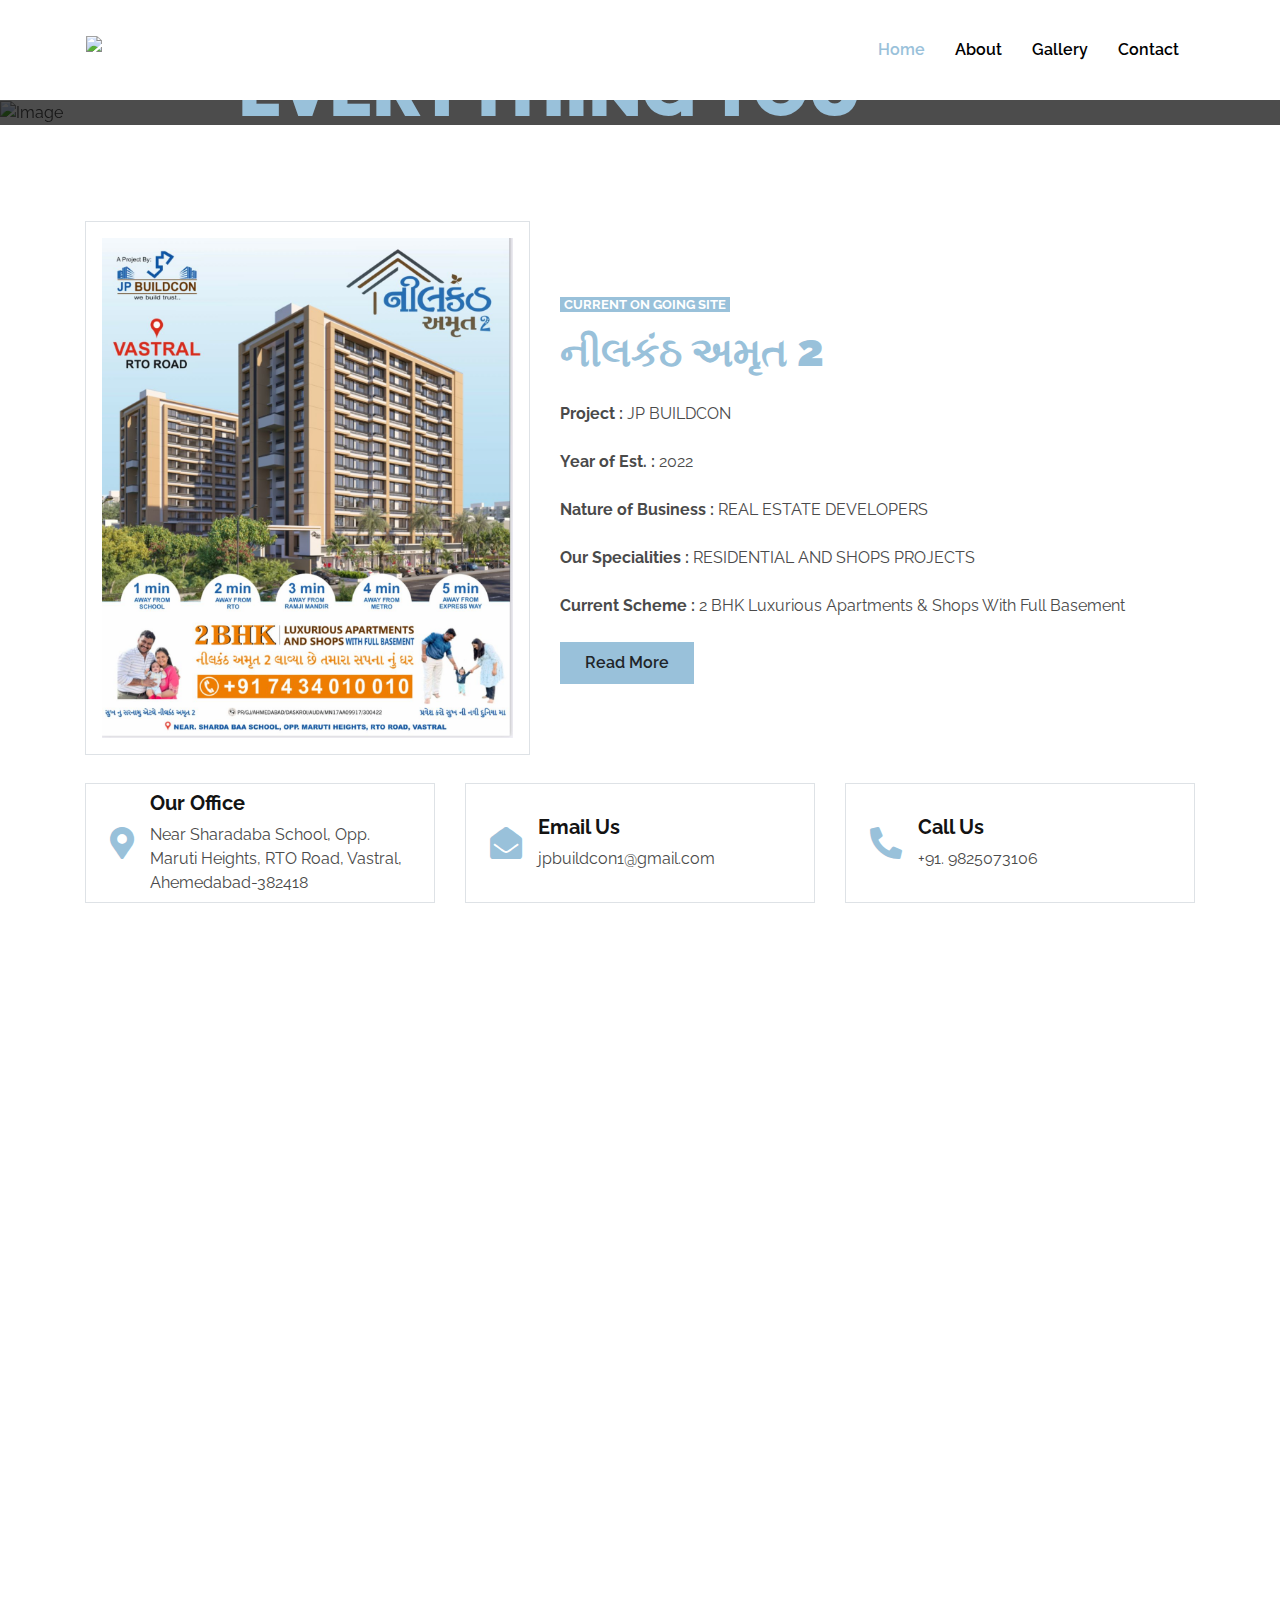
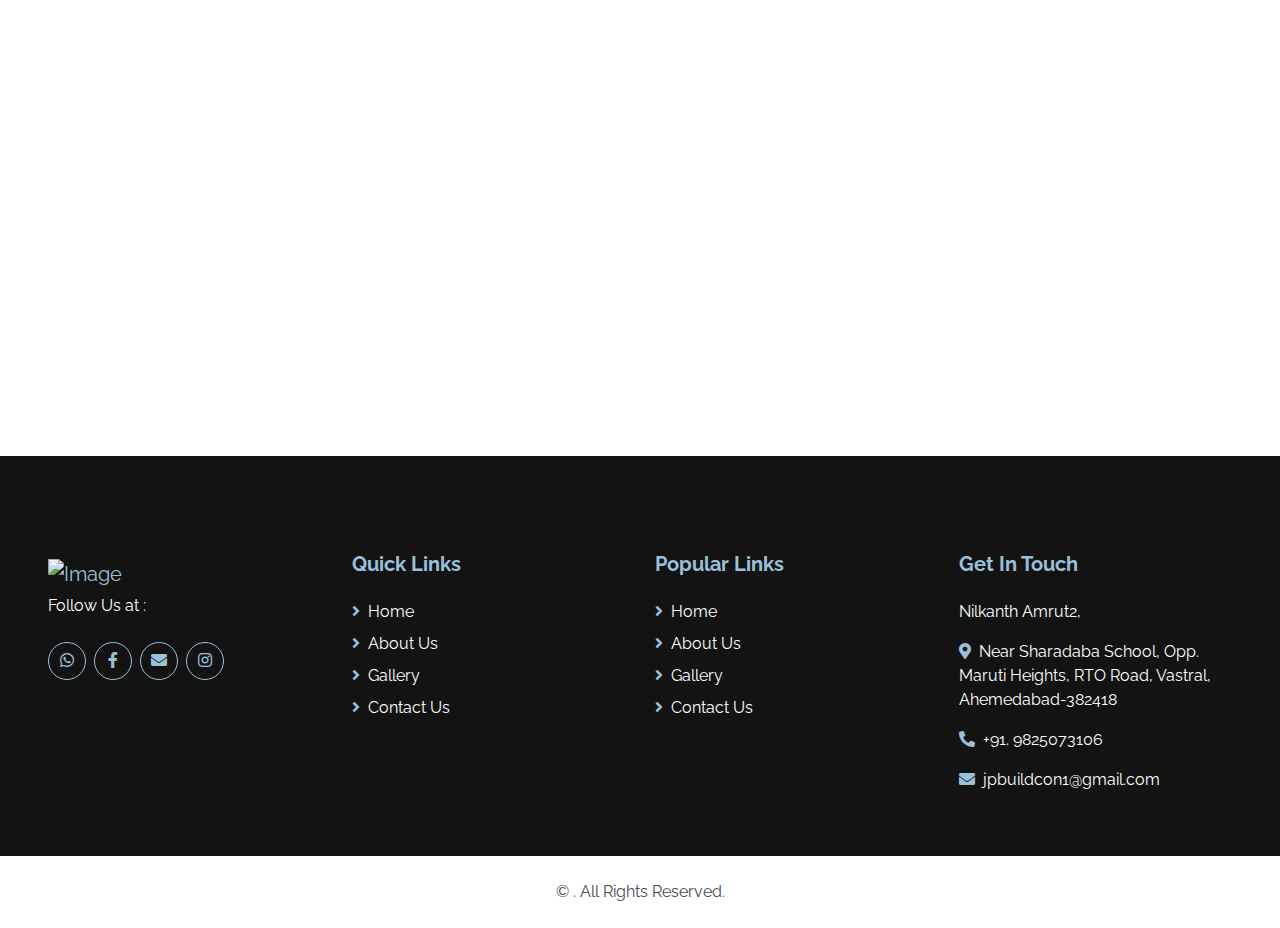
==== index.html @ 4ad256f7 "First Commit" ====
<!DOCTYPE html>
<html lang="en">

<head>
    <meta charset="utf-8">
    <title>Nilkanth Amrut</title>
    <meta content="width=device-width, initial-scale=1.0" name="viewport">
    <meta content="Free HTML Templates" name="keywords">
    <meta content="Free HTML Templates" name="description">

    <!-- Favicon -->
    <link href="img/favicon.ico" rel="icon">

    <!-- Google Web Fonts -->
    <link rel="preconnect" href="https://fonts.gstatic.com">
    <link href="https://fonts.googleapis.com/css2?family=Raleway:wght@400;500;600;700;800;900&display=swap" rel="stylesheet"> 

    <!-- Font Awesome -->
    <link href="https://cdnjs.cloudflare.com/ajax/libs/font-awesome/5.15.0/css/all.min.css" rel="stylesheet">

    <!-- Libraries Stylesheet -->
    <link href="lib/owlcarousel/assets/owl.carousel.min.css" rel="stylesheet">

    <!-- Customized Bootstrap Stylesheet -->
    <link href="css/style.css" rel="stylesheet">
</head>

<body>
    <!-- Navbar Start -->
    <div class="container-fluid nav-bar p-0">
        <div class="container-lg p-0">
            <nav class="navbar navbar-expand-lg  navbar-dark">
                <a href="index.html" class="navbar-brand">
                    <div><img class="img-fluid" src="img/logo.png" style="width: 110px;" title="Nilkanth Amrut" alt="Image"></div>
                </a>
                <button type="button" class="navbar-toggler" data-toggle="collapse" data-target="#navbarCollapse">
                    <span class="navbar-toggler-icon"></span>
                </button>
                <div class="collapse navbar-collapse justify-content-between" id="navbarCollapse">
                    <div class="navbar-nav ml-auto py-0">
                        <a href="index.html" class="nav-item nav-link active">Home</a>
                        <a href="about.html" class="nav-item nav-link">About</a>
                        <a href="gallery.html" class="nav-item nav-link">Gallery</a>
                        <!-- <a href="pricing.html" class="nav-item nav-link">Pricing</a>
                        <div class="nav-item dropdown">
                            <a href="#" class="nav-link dropdown-toggle" data-toggle="dropdown">Pages</a>
                            <div class="dropdown-menu border-0 rounded-0 m-0">
                                <a href="blog.html" class="dropdown-item">Blog Grid</a>
                                <a href="single.html" class="dropdown-item">Blog Detail</a>
                            </div>
                        </div> -->
                        <a href="contact.html" class="nav-item nav-link">Contact</a>
                    </div>
                </div>
            </nav>
        </div>
    </div>
    <!-- Navbar End -->


    <!-- Carousel Start -->
    <div class="container-fluid p-0 mb-5">
        <div id="header-carousel" class="carousel slide carousel-fade" data-ride="carousel">
            <ol class="carousel-indicators">
                <li data-target="#header-carousel" data-slide-to="0" class="active"></li>
                <li data-target="#header-carousel" data-slide-to="1"></li>
                <li data-target="#header-carousel" data-slide-to="2"></li>
            </ol>
            <div class="carousel-inner">
                <div class="carousel-item active">
                    <img class="img-fluid" src="img/building_1.jpg" alt="Image">
                    <div class="carousel-caption d-flex align-items-center justify-content-center">
                        <div class="p-5" style="width: 100%; max-width: 900px;">
                            <h5 class="text-white text-uppercase mb-md-3"></h5>
                            <h1 class="display-3 text-nav-color mb-md-4">A HOME THAT HAS EVERYTHING YOU NEED AND WANT</h1>
                            <a href="" class="btn btn-primary py-md-2 px-md-4 font-weight-semi-bold mt-2">Learn More</a>
                        </div>
                    </div>
                </div>
                <div class="carousel-item">
                    <img class="img-fluid" src="img/building_2.jpg" alt="Image">
                    <div class="carousel-caption d-flex align-items-center justify-content-center">
                        <div class="p-5" style="width: 100%; max-width: 900px;">
                            <h5 class="text-white text-uppercase mb-md-3"></h5>
                            <h1 class="display-3 text-nav-color mb-md-4">MAKE THE MOST OF TODAY BY CARING THE FUTURE</h1>
                            <a href="" class="btn btn-primary py-md-2 px-md-4 font-weight-semi-bold mt-2">Learn More</a>
                        </div>
                    </div>
                </div>
                <div class="carousel-item">
                    <img class="img-fluid" src="img/building_3.jpg" alt="Image">
                    <div class="carousel-caption d-flex align-items-center justify-content-center">
                        <div class="p-5" style="width: 100%; max-width: 900px;">
                            <h5 class="text-white text-uppercase mb-md-3"></h5>
                            <h1 class="display-3 text-nav-color mb-md-4">WE WORK FOR YOU TO CREATE YOUR DREAM HOUSE</h1>
                            <a href="" class="btn btn-primary py-md-2 px-md-4 font-weight-semi-bold mt-2">Learn More</a>
                        </div>
                    </div>
                </div>
            </div>
        </div>
    </div>
    <!-- Carousel End -->


    <!-- About Start -->
    <div class="container-fluid py-5">
        <div class="container">
            <div class="row align-items-center pb-1">
                <div class="col-lg-5">
                    <img class="img-thumbnail p-3" src="img/nilkanth.jpg" alt="">
                </div>
                <div class="col-lg-7 mt-5 mt-lg-0">
                    <small class="bg-primary text-white text-uppercase font-weight-bold px-1">Current On Going Site</small>
                    <h1 class="mt-2 mb-4 text-nav-color">
                        નીલકંઠ અમૃત <span style="font-size: 45px;">2</span></h1>
                    <p class="mb-4"><b>Project            :</b> JP BUILDCON</p>
                    <p class="mb-4"><b>Year of Est.       :</b> 2022</p>
                    <p class="mb-4"><b>Nature of Business :</b> REAL ESTATE DEVELOPERS</p>
                    <p class="mb-4"><b>Our Specialities   :</b> RESIDENTIAL AND SHOPS PROJECTS</p>
                    <p class="mb-4"><b>Current Scheme     :</b> 2 BHK Luxurious Apartments & Shops With Full Basement</p>
                    <a href="about.html" class="btn btn-primary py-md-2 px-md-4 font-weight-semi-bold">Read More</a>
                </div>
            </div>
            <div class="row mt-4">
                <div class="col-md-4">
                    <div class="d-flex align-items-center border mb-4 mb-lg-0 p-4" style="height: 120px;">
                        <i class="fa fa-2x fa-map-marker-alt text-primary mr-3"></i>
                        <div class="d-flex flex-column">
                            <h5 class="font-weight-bold">Our Office</h5>
                            <p class="m-0">Near Sharadaba School, Opp. Maruti Heights, RTO Road, Vastral, Ahemedabad-382418</p>
                        </div>
                    </div>
                </div>
                <div class="col-md-4">
                    <div class="d-flex align-items-center border mb-4 mb-lg-0 p-4" style="height: 120px;">
                        <i class="fa fa-2x fa-envelope-open text-primary mr-3"></i>
                        <div class="d-flex flex-column">
                            <h5 class="font-weight-bold">Email Us</h5>
                            <p class="m-0">jpbuildcon1@gmail.com</p>
                        </div>
                    </div>
                </div>
                <div class="col-md-4">
                    <div class="d-flex align-items-center border mb-4 mb-lg-0 p-4" style="height: 120px;">
                        <i class="fas fa-2x fa-phone-alt text-primary mr-3"></i>
                        <div class="d-flex flex-column">
                            <h5 class="font-weight-bold">Call Us</h5>
                            <p class="m-0">+91. 9825073106</p>
                        </div>
                    </div>
                </div>
            </div>
        </div>
    </div>
    <!-- About End -->

    <!-- Map Start-->
    <div class="container-fluid pt-5 pb-3">
        <div class="container">
            <div class="row">
                <div class="col-md-12 col-sm-12 col-lg-12">
                    <iframe src="https://www.google.com/maps/embed?pb=!1m23!1m12!1m3!1d36174.4414658047!2d72.62407458649284!3d22.992650615359903!2m3!1f0!2f0!3f0!3m2!1i1024!2i768!4f13.1!4m8!3e6!4m0!4m5!1s0x395e8703fc4114ab%3A0xfe106c3e2de738db!2snilkanth%20amrut%202%20vastral!3m2!1d22.99749!2d72.64664789999999!5e0!3m2!1sen!2sin!4v1660136468709!5m2!1sen!2sin"  class="map-info" style="border:0;" allowfullscreen="" loading="lazy" referrerpolicy="no-referrer-when-downgrade"></iframe>
                </div>
            </div>
        </div>
    </div>
    <!--map end-->

        <!-- Video Start-->
        <div class="container-fluid pt-5 pb-3">
            <div class="container">
                <div class="row">
                    <div class="col-md-12 col-sm-12 col-lg-12">
                        <iframe width="100%" height="315" src="https://www.youtube.com/embed/Pw3oXi-AYrk " frameborder="0" allow="accelerometer; autoplay; clipboard-write; encrypted-media; gyroscope; picture-in-picture" allowfullscreen=""></iframe>
                    </div>
                </div>
            </div>
        </div>
        <!--Viddeo end-->
    
    <!-- Footer Start -->
    <div class="container-fluid bg-secondary text-white mt-5 pt-5 px-sm-3 px-md-5">
        <div class="row pt-5">
            <div class="col-lg-3 col-md-6 mb-5">
                <a href="index.html" class="navbar-brand">
                    <div><img class="img-fluid" src="img/logo.png" style="width: 110px;" title="Nilkanth Amrut" alt="Image"></div>
                </a>
                <p>Follow Us at :</p>
                <div class="d-flex justify-content-start mt-4">
                    <a class="btn btn-outline-primary rounded-circle text-center mr-2 px-0" style="width: 38px; height: 38px;" target="_blank" href="https://api.whatsapp.com/send?phone=917435010010&amp;text=Got reference from your VVCard Want to know more about your products and services."><i class="fab fa-whatsapp"></i></a>
                    <a class="btn btn-outline-primary rounded-circle text-center mr-2 px-0" style="width: 38px; height: 38px;" target="_blank" href="https://www.facebook.com/nilkanthamrutt/"><i class="fab fa-facebook-f"></i></a>
                    <a class="btn btn-outline-primary rounded-circle text-center mr-2 px-0" style="width: 38px; height: 38px;" target="_blank" href="mailto:JPBUILDCON1@GMAIL.COM"><i class="fa fa-envelope"></i></a> 
                    <a class="btn btn-outline-primary rounded-circle text-center mr-2 px-0" style="width: 38px; height: 38px;" target="_blank" href="https://www.instagram.com/nilkanth__amrut_2/"><i class="fab fa-instagram"></i></a>
                </div>
            </div>
            <div class="col-lg-3 col-md-6 mb-5">
                <h5 class="font-weight-bold text-primary mb-4">Quick Links</h5>
                <div class="d-flex flex-column justify-content-start">
                    <a class="text-white mb-2" href="index.html"><i class="fa fa-angle-right text-primary mr-2"></i>Home</a>
                    <a class="text-white mb-2" href="about.html"><i class="fa fa-angle-right text-primary mr-2"></i>About Us</a>
                    <a class="text-white mb-2" href="gallery.html"><i class="fa fa-angle-right text-primary mr-2"></i>Gallery</a>
                    <a class="text-white" href="contact.html"><i class="fa fa-angle-right text-primary mr-2"></i>Contact Us</a>
                </div>
            </div>
            <div class="col-lg-3 col-md-6 mb-5">
                <h5 class="font-weight-bold text-primary mb-4">Popular Links</h5>
                <div class="d-flex flex-column justify-content-start">
                    <a class="text-white mb-2" href="index.html"><i class="fa fa-angle-right text-primary mr-2"></i>Home</a>
                    <a class="text-white mb-2" href="about.html"><i class="fa fa-angle-right text-primary mr-2"></i>About Us</a>
                    <a class="text-white mb-2" href="gallery.html"><i class="fa fa-angle-right text-primary mr-2"></i>Gallery</a>
                    <a class="text-white" href="contact.html"><i class="fa fa-angle-right text-primary mr-2"></i>Contact Us</a>
                </div>
            </div>
            <div class="col-lg-3 col-md-6 mb-5">
                <h5 class="font-weight-bold text-primary mb-4">Get In Touch</h5>
                <p>Nilkanth Amrut2, </p>
                <p><i class="fa fa-map-marker-alt text-primary mr-2"></i>Near Sharadaba School, Opp. Maruti Heights, RTO Road, Vastral, Ahemedabad-382418</p>
                <p><i class="fa fa-phone-alt text-primary mr-2"></i>+91. 9825073106</p>
                <p><i class="fa fa-envelope text-primary mr-2"></i>jpbuildcon1@gmail.com</p>
            </div>
        </div>
    </div>
    <div class="container-fluid py-4 px-sm-3 px-md-5">
        <p class="m-0 text-center">
            &copy; <a class="font-weight-semi-bold" href="#"></a>. All Rights Reserved.
        </p>
    </div>
    <!-- Footer End -->


    <!-- Back to Top -->
    <a href="https://api.whatsapp.com/send?phone=917435010010&amp;text=Got reference from your VVCard Want to know more about your products and services." target="_blank" class="btn btn-lg btn-primary back-to-top" title="Message Us"><i class="fab fa-whatsapp"></i></a>


    <!-- JavaScript Libraries -->
    <script src="https://code.jquery.com/jquery-3.4.1.min.js"></script>
    <script src="https://stackpath.bootstrapcdn.com/bootstrap/4.4.1/js/bootstrap.bundle.min.js"></script>
    <script src="lib/easing/easing.min.js"></script>
    <script src="lib/waypoints/waypoints.min.js"></script>
    <script src="lib/counterup/counterup.min.js"></script>
    <script src="lib/owlcarousel/owl.carousel.min.js"></script>

    <!-- Contact Javascript File -->
    <script src="mail/jqBootstrapValidation.min.js"></script>
    <script src="mail/contact.js"></script>

    <!-- Template Javascript -->
    <script src="js/main.js"></script>
</body>

</html>
---- css/style.css ----
/******* Bootstrap Theming ********/
/*!
 * Bootstrap v4.5.3 (https://getbootstrap.com/)
 * Copyright 2011-2020 The Bootstrap Authors
 * Copyright 2011-2020 Twitter, Inc.
 * Licensed under MIT (https://github.com/twbs/bootstrap/blob/main/LICENSE)
 */
:root {
  --blue: #007bff;
  --indigo: #6610f2;
  --purple: #6f42c1;
  --pink: #e83e8c;
  --red: #dc3545;
  --orange: #fd7e14;
  --yellow: #ffc107;
  --green: #28a745;
  --teal: #20c997;
  --cyan: #17a2b8;
  --white: #fff;
  --gray: #6c757d;
  --gray-dark: #343a40;
  --primary: #99c1da;
  --secondary: #131313;
  --success: #28a745;
  --info: #17a2b8;
  --warning: #ffc107;
  --danger: #dc3545;
  --light: #f8f9fa;
  --dark: #343a40;
  --breakpoint-xs: 0;
  --breakpoint-sm: 576px;
  --breakpoint-md: 768px;
  --breakpoint-lg: 992px;
  --breakpoint-xl: 1200px;
  --font-family-sans-serif: "Raleway", sans-serif;
  --font-family-monospace: SFMono-Regular, Menlo, Monaco, Consolas, "Liberation Mono", "Courier New", monospace;
}

*,
*::before,
*::after {
  box-sizing: border-box;
}

html {
  font-family: sans-serif;
  line-height: 1.15;
  -webkit-text-size-adjust: 100%;
  -webkit-tap-highlight-color: rgba(0, 0, 0, 0);
}

article, aside, figcaption, figure, footer, header, hgroup, main, nav, section {
  display: block;
}

body {
  margin: 0;
  font-family: "Raleway", sans-serif;
  font-size: 1rem;
  font-weight: 400;
  line-height: 1.5;
  color: #4A4A4A;
  text-align: left;
  background-color: #fff;
}

[tabindex="-1"]:focus:not(:focus-visible) {
  outline: 0 !important;
}

hr {
  box-sizing: content-box;
  height: 0;
  overflow: visible;
}

h1, h2, h3, h4, h5, h6 {
  margin-top: 0;
  margin-bottom: 0.5rem;
}

p {
  margin-top: 0;
  margin-bottom: 1rem;
}

abbr[title],
abbr[data-original-title] {
  text-decoration: underline;
  text-decoration: underline dotted;
  cursor: help;
  border-bottom: 0;
  text-decoration-skip-ink: none;
}

address {
  margin-bottom: 1rem;
  font-style: normal;
  line-height: inherit;
}

ol,
ul,
dl {
  margin-top: 0;
  margin-bottom: 1rem;
}

ol ol,
ul ul,
ol ul,
ul ol {
  margin-bottom: 0;
}

dt {
  font-weight: 700;
}

dd {
  margin-bottom: .5rem;
  margin-left: 0;
}

blockquote {
  margin: 0 0 1rem;
}

b,
strong {
  font-weight: bolder;
}

small {
  font-size: 80%;
}

sub,
sup {
  position: relative;
  font-size: 75%;
  line-height: 0;
  vertical-align: baseline;
}

sub {
  bottom: -.25em;
}

sup {
  top: -.5em;
}

a {
  color: #99c1da;
  text-decoration: none;
  background-color: transparent;
}

a:hover {
  color: #fc8807;
  text-decoration: underline;
}

a:not([href]):not([class]) {
  color: inherit;
  text-decoration: none;
}

a:not([href]):not([class]):hover {
  color: inherit;
  text-decoration: none;
}

pre,
code,
kbd,
samp {
  font-family: SFMono-Regular, Menlo, Monaco, Consolas, "Liberation Mono", "Courier New", monospace;
  font-size: 1em;
}

pre {
  margin-top: 0;
  margin-bottom: 1rem;
  overflow: auto;
  -ms-overflow-style: scrollbar;
}

figure {
  margin: 0 0 1rem;
}

img {
  vertical-align: middle;
  border-style: none;
}

svg {
  overflow: hidden;
  vertical-align: middle;
}

table {
  border-collapse: collapse;
}

caption {
  padding-top: 0.75rem;
  padding-bottom: 0.75rem;
  color: #6c757d;
  text-align: left;
  caption-side: bottom;
}

th {
  text-align: inherit;
  text-align: -webkit-match-parent;
}

label {
  display: inline-block;
  margin-bottom: 0.5rem;
}

button {
  border-radius: 0;
}

button:focus {
  outline: 1px dotted;
  outline: 5px auto -webkit-focus-ring-color;
}

input,
button,
select,
optgroup,
textarea {
  margin: 0;
  font-family: inherit;
  font-size: inherit;
  line-height: inherit;
}

button,
input {
  overflow: visible;
}

button,
select {
  text-transform: none;
}

[role="button"] {
  cursor: pointer;
}

select {
  word-wrap: normal;
}

button,
[type="button"],
[type="reset"],
[type="submit"] {
  -webkit-appearance: button;
}

button:not(:disabled),
[type="button"]:not(:disabled),
[type="reset"]:not(:disabled),
[type="submit"]:not(:disabled) {
  cursor: pointer;
}

button::-moz-focus-inner,
[type="button"]::-moz-focus-inner,
[type="reset"]::-moz-focus-inner,
[type="submit"]::-moz-focus-inner {
  padding: 0;
  border-style: none;
}

input[type="radio"],
input[type="checkbox"] {
  box-sizing: border-box;
  padding: 0;
}

textarea {
  overflow: auto;
  resize: vertical;
}

fieldset {
  min-width: 0;
  padding: 0;
  margin: 0;
  border: 0;
}

legend {
  display: block;
  width: 100%;
  max-width: 100%;
  padding: 0;
  margin-bottom: .5rem;
  font-size: 1.5rem;
  line-height: inherit;
  color: inherit;
  white-space: normal;
}

@media (max-width: 1200px) {
  legend {
    font-size: calc(1.275rem + 0.3vw) ;
  }
}

progress {
  vertical-align: baseline;
}

[type="number"]::-webkit-inner-spin-button,
[type="number"]::-webkit-outer-spin-button {
  height: auto;
}

[type="search"] {
  outline-offset: -2px;
  -webkit-appearance: none;
}

[type="search"]::-webkit-search-decoration {
  -webkit-appearance: none;
}

::-webkit-file-upload-button {
  font: inherit;
  -webkit-appearance: button;
}

output {
  display: inline-block;
}

summary {
  display: list-item;
  cursor: pointer;
}

template {
  display: none;
}

[hidden] {
  display: none !important;
}

h1, h2, h3, h4, h5, h6,
.h1, .h2, .h3, .h4, .h5, .h6 {
  margin-bottom: 0.5rem;
  font-weight: 500;
  line-height: 1.2;
  color: #131313;
}

h1, .h1 {
  font-size: 2.5rem;
}

@media (max-width: 1200px) {
  h1, .h1 {
    font-size: calc(1.375rem + 1.5vw) ;
  }
}

h2, .h2 {
  font-size: 2rem;
}

@media (max-width: 1200px) {
  h2, .h2 {
    font-size: calc(1.325rem + 0.9vw) ;
  }
}

h3, .h3 {
  font-size: 1.75rem;
}

@media (max-width: 1200px) {
  h3, .h3 {
    font-size: calc(1.3rem + 0.6vw) ;
  }
}

h4, .h4 {
  font-size: 1.5rem;
}

@media (max-width: 1200px) {
  h4, .h4 {
    font-size: calc(1.275rem + 0.3vw) ;
  }
}

h5, .h5 {
  font-size: 1.25rem;
}

h6, .h6 {
  font-size: 1rem;
}

.lead {
  font-size: 1.25rem;
  font-weight: 300;
}

.display-1 {
  font-size: 6rem;
  font-weight: 300;
  line-height: 1.2;
}

@media (max-width: 1200px) {
  .display-1 {
    font-size: calc(1.725rem + 5.7vw) ;
  }
}

.display-2 {
  font-size: 5.5rem;
  font-weight: 300;
  line-height: 1.2;
}

@media (max-width: 1200px) {
  .display-2 {
    font-size: calc(1.675rem + 5.1vw) ;
  }
}

.display-3 {
  font-size: 4.5rem;
  font-weight: 300;
  line-height: 1.2;
}

@media (max-width: 1200px) {
  .display-3 {
    font-size: calc(1.575rem + 3.9vw) ;
  }
}

.display-4 {
  font-size: 3.5rem;
  font-weight: 300;
  line-height: 1.2;
}

@media (max-width: 1200px) {
  .display-4 {
    font-size: calc(1.475rem + 2.7vw) ;
  }
}

hr {
  margin-top: 1rem;
  margin-bottom: 1rem;
  border: 0;
  border-top: 1px solid rgba(0, 0, 0, 0.1);
}

small,
.small {
  font-size: 80%;
  font-weight: 400;
}

mark,
.mark {
  padding: 0.2em;
  background-color: #fcf8e3;
}

.list-unstyled {
  padding-left: 0;
  list-style: none;
}

.list-inline {
  padding-left: 0;
  list-style: none;
}

.list-inline-item {
  display: inline-block;
}

.list-inline-item:not(:last-child) {
  margin-right: 0.5rem;
}

.initialism {
  font-size: 90%;
  text-transform: uppercase;
}

.blockquote {
  margin-bottom: 1rem;
  font-size: 1.25rem;
}

.blockquote-footer {
  display: block;
  font-size: 80%;
  color: #6c757d;
}

.blockquote-footer::before {
  content: "\2014\00A0";
}

.img-fluid {
  max-width: 100%;
  height: auto;
}

.img-thumbnail {
  padding: 0.25rem;
  background-color: #fff;
  border: 1px solid #dee2e6;
  max-width: 100%;
  height: auto;
}

.figure {
  display: inline-block;
}

.figure-img {
  margin-bottom: 0.5rem;
  line-height: 1;
}

.figure-caption {
  font-size: 90%;
  color: #6c757d;
}

code {
  font-size: 87.5%;
  color: #e83e8c;
  word-wrap: break-word;
}

a > code {
  color: inherit;
}

kbd {
  padding: 0.2rem 0.4rem;
  font-size: 87.5%;
  color: #fff;
  background-color: #212529;
}

kbd kbd {
  padding: 0;
  font-size: 100%;
  font-weight: 700;
}

pre {
  display: block;
  font-size: 87.5%;
  color: #212529;
}

pre code {
  font-size: inherit;
  color: inherit;
  word-break: normal;
}

.pre-scrollable {
  max-height: 340px;
  overflow-y: scroll;
}

.container,
.container-fluid,
.container-sm,
.container-md,
.container-lg,
.container-xl {
  width: 100%;
  padding-right: 15px;
  padding-left: 15px;
  margin-right: auto;
  margin-left: auto;
}

@media (min-width: 576px) {
  .container, .container-sm {
    max-width: 540px;
  }
}

@media (min-width: 768px) {
  .container, .container-sm, .container-md {
    max-width: 720px;
  }
}

@media (min-width: 992px) {
  .container, .container-sm, .container-md, .container-lg {
    max-width: 960px;
  }
}

@media (min-width: 1200px) {
  .container, .container-sm, .container-md, .container-lg, .container-xl {
    max-width: 1140px;
  }
}

.row {
  display: flex;
  flex-wrap: wrap;
  margin-right: -15px;
  margin-left: -15px;
}

.no-gutters {
  margin-right: 0;
  margin-left: 0;
}

.no-gutters > .col,
.no-gutters > [class*="col-"] {
  padding-right: 0;
  padding-left: 0;
}

.col-1, .col-2, .col-3, .col-4, .col-5, .col-6, .col-7, .col-8, .col-9, .col-10, .col-11, .col-12, .col,
.col-auto, .col-sm-1, .col-sm-2, .col-sm-3, .col-sm-4, .col-sm-5, .col-sm-6, .col-sm-7, .col-sm-8, .col-sm-9, .col-sm-10, .col-sm-11, .col-sm-12, .col-sm,
.col-sm-auto, .col-md-1, .col-md-2, .col-md-3, .col-md-4, .col-md-5, .col-md-6, .col-md-7, .col-md-8, .col-md-9, .col-md-10, .col-md-11, .col-md-12, .col-md,
.col-md-auto, .col-lg-1, .col-lg-2, .col-lg-3, .col-lg-4, .col-lg-5, .col-lg-6, .col-lg-7, .col-lg-8, .col-lg-9, .col-lg-10, .col-lg-11, .col-lg-12, .col-lg,
.col-lg-auto, .col-xl-1, .col-xl-2, .col-xl-3, .col-xl-4, .col-xl-5, .col-xl-6, .col-xl-7, .col-xl-8, .col-xl-9, .col-xl-10, .col-xl-11, .col-xl-12, .col-xl,
.col-xl-auto {
  position: relative;
  width: 100%;
  padding-right: 15px;
  padding-left: 15px;
}

.col {
  flex-basis: 0;
  flex-grow: 1;
  max-width: 100%;
}

.row-cols-1 > * {
  flex: 0 0 100%;
  max-width: 100%;
}

.row-cols-2 > * {
  flex: 0 0 50%;
  max-width: 50%;
}

.row-cols-3 > * {
  flex: 0 0 33.33333%;
  max-width: 33.33333%;
}

.row-cols-4 > * {
  flex: 0 0 25%;
  max-width: 25%;
}

.row-cols-5 > * {
  flex: 0 0 20%;
  max-width: 20%;
}

.row-cols-6 > * {
  flex: 0 0 16.66667%;
  max-width: 16.66667%;
}

.col-auto {
  flex: 0 0 auto;
  width: auto;
  max-width: 100%;
}

.col-1 {
  flex: 0 0 8.33333%;
  max-width: 8.33333%;
}

.col-2 {
  flex: 0 0 16.66667%;
  max-width: 16.66667%;
}

.col-3 {
  flex: 0 0 25%;
  max-width: 25%;
}

.col-4 {
  flex: 0 0 33.33333%;
  max-width: 33.33333%;
}

.col-5 {
  flex: 0 0 41.66667%;
  max-width: 41.66667%;
}

.col-6 {
  flex: 0 0 50%;
  max-width: 50%;
}

.col-7 {
  flex: 0 0 58.33333%;
  max-width: 58.33333%;
}

.col-8 {
  flex: 0 0 66.66667%;
  max-width: 66.66667%;
}

.col-9 {
  flex: 0 0 75%;
  max-width: 75%;
}

.col-10 {
  flex: 0 0 83.33333%;
  max-width: 83.33333%;
}

.col-11 {
  flex: 0 0 91.66667%;
  max-width: 91.66667%;
}

.col-12 {
  flex: 0 0 100%;
  max-width: 100%;
}

.order-first {
  order: -1;
}

.order-last {
  order: 13;
}

.order-0 {
  order: 0;
}

.order-1 {
  order: 1;
}

.order-2 {
  order: 2;
}

.order-3 {
  order: 3;
}

.order-4 {
  order: 4;
}

.order-5 {
  order: 5;
}

.order-6 {
  order: 6;
}

.order-7 {
  order: 7;
}

.order-8 {
  order: 8;
}

.order-9 {
  order: 9;
}

.order-10 {
  order: 10;
}

.order-11 {
  order: 11;
}

.order-12 {
  order: 12;
}

.offset-1 {
  margin-left: 8.33333%;
}

.offset-2 {
  margin-left: 16.66667%;
}

.offset-3 {
  margin-left: 25%;
}

.offset-4 {
  margin-left: 33.33333%;
}

.offset-5 {
  margin-left: 41.66667%;
}

.offset-6 {
  margin-left: 50%;
}

.offset-7 {
  margin-left: 58.33333%;
}

.offset-8 {
  margin-left: 66.66667%;
}

.offset-9 {
  margin-left: 75%;
}

.offset-10 {
  margin-left: 83.33333%;
}

.offset-11 {
  margin-left: 91.66667%;
}

@media (min-width: 576px) {
  .col-sm {
    flex-basis: 0;
    flex-grow: 1;
    max-width: 100%;
  }
  .row-cols-sm-1 > * {
    flex: 0 0 100%;
    max-width: 100%;
  }
  .row-cols-sm-2 > * {
    flex: 0 0 50%;
    max-width: 50%;
  }
  .row-cols-sm-3 > * {
    flex: 0 0 33.33333%;
    max-width: 33.33333%;
  }
  .row-cols-sm-4 > * {
    flex: 0 0 25%;
    max-width: 25%;
  }
  .row-cols-sm-5 > * {
    flex: 0 0 20%;
    max-width: 20%;
  }
  .row-cols-sm-6 > * {
    flex: 0 0 16.66667%;
    max-width: 16.66667%;
  }
  .col-sm-auto {
    flex: 0 0 auto;
    width: auto;
    max-width: 100%;
  }
  .col-sm-1 {
    flex: 0 0 8.33333%;
    max-width: 8.33333%;
  }
  .col-sm-2 {
    flex: 0 0 16.66667%;
    max-width: 16.66667%;
  }
  .col-sm-3 {
    flex: 0 0 25%;
    max-width: 25%;
  }
  .col-sm-4 {
    flex: 0 0 33.33333%;
    max-width: 33.33333%;
  }
  .col-sm-5 {
    flex: 0 0 41.66667%;
    max-width: 41.66667%;
  }
  .col-sm-6 {
    flex: 0 0 50%;
    max-width: 50%;
  }
  .col-sm-7 {
    flex: 0 0 58.33333%;
    max-width: 58.33333%;
  }
  .col-sm-8 {
    flex: 0 0 66.66667%;
    max-width: 66.66667%;
  }
  .col-sm-9 {
    flex: 0 0 75%;
    max-width: 75%;
  }
  .col-sm-10 {
    flex: 0 0 83.33333%;
    max-width: 83.33333%;
  }
  .col-sm-11 {
    flex: 0 0 91.66667%;
    max-width: 91.66667%;
  }
  .col-sm-12 {
    flex: 0 0 100%;
    max-width: 100%;
  }
  .order-sm-first {
    order: -1;
  }
  .order-sm-last {
    order: 13;
  }
  .order-sm-0 {
    order: 0;
  }
  .order-sm-1 {
    order: 1;
  }
  .order-sm-2 {
    order: 2;
  }
  .order-sm-3 {
    order: 3;
  }
  .order-sm-4 {
    order: 4;
  }
  .order-sm-5 {
    order: 5;
  }
  .order-sm-6 {
    order: 6;
  }
  .order-sm-7 {
    order: 7;
  }
  .order-sm-8 {
    order: 8;
  }
  .order-sm-9 {
    order: 9;
  }
  .order-sm-10 {
    order: 10;
  }
  .order-sm-11 {
    order: 11;
  }
  .order-sm-12 {
    order: 12;
  }
  .offset-sm-0 {
    margin-left: 0;
  }
  .offset-sm-1 {
    margin-left: 8.33333%;
  }
  .offset-sm-2 {
    margin-left: 16.66667%;
  }
  .offset-sm-3 {
    margin-left: 25%;
  }
  .offset-sm-4 {
    margin-left: 33.33333%;
  }
  .offset-sm-5 {
    margin-left: 41.66667%;
  }
  .offset-sm-6 {
    margin-left: 50%;
  }
  .offset-sm-7 {
    margin-left: 58.33333%;
  }
  .offset-sm-8 {
    margin-left: 66.66667%;
  }
  .offset-sm-9 {
    margin-left: 75%;
  }
  .offset-sm-10 {
    margin-left: 83.33333%;
  }
  .offset-sm-11 {
    margin-left: 91.66667%;
  }
}

@media (min-width: 768px) {
  .col-md {
    flex-basis: 0;
    flex-grow: 1;
    max-width: 100%;
  }
  .row-cols-md-1 > * {
    flex: 0 0 100%;
    max-width: 100%;
  }
  .row-cols-md-2 > * {
    flex: 0 0 50%;
    max-width: 50%;
  }
  .row-cols-md-3 > * {
    flex: 0 0 33.33333%;
    max-width: 33.33333%;
  }
  .row-cols-md-4 > * {
    flex: 0 0 25%;
    max-width: 25%;
  }
  .row-cols-md-5 > * {
    flex: 0 0 20%;
    max-width: 20%;
  }
  .row-cols-md-6 > * {
    flex: 0 0 16.66667%;
    max-width: 16.66667%;
  }
  .col-md-auto {
    flex: 0 0 auto;
    width: auto;
    max-width: 100%;
  }
  .col-md-1 {
    flex: 0 0 8.33333%;
    max-width: 8.33333%;
  }
  .col-md-2 {
    flex: 0 0 16.66667%;
    max-width: 16.66667%;
  }
  .col-md-3 {
    flex: 0 0 25%;
    max-width: 25%;
  }
  .col-md-4 {
    flex: 0 0 33.33333%;
    max-width: 33.33333%;
  }
  .col-md-5 {
    flex: 0 0 41.66667%;
    max-width: 41.66667%;
  }
  .col-md-6 {
    flex: 0 0 50%;
    max-width: 50%;
  }
  .col-md-7 {
    flex: 0 0 58.33333%;
    max-width: 58.33333%;
  }
  .col-md-8 {
    flex: 0 0 66.66667%;
    max-width: 66.66667%;
  }
  .col-md-9 {
    flex: 0 0 75%;
    max-width: 75%;
  }
  .col-md-10 {
    flex: 0 0 83.33333%;
    max-width: 83.33333%;
  }
  .col-md-11 {
    flex: 0 0 91.66667%;
    max-width: 91.66667%;
  }
  .col-md-12 {
    flex: 0 0 100%;
    max-width: 100%;
  }
  .order-md-first {
    order: -1;
  }
  .order-md-last {
    order: 13;
  }
  .order-md-0 {
    order: 0;
  }
  .order-md-1 {
    order: 1;
  }
  .order-md-2 {
    order: 2;
  }
  .order-md-3 {
    order: 3;
  }
  .order-md-4 {
    order: 4;
  }
  .order-md-5 {
    order: 5;
  }
  .order-md-6 {
    order: 6;
  }
  .order-md-7 {
    order: 7;
  }
  .order-md-8 {
    order: 8;
  }
  .order-md-9 {
    order: 9;
  }
  .order-md-10 {
    order: 10;
  }
  .order-md-11 {
    order: 11;
  }
  .order-md-12 {
    order: 12;
  }
  .offset-md-0 {
    margin-left: 0;
  }
  .offset-md-1 {
    margin-left: 8.33333%;
  }
  .offset-md-2 {
    margin-left: 16.66667%;
  }
  .offset-md-3 {
    margin-left: 25%;
  }
  .offset-md-4 {
    margin-left: 33.33333%;
  }
  .offset-md-5 {
    margin-left: 41.66667%;
  }
  .offset-md-6 {
    margin-left: 50%;
  }
  .offset-md-7 {
    margin-left: 58.33333%;
  }
  .offset-md-8 {
    margin-left: 66.66667%;
  }
  .offset-md-9 {
    margin-left: 75%;
  }
  .offset-md-10 {
    margin-left: 83.33333%;
  }
  .offset-md-11 {
    margin-left: 91.66667%;
  }
}

@media (min-width: 992px) {
  .col-lg {
    flex-basis: 0;
    flex-grow: 1;
    max-width: 100%;
  }
  .row-cols-lg-1 > * {
    flex: 0 0 100%;
    max-width: 100%;
  }
  .row-cols-lg-2 > * {
    flex: 0 0 50%;
    max-width: 50%;
  }
  .row-cols-lg-3 > * {
    flex: 0 0 33.33333%;
    max-width: 33.33333%;
  }
  .row-cols-lg-4 > * {
    flex: 0 0 25%;
    max-width: 25%;
  }
  .row-cols-lg-5 > * {
    flex: 0 0 20%;
    max-width: 20%;
  }
  .row-cols-lg-6 > * {
    flex: 0 0 16.66667%;
    max-width: 16.66667%;
  }
  .col-lg-auto {
    flex: 0 0 auto;
    width: auto;
    max-width: 100%;
  }
  .col-lg-1 {
    flex: 0 0 8.33333%;
    max-width: 8.33333%;
  }
  .col-lg-2 {
    flex: 0 0 16.66667%;
    max-width: 16.66667%;
  }
  .col-lg-3 {
    flex: 0 0 25%;
    max-width: 25%;
  }
  .col-lg-4 {
    flex: 0 0 33.33333%;
    max-width: 33.33333%;
  }
  .col-lg-5 {
    flex: 0 0 41.66667%;
    max-width: 41.66667%;
  }
  .col-lg-6 {
    flex: 0 0 50%;
    max-width: 50%;
  }
  .col-lg-7 {
    flex: 0 0 58.33333%;
    max-width: 58.33333%;
  }
  .col-lg-8 {
    flex: 0 0 66.66667%;
    max-width: 66.66667%;
  }
  .col-lg-9 {
    flex: 0 0 75%;
    max-width: 75%;
  }
  .col-lg-10 {
    flex: 0 0 83.33333%;
    max-width: 83.33333%;
  }
  .col-lg-11 {
    flex: 0 0 91.66667%;
    max-width: 91.66667%;
  }
  .col-lg-12 {
    flex: 0 0 100%;
    max-width: 100%;
  }
  .order-lg-first {
    order: -1;
  }
  .order-lg-last {
    order: 13;
  }
  .order-lg-0 {
    order: 0;
  }
  .order-lg-1 {
    order: 1;
  }
  .order-lg-2 {
    order: 2;
  }
  .order-lg-3 {
    order: 3;
  }
  .order-lg-4 {
    order: 4;
  }
  .order-lg-5 {
    order: 5;
  }
  .order-lg-6 {
    order: 6;
  }
  .order-lg-7 {
    order: 7;
  }
  .order-lg-8 {
    order: 8;
  }
  .order-lg-9 {
    order: 9;
  }
  .order-lg-10 {
    order: 10;
  }
  .order-lg-11 {
    order: 11;
  }
  .order-lg-12 {
    order: 12;
  }
  .offset-lg-0 {
    margin-left: 0;
  }
  .offset-lg-1 {
    margin-left: 8.33333%;
  }
  .offset-lg-2 {
    margin-left: 16.66667%;
  }
  .offset-lg-3 {
    margin-left: 25%;
  }
  .offset-lg-4 {
    margin-left: 33.33333%;
  }
  .offset-lg-5 {
    margin-left: 41.66667%;
  }
  .offset-lg-6 {
    margin-left: 50%;
  }
  .offset-lg-7 {
    margin-left: 58.33333%;
  }
  .offset-lg-8 {
    margin-left: 66.66667%;
  }
  .offset-lg-9 {
    margin-left: 75%;
  }
  .offset-lg-10 {
    margin-left: 83.33333%;
  }
  .offset-lg-11 {
    margin-left: 91.66667%;
  }
}

@media (min-width: 1200px) {
  .col-xl {
    flex-basis: 0;
    flex-grow: 1;
    max-width: 100%;
  }
  .row-cols-xl-1 > * {
    flex: 0 0 100%;
    max-width: 100%;
  }
  .row-cols-xl-2 > * {
    flex: 0 0 50%;
    max-width: 50%;
  }
  .row-cols-xl-3 > * {
    flex: 0 0 33.33333%;
    max-width: 33.33333%;
  }
  .row-cols-xl-4 > * {
    flex: 0 0 25%;
    max-width: 25%;
  }
  .row-cols-xl-5 > * {
    flex: 0 0 20%;
    max-width: 20%;
  }
  .row-cols-xl-6 > * {
    flex: 0 0 16.66667%;
    max-width: 16.66667%;
  }
  .col-xl-auto {
    flex: 0 0 auto;
    width: auto;
    max-width: 100%;
  }
  .col-xl-1 {
    flex: 0 0 8.33333%;
    max-width: 8.33333%;
  }
  .col-xl-2 {
    flex: 0 0 16.66667%;
    max-width: 16.66667%;
  }
  .col-xl-3 {
    flex: 0 0 25%;
    max-width: 25%;
  }
  .col-xl-4 {
    flex: 0 0 33.33333%;
    max-width: 33.33333%;
  }
  .col-xl-5 {
    flex: 0 0 41.66667%;
    max-width: 41.66667%;
  }
  .col-xl-6 {
    flex: 0 0 50%;
    max-width: 50%;
  }
  .col-xl-7 {
    flex: 0 0 58.33333%;
    max-width: 58.33333%;
  }
  .col-xl-8 {
    flex: 0 0 66.66667%;
    max-width: 66.66667%;
  }
  .col-xl-9 {
    flex: 0 0 75%;
    max-width: 75%;
  }
  .col-xl-10 {
    flex: 0 0 83.33333%;
    max-width: 83.33333%;
  }
  .col-xl-11 {
    flex: 0 0 91.66667%;
    max-width: 91.66667%;
  }
  .col-xl-12 {
    flex: 0 0 100%;
    max-width: 100%;
  }
  .order-xl-first {
    order: -1;
  }
  .order-xl-last {
    order: 13;
  }
  .order-xl-0 {
    order: 0;
  }
  .order-xl-1 {
    order: 1;
  }
  .order-xl-2 {
    order: 2;
  }
  .order-xl-3 {
    order: 3;
  }
  .order-xl-4 {
    order: 4;
  }
  .order-xl-5 {
    order: 5;
  }
  .order-xl-6 {
    order: 6;
  }
  .order-xl-7 {
    order: 7;
  }
  .order-xl-8 {
    order: 8;
  }
  .order-xl-9 {
    order: 9;
  }
  .order-xl-10 {
    order: 10;
  }
  .order-xl-11 {
    order: 11;
  }
  .order-xl-12 {
    order: 12;
  }
  .offset-xl-0 {
    margin-left: 0;
  }
  .offset-xl-1 {
    margin-left: 8.33333%;
  }
  .offset-xl-2 {
    margin-left: 16.66667%;
  }
  .offset-xl-3 {
    margin-left: 25%;
  }
  .offset-xl-4 {
    margin-left: 33.33333%;
  }
  .offset-xl-5 {
    margin-left: 41.66667%;
  }
  .offset-xl-6 {
    margin-left: 50%;
  }
  .offset-xl-7 {
    margin-left: 58.33333%;
  }
  .offset-xl-8 {
    margin-left: 66.66667%;
  }
  .offset-xl-9 {
    margin-left: 75%;
  }
  .offset-xl-10 {
    margin-left: 83.33333%;
  }
  .offset-xl-11 {
    margin-left: 91.66667%;
  }
}

.table {
  width: 100%;
  margin-bottom: 1rem;
  color: #4A4A4A;
}

.table th,
.table td {
  padding: 0.75rem;
  vertical-align: top;
  border-top: 1px solid #dee2e6;
}

.table thead th {
  vertical-align: bottom;
  border-bottom: 2px solid #dee2e6;
}

.table tbody + tbody {
  border-top: 2px solid #dee2e6;
}

.table-sm th,
.table-sm td {
  padding: 0.3rem;
}

.table-bordered {
  border: 1px solid #dee2e6;
}

.table-bordered th,
.table-bordered td {
  border: 1px solid #dee2e6;
}

.table-bordered thead th,
.table-bordered thead td {
  border-bottom-width: 2px;
}

.table-borderless th,
.table-borderless td,
.table-borderless thead th,
.table-borderless tbody + tbody {
  border: 0;
}

.table-striped tbody tr:nth-of-type(odd) {
  background-color: rgba(0, 0, 0, 0.05);
}

.table-hover tbody tr:hover {
  color: #4A4A4A;
  background-color: rgba(0, 0, 0, 0.075);
}

.table-primary,
.table-primary > th,
.table-primary > td {
  background-color: #fee8cf;
}

.table-primary th,
.table-primary td,
.table-primary thead th,
.table-primary tbody + tbody {
  border-color: #fed4a6;
}

.table-hover .table-primary:hover {
  background-color: #fddcb6;
}

.table-hover .table-primary:hover > td,
.table-hover .table-primary:hover > th {
  background-color: #fddcb6;
}

.table-secondary,
.table-secondary > th,
.table-secondary > td {
  background-color: #bdbdbd;
}

.table-secondary th,
.table-secondary td,
.table-secondary thead th,
.table-secondary tbody + tbody {
  border-color: #848484;
}

.table-hover .table-secondary:hover {
  background-color: #b0b0b0;
}

.table-hover .table-secondary:hover > td,
.table-hover .table-secondary:hover > th {
  background-color: #b0b0b0;
}

.table-success,
.table-success > th,
.table-success > td {
  background-color: #c3e6cb;
}

.table-success th,
.table-success td,
.table-success thead th,
.table-success tbody + tbody {
  border-color: #8fd19e;
}

.table-hover .table-success:hover {
  background-color: #b1dfbb;
}

.table-hover .table-success:hover > td,
.table-hover .table-success:hover > th {
  background-color: #b1dfbb;
}

.table-info,
.table-info > th,
.table-info > td {
  background-color: #bee5eb;
}

.table-info th,
.table-info td,
.table-info thead th,
.table-info tbody + tbody {
  border-color: #86cfda;
}

.table-hover .table-info:hover {
  background-color: #abdde5;
}

.table-hover .table-info:hover > td,
.table-hover .table-info:hover > th {
  background-color: #abdde5;
}

.table-warning,
.table-warning > th,
.table-warning > td {
  background-color: #ffeeba;
}

.table-warning th,
.table-warning td,
.table-warning thead th,
.table-warning tbody + tbody {
  border-color: #ffdf7e;
}

.table-hover .table-warning:hover {
  background-color: #ffe8a1;
}

.table-hover .table-warning:hover > td,
.table-hover .table-warning:hover > th {
  background-color: #ffe8a1;
}

.table-danger,
.table-danger > th,
.table-danger > td {
  background-color: #f5c6cb;
}

.table-danger th,
.table-danger td,
.table-danger thead th,
.table-danger tbody + tbody {
  border-color: #ed969e;
}

.table-hover .table-danger:hover {
  background-color: #f1b0b7;
}

.table-hover .table-danger:hover > td,
.table-hover .table-danger:hover > th {
  background-color: #f1b0b7;
}

.table-light,
.table-light > th,
.table-light > td {
  background-color: #fdfdfe;
}

.table-light th,
.table-light td,
.table-light thead th,
.table-light tbody + tbody {
  border-color: #fbfcfc;
}

.table-hover .table-light:hover {
  background-color: #ececf6;
}

.table-hover .table-light:hover > td,
.table-hover .table-light:hover > th {
  background-color: #ececf6;
}

.table-dark,
.table-dark > th,
.table-dark > td {
  background-color: #c6c8ca;
}

.table-dark th,
.table-dark td,
.table-dark thead th,
.table-dark tbody + tbody {
  border-color: #95999c;
}

.table-hover .table-dark:hover {
  background-color: #b9bbbe;
}

.table-hover .table-dark:hover > td,
.table-hover .table-dark:hover > th {
  background-color: #b9bbbe;
}

.table-active,
.table-active > th,
.table-active > td {
  background-color: rgba(0, 0, 0, 0.075);
}

.table-hover .table-active:hover {
  background-color: rgba(0, 0, 0, 0.075);
}

.table-hover .table-active:hover > td,
.table-hover .table-active:hover > th {
  background-color: rgba(0, 0, 0, 0.075);
}

.table .thead-dark th {
  color: #fff;
  background-color: #343a40;
  border-color: #454d55;
}

.table .thead-light th {
  color: #495057;
  background-color: #e9ecef;
  border-color: #dee2e6;
}

.table-dark {
  color: #fff;
  background-color: #343a40;
}

.table-dark th,
.table-dark td,
.table-dark thead th {
  border-color: #454d55;
}

.table-dark.table-bordered {
  border: 0;
}

.table-dark.table-striped tbody tr:nth-of-type(odd) {
  background-color: rgba(255, 255, 255, 0.05);
}

.table-dark.table-hover tbody tr:hover {
  color: #fff;
  background-color: rgba(255, 255, 255, 0.075);
}

@media (max-width: 575.98px) {
  .table-responsive-sm {
    display: block;
    width: 100%;
    overflow-x: auto;
    -webkit-overflow-scrolling: touch;
  }
  .table-responsive-sm > .table-bordered {
    border: 0;
  }
}

@media (max-width: 767.98px) {
  .table-responsive-md {
    display: block;
    width: 100%;
    overflow-x: auto;
    -webkit-overflow-scrolling: touch;
  }
  .table-responsive-md > .table-bordered {
    border: 0;
  }
}

@media (max-width: 991.98px) {
  .table-responsive-lg {
    display: block;
    width: 100%;
    overflow-x: auto;
    -webkit-overflow-scrolling: touch;
  }
  .table-responsive-lg > .table-bordered {
    border: 0;
  }
}

@media (max-width: 1199.98px) {
  .table-responsive-xl {
    display: block;
    width: 100%;
    overflow-x: auto;
    -webkit-overflow-scrolling: touch;
  }
  .table-responsive-xl > .table-bordered {
    border: 0;
  }
}

.table-responsive {
  display: block;
  width: 100%;
  overflow-x: auto;
  -webkit-overflow-scrolling: touch;
}

.table-responsive > .table-bordered {
  border: 0;
}

.form-control {
  display: block;
  width: 100%;
  height: calc(1.5em + 0.75rem + 2px);
  padding: 0.375rem 0.75rem;
  font-size: 1rem;
  font-weight: 400;
  line-height: 1.5;
  color: #495057;
  background-color: #fff;
  background-clip: padding-box;
  border: 1px solid #ced4da;
  border-radius: 0;
  transition: border-color 0.15s ease-in-out, box-shadow 0.15s ease-in-out;
}

@media (prefers-reduced-motion: reduce) {
  .form-control {
    transition: none;
  }
}

.form-control::-ms-expand {
  background-color: transparent;
  border: 0;
}

.form-control:-moz-focusring {
  color: transparent;
  text-shadow: 0 0 0 #495057;
}

.form-control:focus {
  color: #495057;
  background-color: #fff;
  border-color: #fee9d1;
  outline: 0;
  box-shadow: 0 0 0 0.2rem rgba(253, 172, 83, 0.25);
}

.form-control::placeholder {
  color: #6c757d;
  opacity: 1;
}

.form-control:disabled, .form-control[readonly] {
  background-color: #e9ecef;
  opacity: 1;
}

input[type="date"].form-control,
input[type="time"].form-control,
input[type="datetime-local"].form-control,
input[type="month"].form-control {
  appearance: none;
}

select.form-control:focus::-ms-value {
  color: #495057;
  background-color: #fff;
}

.form-control-file,
.form-control-range {
  display: block;
  width: 100%;
}

.col-form-label {
  padding-top: calc(0.375rem + 1px);
  padding-bottom: calc(0.375rem + 1px);
  margin-bottom: 0;
  font-size: inherit;
  line-height: 1.5;
}

.col-form-label-lg {
  padding-top: calc(0.5rem + 1px);
  padding-bottom: calc(0.5rem + 1px);
  font-size: 1.25rem;
  line-height: 1.5;
}

.col-form-label-sm {
  padding-top: calc(0.25rem + 1px);
  padding-bottom: calc(0.25rem + 1px);
  font-size: 0.875rem;
  line-height: 1.5;
}

.form-control-plaintext {
  display: block;
  width: 100%;
  padding: 0.375rem 0;
  margin-bottom: 0;
  font-size: 1rem;
  line-height: 1.5;
  color: #4A4A4A;
  background-color: transparent;
  border: solid transparent;
  border-width: 1px 0;
}

.form-control-plaintext.form-control-sm, .form-control-plaintext.form-control-lg {
  padding-right: 0;
  padding-left: 0;
}

.form-control-sm {
  height: calc(1.5em + 0.5rem + 2px);
  padding: 0.25rem 0.5rem;
  font-size: 0.875rem;
  line-height: 1.5;
}

.form-control-lg {
  height: calc(1.5em + 1rem + 2px);
  padding: 0.5rem 1rem;
  font-size: 1.25rem;
  line-height: 1.5;
}

select.form-control[size], select.form-control[multiple] {
  height: auto;
}

textarea.form-control {
  height: auto;
}

.form-group {
  margin-bottom: 1rem;
}

.form-text {
  display: block;
  margin-top: 0.25rem;
}

.form-row {
  display: flex;
  flex-wrap: wrap;
  margin-right: -5px;
  margin-left: -5px;
}

.form-row > .col,
.form-row > [class*="col-"] {
  padding-right: 5px;
  padding-left: 5px;
}

.form-check {
  position: relative;
  display: block;
  padding-left: 1.25rem;
}

.form-check-input {
  position: absolute;
  margin-top: 0.3rem;
  margin-left: -1.25rem;
}

.form-check-input[disabled] ~ .form-check-label,
.form-check-input:disabled ~ .form-check-label {
  color: #6c757d;
}

.form-check-label {
  margin-bottom: 0;
}

.form-check-inline {
  display: inline-flex;
  align-items: center;
  padding-left: 0;
  margin-right: 0.75rem;
}

.form-check-inline .form-check-input {
  position: static;
  margin-top: 0;
  margin-right: 0.3125rem;
  margin-left: 0;
}

.valid-feedback {
  display: none;
  width: 100%;
  margin-top: 0.25rem;
  font-size: 80%;
  color: #28a745;
}

.valid-tooltip {
  position: absolute;
  top: 100%;
  left: 0;
  z-index: 5;
  display: none;
  max-width: 100%;
  padding: 0.25rem 0.5rem;
  margin-top: .1rem;
  font-size: 0.875rem;
  line-height: 1.5;
  color: #fff;
  background-color: rgba(40, 167, 69, 0.9);
}

.was-validated :valid ~ .valid-feedback,
.was-validated :valid ~ .valid-tooltip,
.is-valid ~ .valid-feedback,
.is-valid ~ .valid-tooltip {
  display: block;
}

.was-validated .form-control:valid, .form-control.is-valid {
  border-color: #28a745;
  padding-right: calc(1.5em + 0.75rem);
  background-image: url("data:image/svg+xml,%3csvg xmlns='http://www.w3.org/2000/svg' width='8' height='8' viewBox='0 0 8 8'%3e%3cpath fill='%2328a745' d='M2.3 6.73L.6 4.53c-.4-1.04.46-1.4 1.1-.8l1.1 1.4 3.4-3.8c.6-.63 1.6-.27 1.2.7l-4 4.6c-.43.5-.8.4-1.1.1z'/%3e%3c/svg%3e");
  background-repeat: no-repeat;
  background-position: right calc(0.375em + 0.1875rem) center;
  background-size: calc(0.75em + 0.375rem) calc(0.75em + 0.375rem);
}

.was-validated .form-control:valid:focus, .form-control.is-valid:focus {
  border-color: #28a745;
  box-shadow: 0 0 0 0.2rem rgba(40, 167, 69, 0.25);
}

.was-validated textarea.form-control:valid, textarea.form-control.is-valid {
  padding-right: calc(1.5em + 0.75rem);
  background-position: top calc(0.375em + 0.1875rem) right calc(0.375em + 0.1875rem);
}

.was-validated .custom-select:valid, .custom-select.is-valid {
  border-color: #28a745;
  padding-right: calc(0.75em + 2.3125rem);
  background: url("data:image/svg+xml,%3csvg xmlns='http://www.w3.org/2000/svg' width='4' height='5' viewBox='0 0 4 5'%3e%3cpath fill='%23343a40' d='M2 0L0 2h4zm0 5L0 3h4z'/%3e%3c/svg%3e") no-repeat right 0.75rem center/8px 10px, url("data:image/svg+xml,%3csvg xmlns='http://www.w3.org/2000/svg' width='8' height='8' viewBox='0 0 8 8'%3e%3cpath fill='%2328a745' d='M2.3 6.73L.6 4.53c-.4-1.04.46-1.4 1.1-.8l1.1 1.4 3.4-3.8c.6-.63 1.6-.27 1.2.7l-4 4.6c-.43.5-.8.4-1.1.1z'/%3e%3c/svg%3e") #fff no-repeat center right 1.75rem/calc(0.75em + 0.375rem) calc(0.75em + 0.375rem);
}

.was-validated .custom-select:valid:focus, .custom-select.is-valid:focus {
  border-color: #28a745;
  box-shadow: 0 0 0 0.2rem rgba(40, 167, 69, 0.25);
}

.was-validated .form-check-input:valid ~ .form-check-label, .form-check-input.is-valid ~ .form-check-label {
  color: #28a745;
}

.was-validated .form-check-input:valid ~ .valid-feedback,
.was-validated .form-check-input:valid ~ .valid-tooltip, .form-check-input.is-valid ~ .valid-feedback,
.form-check-input.is-valid ~ .valid-tooltip {
  display: block;
}

.was-validated .custom-control-input:valid ~ .custom-control-label, .custom-control-input.is-valid ~ .custom-control-label {
  color: #28a745;
}

.was-validated .custom-control-input:valid ~ .custom-control-label::before, .custom-control-input.is-valid ~ .custom-control-label::before {
  border-color: #28a745;
}

.was-validated .custom-control-input:valid:checked ~ .custom-control-label::before, .custom-control-input.is-valid:checked ~ .custom-control-label::before {
  border-color: #34ce57;
  background-color: #34ce57;
}

.was-validated .custom-control-input:valid:focus ~ .custom-control-label::before, .custom-control-input.is-valid:focus ~ .custom-control-label::before {
  box-shadow: 0 0 0 0.2rem rgba(40, 167, 69, 0.25);
}

.was-validated .custom-control-input:valid:focus:not(:checked) ~ .custom-control-label::before, .custom-control-input.is-valid:focus:not(:checked) ~ .custom-control-label::before {
  border-color: #28a745;
}

.was-validated .custom-file-input:valid ~ .custom-file-label, .custom-file-input.is-valid ~ .custom-file-label {
  border-color: #28a745;
}

.was-validated .custom-file-input:valid:focus ~ .custom-file-label, .custom-file-input.is-valid:focus ~ .custom-file-label {
  border-color: #28a745;
  box-shadow: 0 0 0 0.2rem rgba(40, 167, 69, 0.25);
}

.invalid-feedback {
  display: none;
  width: 100%;
  margin-top: 0.25rem;
  font-size: 80%;
  color: #dc3545;
}

.invalid-tooltip {
  position: absolute;
  top: 100%;
  left: 0;
  z-index: 5;
  display: none;
  max-width: 100%;
  padding: 0.25rem 0.5rem;
  margin-top: .1rem;
  font-size: 0.875rem;
  line-height: 1.5;
  color: #fff;
  background-color: rgba(220, 53, 69, 0.9);
}

.was-validated :invalid ~ .invalid-feedback,
.was-validated :invalid ~ .invalid-tooltip,
.is-invalid ~ .invalid-feedback,
.is-invalid ~ .invalid-tooltip {
  display: block;
}

.was-validated .form-control:invalid, .form-control.is-invalid {
  border-color: #dc3545;
  padding-right: calc(1.5em + 0.75rem);
  background-image: url("data:image/svg+xml,%3csvg xmlns='http://www.w3.org/2000/svg' width='12' height='12' fill='none' stroke='%23dc3545' viewBox='0 0 12 12'%3e%3ccircle cx='6' cy='6' r='4.5'/%3e%3cpath stroke-linejoin='round' d='M5.8 3.6h.4L6 6.5z'/%3e%3ccircle cx='6' cy='8.2' r='.6' fill='%23dc3545' stroke='none'/%3e%3c/svg%3e");
  background-repeat: no-repeat;
  background-position: right calc(0.375em + 0.1875rem) center;
  background-size: calc(0.75em + 0.375rem) calc(0.75em + 0.375rem);
}

.was-validated .form-control:invalid:focus, .form-control.is-invalid:focus {
  border-color: #dc3545;
  box-shadow: 0 0 0 0.2rem rgba(220, 53, 69, 0.25);
}

.was-validated textarea.form-control:invalid, textarea.form-control.is-invalid {
  padding-right: calc(1.5em + 0.75rem);
  background-position: top calc(0.375em + 0.1875rem) right calc(0.375em + 0.1875rem);
}

.was-validated .custom-select:invalid, .custom-select.is-invalid {
  border-color: #dc3545;
  padding-right: calc(0.75em + 2.3125rem);
  background: url("data:image/svg+xml,%3csvg xmlns='http://www.w3.org/2000/svg' width='4' height='5' viewBox='0 0 4 5'%3e%3cpath fill='%23343a40' d='M2 0L0 2h4zm0 5L0 3h4z'/%3e%3c/svg%3e") no-repeat right 0.75rem center/8px 10px, url("data:image/svg+xml,%3csvg xmlns='http://www.w3.org/2000/svg' width='12' height='12' fill='none' stroke='%23dc3545' viewBox='0 0 12 12'%3e%3ccircle cx='6' cy='6' r='4.5'/%3e%3cpath stroke-linejoin='round' d='M5.8 3.6h.4L6 6.5z'/%3e%3ccircle cx='6' cy='8.2' r='.6' fill='%23dc3545' stroke='none'/%3e%3c/svg%3e") #fff no-repeat center right 1.75rem/calc(0.75em + 0.375rem) calc(0.75em + 0.375rem);
}

.was-validated .custom-select:invalid:focus, .custom-select.is-invalid:focus {
  border-color: #dc3545;
  box-shadow: 0 0 0 0.2rem rgba(220, 53, 69, 0.25);
}

.was-validated .form-check-input:invalid ~ .form-check-label, .form-check-input.is-invalid ~ .form-check-label {
  color: #dc3545;
}

.was-validated .form-check-input:invalid ~ .invalid-feedback,
.was-validated .form-check-input:invalid ~ .invalid-tooltip, .form-check-input.is-invalid ~ .invalid-feedback,
.form-check-input.is-invalid ~ .invalid-tooltip {
  display: block;
}

.was-validated .custom-control-input:invalid ~ .custom-control-label, .custom-control-input.is-invalid ~ .custom-control-label {
  color: #dc3545;
}

.was-validated .custom-control-input:invalid ~ .custom-control-label::before, .custom-control-input.is-invalid ~ .custom-control-label::before {
  border-color: #dc3545;
}

.was-validated .custom-control-input:invalid:checked ~ .custom-control-label::before, .custom-control-input.is-invalid:checked ~ .custom-control-label::before {
  border-color: #e4606d;
  background-color: #e4606d;
}

.was-validated .custom-control-input:invalid:focus ~ .custom-control-label::before, .custom-control-input.is-invalid:focus ~ .custom-control-label::before {
  box-shadow: 0 0 0 0.2rem rgba(220, 53, 69, 0.25);
}

.was-validated .custom-control-input:invalid:focus:not(:checked) ~ .custom-control-label::before, .custom-control-input.is-invalid:focus:not(:checked) ~ .custom-control-label::before {
  border-color: #dc3545;
}

.was-validated .custom-file-input:invalid ~ .custom-file-label, .custom-file-input.is-invalid ~ .custom-file-label {
  border-color: #dc3545;
}

.was-validated .custom-file-input:invalid:focus ~ .custom-file-label, .custom-file-input.is-invalid:focus ~ .custom-file-label {
  border-color: #dc3545;
  box-shadow: 0 0 0 0.2rem rgba(220, 53, 69, 0.25);
}

.form-inline {
  display: flex;
  flex-flow: row wrap;
  align-items: center;
}

.form-inline .form-check {
  width: 100%;
}

@media (min-width: 576px) {
  .form-inline label {
    display: flex;
    align-items: center;
    justify-content: center;
    margin-bottom: 0;
  }
  .form-inline .form-group {
    display: flex;
    flex: 0 0 auto;
    flex-flow: row wrap;
    align-items: center;
    margin-bottom: 0;
  }
  .form-inline .form-control {
    display: inline-block;
    width: auto;
    vertical-align: middle;
  }
  .form-inline .form-control-plaintext {
    display: inline-block;
  }
  .form-inline .input-group,
  .form-inline .custom-select {
    width: auto;
  }
  .form-inline .form-check {
    display: flex;
    align-items: center;
    justify-content: center;
    width: auto;
    padding-left: 0;
  }
  .form-inline .form-check-input {
    position: relative;
    flex-shrink: 0;
    margin-top: 0;
    margin-right: 0.25rem;
    margin-left: 0;
  }
  .form-inline .custom-control {
    align-items: center;
    justify-content: center;
  }
  .form-inline .custom-control-label {
    margin-bottom: 0;
  }
}

.btn {
  display: inline-block;
  font-weight: 400;
  color: #4A4A4A;
  text-align: center;
  vertical-align: middle;
  user-select: none;
  background-color: transparent;
  border: 1px solid transparent;
  padding: 0.375rem 0.75rem;
  font-size: 1rem;
  line-height: 1.5;
  border-radius: 0;
  transition: color 0.15s ease-in-out, background-color 0.15s ease-in-out, border-color 0.15s ease-in-out, box-shadow 0.15s ease-in-out;
}

@media (prefers-reduced-motion: reduce) {
  .btn {
    transition: none;
  }
}

.btn:hover {
  color: #4A4A4A;
  text-decoration: none;
}

.btn:focus, .btn.focus {
  outline: 0;
  box-shadow: 0 0 0 0.2rem rgba(253, 172, 83, 0.25);
}

.btn.disabled, .btn:disabled {
  opacity: 0.65;
}

.btn:not(:disabled):not(.disabled) {
  cursor: pointer;
}

a.btn.disabled,
fieldset:disabled a.btn {
  pointer-events: none;
}

.btn-primary {
  color: #212529;
  background-color: #99c1da;
  border-color: #99c1da;
}

.btn-primary:hover {
  color: #212529;
  background-color: #fd9a2d;
  border-color: #fc9421;
}

.btn-primary:focus, .btn-primary.focus {
  color: #212529;
  background-color: #fd9a2d;
  border-color: #fc9421;
  box-shadow: 0 0 0 0.2rem rgba(220, 152, 77, 0.5);
}

.btn-primary.disabled, .btn-primary:disabled {
  color: #212529;
  background-color: #99c1da;
  border-color: #99c1da;
}

.btn-primary:not(:disabled):not(.disabled):active, .btn-primary:not(:disabled):not(.disabled).active,
.show > .btn-primary.dropdown-toggle {
  color: #212529;
  background-color: #fc9421;
  border-color: #fc8e14;
}

.btn-primary:not(:disabled):not(.disabled):active:focus, .btn-primary:not(:disabled):not(.disabled).active:focus,
.show > .btn-primary.dropdown-toggle:focus {
  box-shadow: 0 0 0 0.2rem rgba(220, 152, 77, 0.5);
}

.btn-secondary {
  color: #fff;
  background-color: #131313;
  border-color: #131313;
}

.btn-secondary:hover {
  color: #fff;
  background-color: black;
  border-color: black;
}

.btn-secondary:focus, .btn-secondary.focus {
  color: #fff;
  background-color: black;
  border-color: black;
  box-shadow: 0 0 0 0.2rem rgba(54, 54, 54, 0.5);
}

.btn-secondary.disabled, .btn-secondary:disabled {
  color: #fff;
  background-color: #131313;
  border-color: #131313;
}

.btn-secondary:not(:disabled):not(.disabled):active, .btn-secondary:not(:disabled):not(.disabled).active,
.show > .btn-secondary.dropdown-toggle {
  color: #fff;
  background-color: black;
  border-color: black;
}

.btn-secondary:not(:disabled):not(.disabled):active:focus, .btn-secondary:not(:disabled):not(.disabled).active:focus,
.show > .btn-secondary.dropdown-toggle:focus {
  box-shadow: 0 0 0 0.2rem rgba(54, 54, 54, 0.5);
}

.btn-success {
  color: #fff;
  background-color: #28a745;
  border-color: #28a745;
}

.btn-success:hover {
  color: #fff;
  background-color: #218838;
  border-color: #1e7e34;
}

.btn-success:focus, .btn-success.focus {
  color: #fff;
  background-color: #218838;
  border-color: #1e7e34;
  box-shadow: 0 0 0 0.2rem rgba(72, 180, 97, 0.5);
}

.btn-success.disabled, .btn-success:disabled {
  color: #fff;
  background-color: #28a745;
  border-color: #28a745;
}

.btn-success:not(:disabled):not(.disabled):active, .btn-success:not(:disabled):not(.disabled).active,
.show > .btn-success.dropdown-toggle {
  color: #fff;
  background-color: #1e7e34;
  border-color: #1c7430;
}

.btn-success:not(:disabled):not(.disabled):active:focus, .btn-success:not(:disabled):not(.disabled).active:focus,
.show > .btn-success.dropdown-toggle:focus {
  box-shadow: 0 0 0 0.2rem rgba(72, 180, 97, 0.5);
}

.btn-info {
  color: #fff;
  background-color: #17a2b8;
  border-color: #17a2b8;
}

.btn-info:hover {
  color: #fff;
  background-color: #138496;
  border-color: #117a8b;
}

.btn-info:focus, .btn-info.focus {
  color: #fff;
  background-color: #138496;
  border-color: #117a8b;
  box-shadow: 0 0 0 0.2rem rgba(58, 176, 195, 0.5);
}

.btn-info.disabled, .btn-info:disabled {
  color: #fff;
  background-color: #17a2b8;
  border-color: #17a2b8;
}

.btn-info:not(:disabled):not(.disabled):active, .btn-info:not(:disabled):not(.disabled).active,
.show > .btn-info.dropdown-toggle {
  color: #fff;
  background-color: #117a8b;
  border-color: #10707f;
}

.btn-info:not(:disabled):not(.disabled):active:focus, .btn-info:not(:disabled):not(.disabled).active:focus,
.show > .btn-info.dropdown-toggle:focus {
  box-shadow: 0 0 0 0.2rem rgba(58, 176, 195, 0.5);
}

.btn-warning {
  color: #212529;
  background-color: #ffc107;
  border-color: #ffc107;
}

.btn-warning:hover {
  color: #212529;
  background-color: #e0a800;
  border-color: #d39e00;
}

.btn-warning:focus, .btn-warning.focus {
  color: #212529;
  background-color: #e0a800;
  border-color: #d39e00;
  box-shadow: 0 0 0 0.2rem rgba(222, 170, 12, 0.5);
}

.btn-warning.disabled, .btn-warning:disabled {
  color: #212529;
  background-color: #ffc107;
  border-color: #ffc107;
}

.btn-warning:not(:disabled):not(.disabled):active, .btn-warning:not(:disabled):not(.disabled).active,
.show > .btn-warning.dropdown-toggle {
  color: #212529;
  background-color: #d39e00;
  border-color: #c69500;
}

.btn-warning:not(:disabled):not(.disabled):active:focus, .btn-warning:not(:disabled):not(.disabled).active:focus,
.show > .btn-warning.dropdown-toggle:focus {
  box-shadow: 0 0 0 0.2rem rgba(222, 170, 12, 0.5);
}

.btn-danger {
  color: #fff;
  background-color: #dc3545;
  border-color: #dc3545;
}

.btn-danger:hover {
  color: #fff;
  background-color: #c82333;
  border-color: #bd2130;
}

.btn-danger:focus, .btn-danger.focus {
  color: #fff;
  background-color: #c82333;
  border-color: #bd2130;
  box-shadow: 0 0 0 0.2rem rgba(225, 83, 97, 0.5);
}

.btn-danger.disabled, .btn-danger:disabled {
  color: #fff;
  background-color: #dc3545;
  border-color: #dc3545;
}

.btn-danger:not(:disabled):not(.disabled):active, .btn-danger:not(:disabled):not(.disabled).active,
.show > .btn-danger.dropdown-toggle {
  color: #fff;
  background-color: #bd2130;
  border-color: #b21f2d;
}

.btn-danger:not(:disabled):not(.disabled):active:focus, .btn-danger:not(:disabled):not(.disabled).active:focus,
.show > .btn-danger.dropdown-toggle:focus {
  box-shadow: 0 0 0 0.2rem rgba(225, 83, 97, 0.5);
}

.btn-light {
  color: #212529;
  background-color: #f8f9fa;
  border-color: #f8f9fa;
}

.btn-light:hover {
  color: #212529;
  background-color: #e2e6ea;
  border-color: #dae0e5;
}

.btn-light:focus, .btn-light.focus {
  color: #212529;
  background-color: #e2e6ea;
  border-color: #dae0e5;
  box-shadow: 0 0 0 0.2rem rgba(216, 217, 219, 0.5);
}

.btn-light.disabled, .btn-light:disabled {
  color: #212529;
  background-color: #f8f9fa;
  border-color: #f8f9fa;
}

.btn-light:not(:disabled):not(.disabled):active, .btn-light:not(:disabled):not(.disabled).active,
.show > .btn-light.dropdown-toggle {
  color: #212529;
  background-color: #dae0e5;
  border-color: #d3d9df;
}

.btn-light:not(:disabled):not(.disabled):active:focus, .btn-light:not(:disabled):not(.disabled).active:focus,
.show > .btn-light.dropdown-toggle:focus {
  box-shadow: 0 0 0 0.2rem rgba(216, 217, 219, 0.5);
}

.btn-dark {
  color: #fff;
  background-color: #343a40;
  border-color: #343a40;
}

.btn-dark:hover {
  color: #fff;
  background-color: #23272b;
  border-color: #1d2124;
}

.btn-dark:focus, .btn-dark.focus {
  color: #fff;
  background-color: #23272b;
  border-color: #1d2124;
  box-shadow: 0 0 0 0.2rem rgba(82, 88, 93, 0.5);
}

.btn-dark.disabled, .btn-dark:disabled {
  color: #fff;
  background-color: #343a40;
  border-color: #343a40;
}

.btn-dark:not(:disabled):not(.disabled):active, .btn-dark:not(:disabled):not(.disabled).active,
.show > .btn-dark.dropdown-toggle {
  color: #fff;
  background-color: #1d2124;
  border-color: #171a1d;
}

.btn-dark:not(:disabled):not(.disabled):active:focus, .btn-dark:not(:disabled):not(.disabled).active:focus,
.show > .btn-dark.dropdown-toggle:focus {
  box-shadow: 0 0 0 0.2rem rgba(82, 88, 93, 0.5);
}

.btn-outline-primary {
  color: #99c1da;
  border-color: #99c1da;
}

.btn-outline-primary:hover {
  color: #212529;
  background-color: #99c1da;
  border-color: #99c1da;
}

.btn-outline-primary:focus, .btn-outline-primary.focus {
  box-shadow: 0 0 0 0.2rem rgba(253, 172, 83, 0.5);
}

.btn-outline-primary.disabled, .btn-outline-primary:disabled {
  color: #99c1da;
  background-color: transparent;
}

.btn-outline-primary:not(:disabled):not(.disabled):active, .btn-outline-primary:not(:disabled):not(.disabled).active,
.show > .btn-outline-primary.dropdown-toggle {
  color: #212529;
  background-color: #99c1da;
  border-color: #99c1da;
}

.btn-outline-primary:not(:disabled):not(.disabled):active:focus, .btn-outline-primary:not(:disabled):not(.disabled).active:focus,
.show > .btn-outline-primary.dropdown-toggle:focus {
  box-shadow: 0 0 0 0.2rem rgba(253, 172, 83, 0.5);
}

.btn-outline-secondary {
  color: #131313;
  border-color: #131313;
}

.btn-outline-secondary:hover {
  color: #fff;
  background-color: #131313;
  border-color: #131313;
}

.btn-outline-secondary:focus, .btn-outline-secondary.focus {
  box-shadow: 0 0 0 0.2rem rgba(19, 19, 19, 0.5);
}

.btn-outline-secondary.disabled, .btn-outline-secondary:disabled {
  color: #131313;
  background-color: transparent;
}

.btn-outline-secondary:not(:disabled):not(.disabled):active, .btn-outline-secondary:not(:disabled):not(.disabled).active,
.show > .btn-outline-secondary.dropdown-toggle {
  color: #fff;
  background-color: #131313;
  border-color: #131313;
}

.btn-outline-secondary:not(:disabled):not(.disabled):active:focus, .btn-outline-secondary:not(:disabled):not(.disabled).active:focus,
.show > .btn-outline-secondary.dropdown-toggle:focus {
  box-shadow: 0 0 0 0.2rem rgba(19, 19, 19, 0.5);
}

.btn-outline-success {
  color: #28a745;
  border-color: #28a745;
}

.btn-outline-success:hover {
  color: #fff;
  background-color: #28a745;
  border-color: #28a745;
}

.btn-outline-success:focus, .btn-outline-success.focus {
  box-shadow: 0 0 0 0.2rem rgba(40, 167, 69, 0.5);
}

.btn-outline-success.disabled, .btn-outline-success:disabled {
  color: #28a745;
  background-color: transparent;
}

.btn-outline-success:not(:disabled):not(.disabled):active, .btn-outline-success:not(:disabled):not(.disabled).active,
.show > .btn-outline-success.dropdown-toggle {
  color: #fff;
  background-color: #28a745;
  border-color: #28a745;
}

.btn-outline-success:not(:disabled):not(.disabled):active:focus, .btn-outline-success:not(:disabled):not(.disabled).active:focus,
.show > .btn-outline-success.dropdown-toggle:focus {
  box-shadow: 0 0 0 0.2rem rgba(40, 167, 69, 0.5);
}

.btn-outline-info {
  color: #17a2b8;
  border-color: #17a2b8;
}

.btn-outline-info:hover {
  color: #fff;
  background-color: #17a2b8;
  border-color: #17a2b8;
}

.btn-outline-info:focus, .btn-outline-info.focus {
  box-shadow: 0 0 0 0.2rem rgba(23, 162, 184, 0.5);
}

.btn-outline-info.disabled, .btn-outline-info:disabled {
  color: #17a2b8;
  background-color: transparent;
}

.btn-outline-info:not(:disabled):not(.disabled):active, .btn-outline-info:not(:disabled):not(.disabled).active,
.show > .btn-outline-info.dropdown-toggle {
  color: #fff;
  background-color: #17a2b8;
  border-color: #17a2b8;
}

.btn-outline-info:not(:disabled):not(.disabled):active:focus, .btn-outline-info:not(:disabled):not(.disabled).active:focus,
.show > .btn-outline-info.dropdown-toggle:focus {
  box-shadow: 0 0 0 0.2rem rgba(23, 162, 184, 0.5);
}

.btn-outline-warning {
  color: #ffc107;
  border-color: #ffc107;
}

.btn-outline-warning:hover {
  color: #212529;
  background-color: #ffc107;
  border-color: #ffc107;
}

.btn-outline-warning:focus, .btn-outline-warning.focus {
  box-shadow: 0 0 0 0.2rem rgba(255, 193, 7, 0.5);
}

.btn-outline-warning.disabled, .btn-outline-warning:disabled {
  color: #ffc107;
  background-color: transparent;
}

.btn-outline-warning:not(:disabled):not(.disabled):active, .btn-outline-warning:not(:disabled):not(.disabled).active,
.show > .btn-outline-warning.dropdown-toggle {
  color: #212529;
  background-color: #ffc107;
  border-color: #ffc107;
}

.btn-outline-warning:not(:disabled):not(.disabled):active:focus, .btn-outline-warning:not(:disabled):not(.disabled).active:focus,
.show > .btn-outline-warning.dropdown-toggle:focus {
  box-shadow: 0 0 0 0.2rem rgba(255, 193, 7, 0.5);
}

.btn-outline-danger {
  color: #dc3545;
  border-color: #dc3545;
}

.btn-outline-danger:hover {
  color: #fff;
  background-color: #dc3545;
  border-color: #dc3545;
}

.btn-outline-danger:focus, .btn-outline-danger.focus {
  box-shadow: 0 0 0 0.2rem rgba(220, 53, 69, 0.5);
}

.btn-outline-danger.disabled, .btn-outline-danger:disabled {
  color: #dc3545;
  background-color: transparent;
}

.btn-outline-danger:not(:disabled):not(.disabled):active, .btn-outline-danger:not(:disabled):not(.disabled).active,
.show > .btn-outline-danger.dropdown-toggle {
  color: #fff;
  background-color: #dc3545;
  border-color: #dc3545;
}

.btn-outline-danger:not(:disabled):not(.disabled):active:focus, .btn-outline-danger:not(:disabled):not(.disabled).active:focus,
.show > .btn-outline-danger.dropdown-toggle:focus {
  box-shadow: 0 0 0 0.2rem rgba(220, 53, 69, 0.5);
}

.btn-outline-light {
  color: #f8f9fa;
  border-color: #f8f9fa;
}

.btn-outline-light:hover {
  color: #212529;
  background-color: #f8f9fa;
  border-color: #f8f9fa;
}

.btn-outline-light:focus, .btn-outline-light.focus {
  box-shadow: 0 0 0 0.2rem rgba(248, 249, 250, 0.5);
}

.btn-outline-light.disabled, .btn-outline-light:disabled {
  color: #f8f9fa;
  background-color: transparent;
}

.btn-outline-light:not(:disabled):not(.disabled):active, .btn-outline-light:not(:disabled):not(.disabled).active,
.show > .btn-outline-light.dropdown-toggle {
  color: #212529;
  background-color: #f8f9fa;
  border-color: #f8f9fa;
}

.btn-outline-light:not(:disabled):not(.disabled):active:focus, .btn-outline-light:not(:disabled):not(.disabled).active:focus,
.show > .btn-outline-light.dropdown-toggle:focus {
  box-shadow: 0 0 0 0.2rem rgba(248, 249, 250, 0.5);
}

.btn-outline-dark {
  color: #343a40;
  border-color: #343a40;
}

.btn-outline-dark:hover {
  color: #fff;
  background-color: #343a40;
  border-color: #343a40;
}

.btn-outline-dark:focus, .btn-outline-dark.focus {
  box-shadow: 0 0 0 0.2rem rgba(52, 58, 64, 0.5);
}

.btn-outline-dark.disabled, .btn-outline-dark:disabled {
  color: #343a40;
  background-color: transparent;
}

.btn-outline-dark:not(:disabled):not(.disabled):active, .btn-outline-dark:not(:disabled):not(.disabled).active,
.show > .btn-outline-dark.dropdown-toggle {
  color: #fff;
  background-color: #343a40;
  border-color: #343a40;
}

.btn-outline-dark:not(:disabled):not(.disabled):active:focus, .btn-outline-dark:not(:disabled):not(.disabled).active:focus,
.show > .btn-outline-dark.dropdown-toggle:focus {
  box-shadow: 0 0 0 0.2rem rgba(52, 58, 64, 0.5);
}

.btn-link {
  font-weight: 400;
  color: #99c1da;
  text-decoration: none;
}

.btn-link:hover {
  color: #fc8807;
  text-decoration: underline;
}

.btn-link:focus, .btn-link.focus {
  text-decoration: underline;
}

.btn-link:disabled, .btn-link.disabled {
  color: #6c757d;
  pointer-events: none;
}

.btn-lg, .btn-group-lg > .btn {
  padding: 0.5rem 1rem;
  font-size: 1.25rem;
  line-height: 1.5;
  border-radius: 0;
}

.btn-sm, .btn-group-sm > .btn {
  padding: 0.25rem 0.5rem;
  font-size: 0.875rem;
  line-height: 1.5;
  border-radius: 0;
}

.btn-block {
  display: block;
  width: 100%;
}

.btn-block + .btn-block {
  margin-top: 0.5rem;
}

input[type="submit"].btn-block,
input[type="reset"].btn-block,
input[type="button"].btn-block {
  width: 100%;
}

.fade {
  transition: opacity 0.15s linear;
}

@media (prefers-reduced-motion: reduce) {
  .fade {
    transition: none;
  }
}

.fade:not(.show) {
  opacity: 0;
}

.collapse:not(.show) {
  display: none;
}

.collapsing {
  position: relative;
  height: 0;
  overflow: hidden;
  transition: height 0.35s ease;
}

@media (prefers-reduced-motion: reduce) {
  .collapsing {
    transition: none;
  }
}

.dropup,
.dropright,
.dropdown,
.dropleft {
  position: relative;
}

.dropdown-toggle {
  white-space: nowrap;
}

.dropdown-toggle::after {
  display: inline-block;
  margin-left: 0.255em;
  vertical-align: 0.255em;
  content: "";
  border-top: 0.3em solid;
  border-right: 0.3em solid transparent;
  border-bottom: 0;
  border-left: 0.3em solid transparent;
}

.dropdown-toggle:empty::after {
  margin-left: 0;
}

.dropdown-menu {
  position: absolute;
  top: 100%;
  left: 0;
  z-index: 1000;
  display: none;
  float: left;
  min-width: 10rem;
  padding: 0.5rem 0;
  margin: 0.125rem 0 0;
  font-size: 1rem;
  color: #4A4A4A;
  text-align: left;
  list-style: none;
  background-color: #fff;
  background-clip: padding-box;
  border: 1px solid rgba(0, 0, 0, 0.15);
}

.dropdown-menu-left {
  right: auto;
  left: 0;
}

.dropdown-menu-right {
  right: 0;
  left: auto;
}

@media (min-width: 576px) {
  .dropdown-menu-sm-left {
    right: auto;
    left: 0;
  }
  .dropdown-menu-sm-right {
    right: 0;
    left: auto;
  }
}

@media (min-width: 768px) {
  .dropdown-menu-md-left {
    right: auto;
    left: 0;
  }
  .dropdown-menu-md-right {
    right: 0;
    left: auto;
  }
}

@media (min-width: 992px) {
  .dropdown-menu-lg-left {
    right: auto;
    left: 0;
  }
  .dropdown-menu-lg-right {
    right: 0;
    left: auto;
  }
}

@media (min-width: 1200px) {
  .dropdown-menu-xl-left {
    right: auto;
    left: 0;
  }
  .dropdown-menu-xl-right {
    right: 0;
    left: auto;
  }
}

.dropup .dropdown-menu {
  top: auto;
  bottom: 100%;
  margin-top: 0;
  margin-bottom: 0.125rem;
}

.dropup .dropdown-toggle::after {
  display: inline-block;
  margin-left: 0.255em;
  vertical-align: 0.255em;
  content: "";
  border-top: 0;
  border-right: 0.3em solid transparent;
  border-bottom: 0.3em solid;
  border-left: 0.3em solid transparent;
}

.dropup .dropdown-toggle:empty::after {
  margin-left: 0;
}

.dropright .dropdown-menu {
  top: 0;
  right: auto;
  left: 100%;
  margin-top: 0;
  margin-left: 0.125rem;
}

.dropright .dropdown-toggle::after {
  display: inline-block;
  margin-left: 0.255em;
  vertical-align: 0.255em;
  content: "";
  border-top: 0.3em solid transparent;
  border-right: 0;
  border-bottom: 0.3em solid transparent;
  border-left: 0.3em solid;
}

.dropright .dropdown-toggle:empty::after {
  margin-left: 0;
}

.dropright .dropdown-toggle::after {
  vertical-align: 0;
}

.dropleft .dropdown-menu {
  top: 0;
  right: 100%;
  left: auto;
  margin-top: 0;
  margin-right: 0.125rem;
}

.dropleft .dropdown-toggle::after {
  display: inline-block;
  margin-left: 0.255em;
  vertical-align: 0.255em;
  content: "";
}

.dropleft .dropdown-toggle::after {
  display: none;
}

.dropleft .dropdown-toggle::before {
  display: inline-block;
  margin-right: 0.255em;
  vertical-align: 0.255em;
  content: "";
  border-top: 0.3em solid transparent;
  border-right: 0.3em solid;
  border-bottom: 0.3em solid transparent;
}

.dropleft .dropdown-toggle:empty::after {
  margin-left: 0;
}

.dropleft .dropdown-toggle::before {
  vertical-align: 0;
}

.dropdown-menu[x-placement^="top"], .dropdown-menu[x-placement^="right"], .dropdown-menu[x-placement^="bottom"], .dropdown-menu[x-placement^="left"] {
  right: auto;
  bottom: auto;
}

.dropdown-divider {
  height: 0;
  margin: 0.5rem 0;
  overflow: hidden;
  border-top: 1px solid #e9ecef;
}

.dropdown-item {
  display: block;
  width: 100%;
  padding: 0.25rem 1.5rem;
  clear: both;
  font-weight: 400;
  color: #212529;
  text-align: inherit;
  white-space: nowrap;
  background-color: transparent;
  border: 0;
}

.dropdown-item:hover, .dropdown-item:focus {
  color: #16181b;
  text-decoration: none;
  background-color: #f8f9fa;
}

.dropdown-item.active, .dropdown-item:active {
  color: #fff;
  text-decoration: none;
  background-color: #99c1da;
}

.dropdown-item.disabled, .dropdown-item:disabled {
  color: #6c757d;
  pointer-events: none;
  background-color: transparent;
}

.dropdown-menu.show {
  display: block;
}

.dropdown-header {
  display: block;
  padding: 0.5rem 1.5rem;
  margin-bottom: 0;
  font-size: 0.875rem;
  color: #6c757d;
  white-space: nowrap;
}

.dropdown-item-text {
  display: block;
  padding: 0.25rem 1.5rem;
  color: #212529;
}

.btn-group,
.btn-group-vertical {
  position: relative;
  display: inline-flex;
  vertical-align: middle;
}

.btn-group > .btn,
.btn-group-vertical > .btn {
  position: relative;
  flex: 1 1 auto;
}

.btn-group > .btn:hover,
.btn-group-vertical > .btn:hover {
  z-index: 1;
}

.btn-group > .btn:focus, .btn-group > .btn:active, .btn-group > .btn.active,
.btn-group-vertical > .btn:focus,
.btn-group-vertical > .btn:active,
.btn-group-vertical > .btn.active {
  z-index: 1;
}

.btn-toolbar {
  display: flex;
  flex-wrap: wrap;
  justify-content: flex-start;
}

.btn-toolbar .input-group {
  width: auto;
}

.btn-group > .btn:not(:first-child),
.btn-group > .btn-group:not(:first-child) {
  margin-left: -1px;
}

.dropdown-toggle-split {
  padding-right: 0.5625rem;
  padding-left: 0.5625rem;
}

.dropdown-toggle-split::after,
.dropup .dropdown-toggle-split::after,
.dropright .dropdown-toggle-split::after {
  margin-left: 0;
}

.dropleft .dropdown-toggle-split::before {
  margin-right: 0;
}

.btn-sm + .dropdown-toggle-split, .btn-group-sm > .btn + .dropdown-toggle-split {
  padding-right: 0.375rem;
  padding-left: 0.375rem;
}

.btn-lg + .dropdown-toggle-split, .btn-group-lg > .btn + .dropdown-toggle-split {
  padding-right: 0.75rem;
  padding-left: 0.75rem;
}

.btn-group-vertical {
  flex-direction: column;
  align-items: flex-start;
  justify-content: center;
}

.btn-group-vertical > .btn,
.btn-group-vertical > .btn-group {
  width: 100%;
}

.btn-group-vertical > .btn:not(:first-child),
.btn-group-vertical > .btn-group:not(:first-child) {
  margin-top: -1px;
}

.btn-group-toggle > .btn,
.btn-group-toggle > .btn-group > .btn {
  margin-bottom: 0;
}

.btn-group-toggle > .btn input[type="radio"],
.btn-group-toggle > .btn input[type="checkbox"],
.btn-group-toggle > .btn-group > .btn input[type="radio"],
.btn-group-toggle > .btn-group > .btn input[type="checkbox"] {
  position: absolute;
  clip: rect(0, 0, 0, 0);
  pointer-events: none;
}

.input-group {
  position: relative;
  display: flex;
  flex-wrap: wrap;
  align-items: stretch;
  width: 100%;
}

.input-group > .form-control,
.input-group > .form-control-plaintext,
.input-group > .custom-select,
.input-group > .custom-file {
  position: relative;
  flex: 1 1 auto;
  width: 1%;
  min-width: 0;
  margin-bottom: 0;
}

.input-group > .form-control + .form-control,
.input-group > .form-control + .custom-select,
.input-group > .form-control + .custom-file,
.input-group > .form-control-plaintext + .form-control,
.input-group > .form-control-plaintext + .custom-select,
.input-group > .form-control-plaintext + .custom-file,
.input-group > .custom-select + .form-control,
.input-group > .custom-select + .custom-select,
.input-group > .custom-select + .custom-file,
.input-group > .custom-file + .form-control,
.input-group > .custom-file + .custom-select,
.input-group > .custom-file + .custom-file {
  margin-left: -1px;
}

.input-group > .form-control:focus,
.input-group > .custom-select:focus,
.input-group > .custom-file .custom-file-input:focus ~ .custom-file-label {
  z-index: 3;
}

.input-group > .custom-file .custom-file-input:focus {
  z-index: 4;
}

.input-group > .custom-file {
  display: flex;
  align-items: center;
}

.input-group-prepend,
.input-group-append {
  display: flex;
}

.input-group-prepend .btn,
.input-group-append .btn {
  position: relative;
  z-index: 2;
}

.input-group-prepend .btn:focus,
.input-group-append .btn:focus {
  z-index: 3;
}

.input-group-prepend .btn + .btn,
.input-group-prepend .btn + .input-group-text,
.input-group-prepend .input-group-text + .input-group-text,
.input-group-prepend .input-group-text + .btn,
.input-group-append .btn + .btn,
.input-group-append .btn + .input-group-text,
.input-group-append .input-group-text + .input-group-text,
.input-group-append .input-group-text + .btn {
  margin-left: -1px;
}

.input-group-prepend {
  margin-right: -1px;
}

.input-group-append {
  margin-left: -1px;
}

.input-group-text {
  display: flex;
  align-items: center;
  padding: 0.375rem 0.75rem;
  margin-bottom: 0;
  font-size: 1rem;
  font-weight: 400;
  line-height: 1.5;
  color: #495057;
  text-align: center;
  white-space: nowrap;
  background-color: #e9ecef;
  border: 1px solid #ced4da;
}

.input-group-text input[type="radio"],
.input-group-text input[type="checkbox"] {
  margin-top: 0;
}

.input-group-lg > .form-control:not(textarea),
.input-group-lg > .custom-select {
  height: calc(1.5em + 1rem + 2px);
}

.input-group-lg > .form-control,
.input-group-lg > .custom-select,
.input-group-lg > .input-group-prepend > .input-group-text,
.input-group-lg > .input-group-append > .input-group-text,
.input-group-lg > .input-group-prepend > .btn,
.input-group-lg > .input-group-append > .btn {
  padding: 0.5rem 1rem;
  font-size: 1.25rem;
  line-height: 1.5;
}

.input-group-sm > .form-control:not(textarea),
.input-group-sm > .custom-select {
  height: calc(1.5em + 0.5rem + 2px);
}

.input-group-sm > .form-control,
.input-group-sm > .custom-select,
.input-group-sm > .input-group-prepend > .input-group-text,
.input-group-sm > .input-group-append > .input-group-text,
.input-group-sm > .input-group-prepend > .btn,
.input-group-sm > .input-group-append > .btn {
  padding: 0.25rem 0.5rem;
  font-size: 0.875rem;
  line-height: 1.5;
}

.input-group-lg > .custom-select,
.input-group-sm > .custom-select {
  padding-right: 1.75rem;
}

.custom-control {
  position: relative;
  z-index: 1;
  display: block;
  min-height: 1.5rem;
  padding-left: 1.5rem;
  color-adjust: exact;
}

.custom-control-inline {
  display: inline-flex;
  margin-right: 1rem;
}

.custom-control-input {
  position: absolute;
  left: 0;
  z-index: -1;
  width: 1rem;
  height: 1.25rem;
  opacity: 0;
}

.custom-control-input:checked ~ .custom-control-label::before {
  color: #fff;
  border-color: #99c1da;
  background-color: #99c1da;
}

.custom-control-input:focus ~ .custom-control-label::before {
  box-shadow: 0 0 0 0.2rem rgba(253, 172, 83, 0.25);
}

.custom-control-input:focus:not(:checked) ~ .custom-control-label::before {
  border-color: #fee9d1;
}

.custom-control-input:not(:disabled):active ~ .custom-control-label::before {
  color: #fff;
  background-color: white;
  border-color: white;
}

.custom-control-input[disabled] ~ .custom-control-label, .custom-control-input:disabled ~ .custom-control-label {
  color: #6c757d;
}

.custom-control-input[disabled] ~ .custom-control-label::before, .custom-control-input:disabled ~ .custom-control-label::before {
  background-color: #e9ecef;
}

.custom-control-label {
  position: relative;
  margin-bottom: 0;
  vertical-align: top;
}

.custom-control-label::before {
  position: absolute;
  top: 0.25rem;
  left: -1.5rem;
  display: block;
  width: 1rem;
  height: 1rem;
  pointer-events: none;
  content: "";
  background-color: #fff;
  border: #adb5bd solid 1px;
}

.custom-control-label::after {
  position: absolute;
  top: 0.25rem;
  left: -1.5rem;
  display: block;
  width: 1rem;
  height: 1rem;
  content: "";
  background: no-repeat 50% / 50% 50%;
}

.custom-checkbox .custom-control-input:checked ~ .custom-control-label::after {
  background-image: url("data:image/svg+xml,%3csvg xmlns='http://www.w3.org/2000/svg' width='8' height='8' viewBox='0 0 8 8'%3e%3cpath fill='%23fff' d='M6.564.75l-3.59 3.612-1.538-1.55L0 4.26l2.974 2.99L8 2.193z'/%3e%3c/svg%3e");
}

.custom-checkbox .custom-control-input:indeterminate ~ .custom-control-label::before {
  border-color: #99c1da;
  background-color: #99c1da;
}

.custom-checkbox .custom-control-input:indeterminate ~ .custom-control-label::after {
  background-image: url("data:image/svg+xml,%3csvg xmlns='http://www.w3.org/2000/svg' width='4' height='4' viewBox='0 0 4 4'%3e%3cpath stroke='%23fff' d='M0 2h4'/%3e%3c/svg%3e");
}

.custom-checkbox .custom-control-input:disabled:checked ~ .custom-control-label::before {
  background-color: rgba(253, 172, 83, 0.5);
}

.custom-checkbox .custom-control-input:disabled:indeterminate ~ .custom-control-label::before {
  background-color: rgba(253, 172, 83, 0.5);
}

.custom-radio .custom-control-label::before {
  border-radius: 50%;
}

.custom-radio .custom-control-input:checked ~ .custom-control-label::after {
  background-image: url("data:image/svg+xml,%3csvg xmlns='http://www.w3.org/2000/svg' width='12' height='12' viewBox='-4 -4 8 8'%3e%3ccircle r='3' fill='%23fff'/%3e%3c/svg%3e");
}

.custom-radio .custom-control-input:disabled:checked ~ .custom-control-label::before {
  background-color: rgba(253, 172, 83, 0.5);
}

.custom-switch {
  padding-left: 2.25rem;
}

.custom-switch .custom-control-label::before {
  left: -2.25rem;
  width: 1.75rem;
  pointer-events: all;
  border-radius: 0.5rem;
}

.custom-switch .custom-control-label::after {
  top: calc(0.25rem + 2px);
  left: calc(-2.25rem + 2px);
  width: calc(1rem - 4px);
  height: calc(1rem - 4px);
  background-color: #adb5bd;
  border-radius: 0.5rem;
  transition: transform 0.15s ease-in-out, background-color 0.15s ease-in-out, border-color 0.15s ease-in-out, box-shadow 0.15s ease-in-out;
}

@media (prefers-reduced-motion: reduce) {
  .custom-switch .custom-control-label::after {
    transition: none;
  }
}

.custom-switch .custom-control-input:checked ~ .custom-control-label::after {
  background-color: #fff;
  transform: translateX(0.75rem);
}

.custom-switch .custom-control-input:disabled:checked ~ .custom-control-label::before {
  background-color: rgba(253, 172, 83, 0.5);
}

.custom-select {
  display: inline-block;
  width: 100%;
  height: calc(1.5em + 0.75rem + 2px);
  padding: 0.375rem 1.75rem 0.375rem 0.75rem;
  font-size: 1rem;
  font-weight: 400;
  line-height: 1.5;
  color: #495057;
  vertical-align: middle;
  background: #fff url("data:image/svg+xml,%3csvg xmlns='http://www.w3.org/2000/svg' width='4' height='5' viewBox='0 0 4 5'%3e%3cpath fill='%23343a40' d='M2 0L0 2h4zm0 5L0 3h4z'/%3e%3c/svg%3e") no-repeat right 0.75rem center/8px 10px;
  border: 1px solid #ced4da;
  border-radius: 0;
  appearance: none;
}

.custom-select:focus {
  border-color: #fee9d1;
  outline: 0;
  box-shadow: 0 0 0 0.2rem rgba(253, 172, 83, 0.25);
}

.custom-select:focus::-ms-value {
  color: #495057;
  background-color: #fff;
}

.custom-select[multiple], .custom-select[size]:not([size="1"]) {
  height: auto;
  padding-right: 0.75rem;
  background-image: none;
}

.custom-select:disabled {
  color: #6c757d;
  background-color: #e9ecef;
}

.custom-select::-ms-expand {
  display: none;
}

.custom-select:-moz-focusring {
  color: transparent;
  text-shadow: 0 0 0 #495057;
}

.custom-select-sm {
  height: calc(1.5em + 0.5rem + 2px);
  padding-top: 0.25rem;
  padding-bottom: 0.25rem;
  padding-left: 0.5rem;
  font-size: 0.875rem;
}

.custom-select-lg {
  height: calc(1.5em + 1rem + 2px);
  padding-top: 0.5rem;
  padding-bottom: 0.5rem;
  padding-left: 1rem;
  font-size: 1.25rem;
}

.custom-file {
  position: relative;
  display: inline-block;
  width: 100%;
  height: calc(1.5em + 0.75rem + 2px);
  margin-bottom: 0;
}

.custom-file-input {
  position: relative;
  z-index: 2;
  width: 100%;
  height: calc(1.5em + 0.75rem + 2px);
  margin: 0;
  opacity: 0;
}

.custom-file-input:focus ~ .custom-file-label {
  border-color: #fee9d1;
  box-shadow: 0 0 0 0.2rem rgba(253, 172, 83, 0.25);
}

.custom-file-input[disabled] ~ .custom-file-label,
.custom-file-input:disabled ~ .custom-file-label {
  background-color: #e9ecef;
}

.custom-file-input:lang(en) ~ .custom-file-label::after {
  content: "Browse";
}

.custom-file-input ~ .custom-file-label[data-browse]::after {
  content: attr(data-browse);
}

.custom-file-label {
  position: absolute;
  top: 0;
  right: 0;
  left: 0;
  z-index: 1;
  height: calc(1.5em + 0.75rem + 2px);
  padding: 0.375rem 0.75rem;
  font-weight: 400;
  line-height: 1.5;
  color: #495057;
  background-color: #fff;
  border: 1px solid #ced4da;
}

.custom-file-label::after {
  position: absolute;
  top: 0;
  right: 0;
  bottom: 0;
  z-index: 3;
  display: block;
  height: calc(1.5em + 0.75rem);
  padding: 0.375rem 0.75rem;
  line-height: 1.5;
  color: #495057;
  content: "Browse";
  background-color: #e9ecef;
  border-left: inherit;
}

.custom-range {
  width: 100%;
  height: 1.4rem;
  padding: 0;
  background-color: transparent;
  appearance: none;
}

.custom-range:focus {
  outline: none;
}

.custom-range:focus::-webkit-slider-thumb {
  box-shadow: 0 0 0 1px #fff, 0 0 0 0.2rem rgba(253, 172, 83, 0.25);
}

.custom-range:focus::-moz-range-thumb {
  box-shadow: 0 0 0 1px #fff, 0 0 0 0.2rem rgba(253, 172, 83, 0.25);
}

.custom-range:focus::-ms-thumb {
  box-shadow: 0 0 0 1px #fff, 0 0 0 0.2rem rgba(253, 172, 83, 0.25);
}

.custom-range::-moz-focus-outer {
  border: 0;
}

.custom-range::-webkit-slider-thumb {
  width: 1rem;
  height: 1rem;
  margin-top: -0.25rem;
  background-color: #99c1da;
  border: 0;
  transition: background-color 0.15s ease-in-out, border-color 0.15s ease-in-out, box-shadow 0.15s ease-in-out;
  appearance: none;
}

@media (prefers-reduced-motion: reduce) {
  .custom-range::-webkit-slider-thumb {
    transition: none;
  }
}

.custom-range::-webkit-slider-thumb:active {
  background-color: white;
}

.custom-range::-webkit-slider-runnable-track {
  width: 100%;
  height: 0.5rem;
  color: transparent;
  cursor: pointer;
  background-color: #dee2e6;
  border-color: transparent;
}

.custom-range::-moz-range-thumb {
  width: 1rem;
  height: 1rem;
  background-color: #99c1da;
  border: 0;
  transition: background-color 0.15s ease-in-out, border-color 0.15s ease-in-out, box-shadow 0.15s ease-in-out;
  appearance: none;
}

@media (prefers-reduced-motion: reduce) {
  .custom-range::-moz-range-thumb {
    transition: none;
  }
}

.custom-range::-moz-range-thumb:active {
  background-color: white;
}

.custom-range::-moz-range-track {
  width: 100%;
  height: 0.5rem;
  color: transparent;
  cursor: pointer;
  background-color: #dee2e6;
  border-color: transparent;
}

.custom-range::-ms-thumb {
  width: 1rem;
  height: 1rem;
  margin-top: 0;
  margin-right: 0.2rem;
  margin-left: 0.2rem;
  background-color: #99c1da;
  border: 0;
  transition: background-color 0.15s ease-in-out, border-color 0.15s ease-in-out, box-shadow 0.15s ease-in-out;
  appearance: none;
}

@media (prefers-reduced-motion: reduce) {
  .custom-range::-ms-thumb {
    transition: none;
  }
}

.custom-range::-ms-thumb:active {
  background-color: white;
}

.custom-range::-ms-track {
  width: 100%;
  height: 0.5rem;
  color: transparent;
  cursor: pointer;
  background-color: transparent;
  border-color: transparent;
  border-width: 0.5rem;
}

.custom-range::-ms-fill-lower {
  background-color: #dee2e6;
}

.custom-range::-ms-fill-upper {
  margin-right: 15px;
  background-color: #dee2e6;
}

.custom-range:disabled::-webkit-slider-thumb {
  background-color: #adb5bd;
}

.custom-range:disabled::-webkit-slider-runnable-track {
  cursor: default;
}

.custom-range:disabled::-moz-range-thumb {
  background-color: #adb5bd;
}

.custom-range:disabled::-moz-range-track {
  cursor: default;
}

.custom-range:disabled::-ms-thumb {
  background-color: #adb5bd;
}

.custom-control-label::before,
.custom-file-label,
.custom-select {
  transition: background-color 0.15s ease-in-out, border-color 0.15s ease-in-out, box-shadow 0.15s ease-in-out;
}

@media (prefers-reduced-motion: reduce) {
  .custom-control-label::before,
  .custom-file-label,
  .custom-select {
    transition: none;
  }
}

.nav {
  display: flex;
  flex-wrap: wrap;
  padding-left: 0;
  margin-bottom: 0;
  list-style: none;
}

.nav-link {
  display: block;
  padding: 0.5rem 1rem;
}

.nav-link:hover, .nav-link:focus {
  text-decoration: none;
}

.nav-link.disabled {
  color: #6c757d;
  pointer-events: none;
  cursor: default;
}

.nav-tabs {
  border-bottom: 1px solid #dee2e6;
}

.nav-tabs .nav-item {
  margin-bottom: -1px;
}

.nav-tabs .nav-link {
  border: 1px solid transparent;
}

.nav-tabs .nav-link:hover, .nav-tabs .nav-link:focus {
  border-color: #e9ecef #e9ecef #dee2e6;
}

.nav-tabs .nav-link.disabled {
  color: #6c757d;
  background-color: transparent;
  border-color: transparent;
}

.nav-tabs .nav-link.active,
.nav-tabs .nav-item.show .nav-link {
  color: #495057;
  background-color: #fff;
  border-color: #dee2e6 #dee2e6 #fff;
}

.nav-tabs .dropdown-menu {
  margin-top: -1px;
}

.nav-pills .nav-link.active,
.nav-pills .show > .nav-link {
  color: #fff;
  background-color: #99c1da;
}

.nav-fill > .nav-link,
.nav-fill .nav-item {
  flex: 1 1 auto;
  text-align: center;
}

.nav-justified > .nav-link,
.nav-justified .nav-item {
  flex-basis: 0;
  flex-grow: 1;
  text-align: center;
}

.tab-content > .tab-pane {
  display: none;
}

.tab-content > .active {
  display: block;
}

.navbar {
  position: relative;
  display: flex;
  flex-wrap: wrap;
  align-items: center;
  justify-content: space-between;
  padding: 0.5rem 1rem;
}

.navbar .container,
.navbar .container-fluid, .navbar .container-sm, .navbar .container-md, .navbar .container-lg, .navbar .container-xl {
  display: flex;
  flex-wrap: wrap;
  align-items: center;
  justify-content: space-between;
}

.navbar-brand {
  display: inline-block;
  padding-top: 0.3125rem;
  padding-bottom: 0.3125rem;
  margin-right: 1rem;
  font-size: 1.25rem;
  line-height: inherit;
  white-space: nowrap;
}

.navbar-brand:hover, .navbar-brand:focus {
  text-decoration: none;
}

.navbar-nav {
  display: flex;
  flex-direction: column;
  padding-left: 0;
  margin-bottom: 0;
  list-style: none;
}

.navbar-nav .nav-link {
  padding-right: 0;
  padding-left: 0;
}

.navbar-nav .dropdown-menu {
  position: static;
  float: none;
}

.navbar-text {
  display: inline-block;
  padding-top: 0.5rem;
  padding-bottom: 0.5rem;
}

.navbar-collapse {
  flex-basis: 100%;
  flex-grow: 1;
  align-items: center;
}

.navbar-toggler {
  padding: 0.25rem 0.75rem;
  font-size: 1.25rem;
  line-height: 1;
  background-color: transparent;
  border: 1px solid transparent;
}

.navbar-toggler:hover, .navbar-toggler:focus {
  text-decoration: none;
}

.navbar-toggler-icon {
  display: inline-block;
  width: 1.5em;
  height: 1.5em;
  vertical-align: middle;
  content: "";
  background: no-repeat center center;
  background-size: 100% 100%;
}

@media (max-width: 575.98px) {
  .navbar-expand-sm > .container,
  .navbar-expand-sm > .container-fluid, .navbar-expand-sm > .container-sm, .navbar-expand-sm > .container-md, .navbar-expand-sm > .container-lg, .navbar-expand-sm > .container-xl {
    padding-right: 0;
    padding-left: 0;
  }
}

@media (min-width: 576px) {
  .navbar-expand-sm {
    flex-flow: row nowrap;
    justify-content: flex-start;
  }
  .navbar-expand-sm .navbar-nav {
    flex-direction: row;
  }
  .navbar-expand-sm .navbar-nav .dropdown-menu {
    position: absolute;
  }
  .navbar-expand-sm .navbar-nav .nav-link {
    padding-right: 0.5rem;
    padding-left: 0.5rem;
  }
  .navbar-expand-sm > .container,
  .navbar-expand-sm > .container-fluid, .navbar-expand-sm > .container-sm, .navbar-expand-sm > .container-md, .navbar-expand-sm > .container-lg, .navbar-expand-sm > .container-xl {
    flex-wrap: nowrap;
  }
  .navbar-expand-sm .navbar-collapse {
    display: flex !important;
    flex-basis: auto;
  }
  .navbar-expand-sm .navbar-toggler {
    display: none;
  }
}

@media (max-width: 767.98px) {
  .navbar-expand-md > .container,
  .navbar-expand-md > .container-fluid, .navbar-expand-md > .container-sm, .navbar-expand-md > .container-md, .navbar-expand-md > .container-lg, .navbar-expand-md > .container-xl {
    padding-right: 0;
    padding-left: 0;
  }
}

@media (min-width: 768px) {
  .navbar-expand-md {
    flex-flow: row nowrap;
    justify-content: flex-start;
  }
  .navbar-expand-md .navbar-nav {
    flex-direction: row;
  }
  .navbar-expand-md .navbar-nav .dropdown-menu {
    position: absolute;
  }
  .navbar-expand-md .navbar-nav .nav-link {
    padding-right: 0.5rem;
    padding-left: 0.5rem;
  }
  .navbar-expand-md > .container,
  .navbar-expand-md > .container-fluid, .navbar-expand-md > .container-sm, .navbar-expand-md > .container-md, .navbar-expand-md > .container-lg, .navbar-expand-md > .container-xl {
    flex-wrap: nowrap;
  }
  .navbar-expand-md .navbar-collapse {
    display: flex !important;
    flex-basis: auto;
  }
  .navbar-expand-md .navbar-toggler {
    display: none;
  }
}

@media (max-width: 991.98px) {
  .navbar-expand-lg > .container,
  .navbar-expand-lg > .container-fluid, .navbar-expand-lg > .container-sm, .navbar-expand-lg > .container-md, .navbar-expand-lg > .container-lg, .navbar-expand-lg > .container-xl {
    padding-right: 0;
    padding-left: 0;
  }
}

@media (min-width: 992px) {
  .navbar-expand-lg {
    flex-flow: row nowrap;
    justify-content: flex-start;
  }
  .navbar-expand-lg .navbar-nav {
    flex-direction: row;
  }
  .navbar-expand-lg .navbar-nav .dropdown-menu {
    position: absolute;
  }
  .navbar-expand-lg .navbar-nav .nav-link {
    padding-right: 0.5rem;
    padding-left: 0.5rem;
  }
  .navbar-expand-lg > .container,
  .navbar-expand-lg > .container-fluid, .navbar-expand-lg > .container-sm, .navbar-expand-lg > .container-md, .navbar-expand-lg > .container-lg, .navbar-expand-lg > .container-xl {
    flex-wrap: nowrap;
  }
  .navbar-expand-lg .navbar-collapse {
    display: flex !important;
    flex-basis: auto;
  }
  .navbar-expand-lg .navbar-toggler {
    display: none;
  }
}

@media (max-width: 1199.98px) {
  .navbar-expand-xl > .container,
  .navbar-expand-xl > .container-fluid, .navbar-expand-xl > .container-sm, .navbar-expand-xl > .container-md, .navbar-expand-xl > .container-lg, .navbar-expand-xl > .container-xl {
    padding-right: 0;
    padding-left: 0;
  }
}

@media (min-width: 1200px) {
  .navbar-expand-xl {
    flex-flow: row nowrap;
    justify-content: flex-start;
  }
  .navbar-expand-xl .navbar-nav {
    flex-direction: row;
  }
  .navbar-expand-xl .navbar-nav .dropdown-menu {
    position: absolute;
  }
  .navbar-expand-xl .navbar-nav .nav-link {
    padding-right: 0.5rem;
    padding-left: 0.5rem;
  }
  .navbar-expand-xl > .container,
  .navbar-expand-xl > .container-fluid, .navbar-expand-xl > .container-sm, .navbar-expand-xl > .container-md, .navbar-expand-xl > .container-lg, .navbar-expand-xl > .container-xl {
    flex-wrap: nowrap;
  }
  .navbar-expand-xl .navbar-collapse {
    display: flex !important;
    flex-basis: auto;
  }
  .navbar-expand-xl .navbar-toggler {
    display: none;
  }
}

.navbar-expand {
  flex-flow: row nowrap;
  justify-content: flex-start;
}

.navbar-expand > .container,
.navbar-expand > .container-fluid, .navbar-expand > .container-sm, .navbar-expand > .container-md, .navbar-expand > .container-lg, .navbar-expand > .container-xl {
  padding-right: 0;
  padding-left: 0;
}

.navbar-expand .navbar-nav {
  flex-direction: row;
}

.navbar-expand .navbar-nav .dropdown-menu {
  position: absolute;
}

.navbar-expand .navbar-nav .nav-link {
  padding-right: 0.5rem;
  padding-left: 0.5rem;
}

.navbar-expand > .container,
.navbar-expand > .container-fluid, .navbar-expand > .container-sm, .navbar-expand > .container-md, .navbar-expand > .container-lg, .navbar-expand > .container-xl {
  flex-wrap: nowrap;
}

.navbar-expand .navbar-collapse {
  display: flex !important;
  flex-basis: auto;
}

.navbar-expand .navbar-toggler {
  display: none;
}

.navbar-light .navbar-brand {
  color: rgba(0, 0, 0, 0.9);
}

.navbar-light .navbar-brand:hover, .navbar-light .navbar-brand:focus {
  color: rgba(0, 0, 0, 0.9);
}

.navbar-light .navbar-nav .nav-link {
  color: rgba(0, 0, 0, 0.5);
}

.navbar-light .navbar-nav .nav-link:hover, .navbar-light .navbar-nav .nav-link:focus {
  color: rgba(0, 0, 0, 0.7);
}

.navbar-light .navbar-nav .nav-link.disabled {
  color: rgba(0, 0, 0, 0.3);
}

.navbar-light .navbar-nav .show > .nav-link,
.navbar-light .navbar-nav .active > .nav-link,
.navbar-light .navbar-nav .nav-link.show,
.navbar-light .navbar-nav .nav-link.active {
  color: rgba(0, 0, 0, 0.9);
}

.navbar-light .navbar-toggler {
  color: rgba(0, 0, 0, 0.5);
  border-color: rgba(0, 0, 0, 0.1);
}

.navbar-light .navbar-toggler-icon {
  background-image: url("data:image/svg+xml,%3csvg xmlns='http://www.w3.org/2000/svg' width='30' height='30' viewBox='0 0 30 30'%3e%3cpath stroke='rgba%280, 0, 0, 0.5%29' stroke-linecap='round' stroke-miterlimit='10' stroke-width='2' d='M4 7h22M4 15h22M4 23h22'/%3e%3c/svg%3e");
}

.navbar-light .navbar-text {
  color: rgba(0, 0, 0, 0.5);
}

.navbar-light .navbar-text a {
  color: rgba(0, 0, 0, 0.9);
}

.navbar-light .navbar-text a:hover, .navbar-light .navbar-text a:focus {
  color: rgba(0, 0, 0, 0.9);
}

.navbar-dark .navbar-brand {
  color: #fff;
}

.navbar-dark .navbar-brand:hover, .navbar-dark .navbar-brand:focus {
  color: #fff;
}

.navbar-dark .navbar-nav .nav-link {
  /* color: rgba(255, 255, 255, 0.5); */
  color: #fff;
}

.navbar-dark .navbar-nav .nav-link:hover, .navbar-dark .navbar-nav .nav-link:focus {
  color: rgba(255, 255, 255, 0.75);
}

.navbar-dark .navbar-nav .nav-link.disabled {
  /* color: rgba(255, 255, 255, 0.25); */
  color: #fff;
}

.navbar-dark .navbar-nav .show > .nav-link,
.navbar-dark .navbar-nav .active > .nav-link,
.navbar-dark .navbar-nav .nav-link.show,
.navbar-dark .navbar-nav .nav-link.active {
  color: #fff;
}

.navbar-dark .navbar-toggler {
  /* color: rgba(255, 255, 255, 0.5); */
  color: #000;
  border-color: rgba(255, 255, 255, 0.1);
}

.navbar-dark .navbar-toggler-icon {
  background-image: url("data:image/svg+xml,%3csvg xmlns='http://www.w3.org/2000/svg' width='30' height='30' viewBox='0 0 30 30'%3e%3cpath stroke='rgba(88,63,34,255)' stroke-linecap='round' stroke-miterlimit='10' stroke-width='2' d='M4 7h22M4 15h22M4 23h22'/%3e%3c/svg%3e");
}

.navbar-dark .navbar-text {
  /* color: rgba(255, 255, 255, 0.5); */
  color: #000;
}

.navbar-dark .navbar-text a {
  color: #fff;
}

.navbar-dark .navbar-text a:hover, .navbar-dark .navbar-text a:focus {
  color: #fff;
}

.card {
  position: relative;
  display: flex;
  flex-direction: column;
  min-width: 0;
  word-wrap: break-word;
  background-color: #fff;
  background-clip: border-box;
  border: 1px solid rgba(0, 0, 0, 0.125);
}

.card > hr {
  margin-right: 0;
  margin-left: 0;
}

.card > .list-group {
  border-top: inherit;
  border-bottom: inherit;
}

.card > .list-group:first-child {
  border-top-width: 0;
}

.card > .list-group:last-child {
  border-bottom-width: 0;
}

.card > .card-header + .list-group,
.card > .list-group + .card-footer {
  border-top: 0;
}

.card-body {
  flex: 1 1 auto;
  min-height: 1px;
  padding: 1.25rem;
}

.card-title {
  margin-bottom: 0.75rem;
}

.card-subtitle {
  margin-top: -0.375rem;
  margin-bottom: 0;
}

.card-text:last-child {
  margin-bottom: 0;
}

.card-link:hover {
  text-decoration: none;
}

.card-link + .card-link {
  margin-left: 1.25rem;
}

.card-header {
  padding: 0.75rem 1.25rem;
  margin-bottom: 0;
  background-color: rgba(0, 0, 0, 0.03);
  border-bottom: 1px solid rgba(0, 0, 0, 0.125);
}

.card-footer {
  padding: 0.75rem 1.25rem;
  background-color: rgba(0, 0, 0, 0.03);
  border-top: 1px solid rgba(0, 0, 0, 0.125);
}

.card-header-tabs {
  margin-right: -0.625rem;
  margin-bottom: -0.75rem;
  margin-left: -0.625rem;
  border-bottom: 0;
}

.card-header-pills {
  margin-right: -0.625rem;
  margin-left: -0.625rem;
}

.card-img-overlay {
  position: absolute;
  top: 0;
  right: 0;
  bottom: 0;
  left: 0;
  padding: 1.25rem;
}

.card-img,
.card-img-top,
.card-img-bottom {
  flex-shrink: 0;
  width: 100%;
}

.card-deck .card {
  margin-bottom: 15px;
}

@media (min-width: 576px) {
  .card-deck {
    display: flex;
    flex-flow: row wrap;
    margin-right: -15px;
    margin-left: -15px;
  }
  .card-deck .card {
    flex: 1 0 0%;
    margin-right: 15px;
    margin-bottom: 0;
    margin-left: 15px;
  }
}

.card-group > .card {
  margin-bottom: 15px;
}

@media (min-width: 576px) {
  .card-group {
    display: flex;
    flex-flow: row wrap;
  }
  .card-group > .card {
    flex: 1 0 0%;
    margin-bottom: 0;
  }
  .card-group > .card + .card {
    margin-left: 0;
    border-left: 0;
  }
}

.card-columns .card {
  margin-bottom: 0.75rem;
}

@media (min-width: 576px) {
  .card-columns {
    column-count: 3;
    column-gap: 1.25rem;
    orphans: 1;
    widows: 1;
  }
  .card-columns .card {
    display: inline-block;
    width: 100%;
  }
}

.accordion {
  overflow-anchor: none;
}

.accordion > .card {
  overflow: hidden;
}

.accordion > .card:not(:last-of-type) {
  border-bottom: 0;
}

.accordion > .card > .card-header {
  margin-bottom: -1px;
}

.breadcrumb {
  display: flex;
  flex-wrap: wrap;
  padding: 0.75rem 1rem;
  margin-bottom: 1rem;
  list-style: none;
  background-color: #e9ecef;
}

.breadcrumb-item {
  display: flex;
}

.breadcrumb-item + .breadcrumb-item {
  padding-left: 0.5rem;
}

.breadcrumb-item + .breadcrumb-item::before {
  display: inline-block;
  padding-right: 0.5rem;
  color: #6c757d;
  content: "/";
}

.breadcrumb-item + .breadcrumb-item:hover::before {
  text-decoration: underline;
}

.breadcrumb-item + .breadcrumb-item:hover::before {
  text-decoration: none;
}

.breadcrumb-item.active {
  color: #6c757d;
}

.pagination {
  display: flex;
  padding-left: 0;
  list-style: none;
}

.page-link {
  position: relative;
  display: block;
  padding: 0.5rem 0.75rem;
  margin-left: -1px;
  line-height: 1.25;
  color: #99c1da;
  background-color: #fff;
  border: 1px solid #dee2e6;
}

.page-link:hover {
  z-index: 2;
  color: #fc8807;
  text-decoration: none;
  background-color: #e9ecef;
  border-color: #dee2e6;
}

.page-link:focus {
  z-index: 3;
  outline: 0;
  box-shadow: 0 0 0 0.2rem rgba(253, 172, 83, 0.25);
}

.page-item:first-child .page-link {
  margin-left: 0;
}

.page-item.active .page-link {
  z-index: 3;
  color: #fff;
  background-color: #99c1da;
  border-color: #99c1da;
}

.page-item.disabled .page-link {
  color: #6c757d;
  pointer-events: none;
  cursor: auto;
  background-color: #fff;
  border-color: #dee2e6;
}

.pagination-lg .page-link {
  padding: 0.75rem 1.5rem;
  font-size: 1.25rem;
  line-height: 1.5;
}

.pagination-sm .page-link {
  padding: 0.25rem 0.5rem;
  font-size: 0.875rem;
  line-height: 1.5;
}

.badge {
  display: inline-block;
  padding: 0.25em 0.4em;
  font-size: 75%;
  font-weight: 700;
  line-height: 1;
  text-align: center;
  white-space: nowrap;
  vertical-align: baseline;
  transition: color 0.15s ease-in-out, background-color 0.15s ease-in-out, border-color 0.15s ease-in-out, box-shadow 0.15s ease-in-out;
}

@media (prefers-reduced-motion: reduce) {
  .badge {
    transition: none;
  }
}

a.badge:hover, a.badge:focus {
  text-decoration: none;
}

.badge:empty {
  display: none;
}

.btn .badge {
  position: relative;
  top: -1px;
}

.badge-pill {
  padding-right: 0.6em;
  padding-left: 0.6em;
}

.badge-primary {
  color: #212529;
  background-color: #99c1da;
}

a.badge-primary:hover, a.badge-primary:focus {
  color: #212529;
  background-color: #fc9421;
}

a.badge-primary:focus, a.badge-primary.focus {
  outline: 0;
  box-shadow: 0 0 0 0.2rem rgba(253, 172, 83, 0.5);
}

.badge-secondary {
  color: #fff;
  background-color: #131313;
}

a.badge-secondary:hover, a.badge-secondary:focus {
  color: #fff;
  background-color: black;
}

a.badge-secondary:focus, a.badge-secondary.focus {
  outline: 0;
  box-shadow: 0 0 0 0.2rem rgba(19, 19, 19, 0.5);
}

.badge-success {
  color: #fff;
  background-color: #28a745;
}

a.badge-success:hover, a.badge-success:focus {
  color: #fff;
  background-color: #1e7e34;
}

a.badge-success:focus, a.badge-success.focus {
  outline: 0;
  box-shadow: 0 0 0 0.2rem rgba(40, 167, 69, 0.5);
}

.badge-info {
  color: #fff;
  background-color: #17a2b8;
}

a.badge-info:hover, a.badge-info:focus {
  color: #fff;
  background-color: #117a8b;
}

a.badge-info:focus, a.badge-info.focus {
  outline: 0;
  box-shadow: 0 0 0 0.2rem rgba(23, 162, 184, 0.5);
}

.badge-warning {
  color: #212529;
  background-color: #ffc107;
}

a.badge-warning:hover, a.badge-warning:focus {
  color: #212529;
  background-color: #d39e00;
}

a.badge-warning:focus, a.badge-warning.focus {
  outline: 0;
  box-shadow: 0 0 0 0.2rem rgba(255, 193, 7, 0.5);
}

.badge-danger {
  color: #fff;
  background-color: #dc3545;
}

a.badge-danger:hover, a.badge-danger:focus {
  color: #fff;
  background-color: #bd2130;
}

a.badge-danger:focus, a.badge-danger.focus {
  outline: 0;
  box-shadow: 0 0 0 0.2rem rgba(220, 53, 69, 0.5);
}

.badge-light {
  color: #212529;
  background-color: #f8f9fa;
}

a.badge-light:hover, a.badge-light:focus {
  color: #212529;
  background-color: #dae0e5;
}

a.badge-light:focus, a.badge-light.focus {
  outline: 0;
  box-shadow: 0 0 0 0.2rem rgba(248, 249, 250, 0.5);
}

.badge-dark {
  color: #fff;
  background-color: #343a40;
}

a.badge-dark:hover, a.badge-dark:focus {
  color: #fff;
  background-color: #1d2124;
}

a.badge-dark:focus, a.badge-dark.focus {
  outline: 0;
  box-shadow: 0 0 0 0.2rem rgba(52, 58, 64, 0.5);
}

.jumbotron {
  padding: 2rem 1rem;
  margin-bottom: 2rem;
  background-color: #e9ecef;
}

@media (min-width: 576px) {
  .jumbotron {
    padding: 4rem 2rem;
  }
}

.jumbotron-fluid {
  padding-right: 0;
  padding-left: 0;
}

.alert {
  position: relative;
  padding: 0.75rem 1.25rem;
  margin-bottom: 1rem;
  border: 1px solid transparent;
}

.alert-heading {
  color: inherit;
}

.alert-link {
  font-weight: 700;
}

.alert-dismissible {
  padding-right: 4rem;
}

.alert-dismissible .close {
  position: absolute;
  top: 0;
  right: 0;
  z-index: 2;
  padding: 0.75rem 1.25rem;
  color: inherit;
}

.alert-primary {
  color: #84592b;
  background-color: #ffeedd;
  border-color: #fee8cf;
}

.alert-primary hr {
  border-top-color: #fddcb6;
}

.alert-primary .alert-link {
  color: #5e3f1e;
}

.alert-secondary {
  color: #0a0a0a;
  background-color: #d0d0d0;
  border-color: #bdbdbd;
}

.alert-secondary hr {
  border-top-color: #b0b0b0;
}

.alert-secondary .alert-link {
  color: black;
}

.alert-success {
  color: #155724;
  background-color: #d4edda;
  border-color: #c3e6cb;
}

.alert-success hr {
  border-top-color: #b1dfbb;
}

.alert-success .alert-link {
  color: #0b2e13;
}

.alert-info {
  color: #0c5460;
  background-color: #d1ecf1;
  border-color: #bee5eb;
}

.alert-info hr {
  border-top-color: #abdde5;
}

.alert-info .alert-link {
  color: #062c33;
}

.alert-warning {
  color: #856404;
  background-color: #fff3cd;
  border-color: #ffeeba;
}

.alert-warning hr {
  border-top-color: #ffe8a1;
}

.alert-warning .alert-link {
  color: #533f03;
}

.alert-danger {
  color: #721c24;
  background-color: #f8d7da;
  border-color: #f5c6cb;
}

.alert-danger hr {
  border-top-color: #f1b0b7;
}

.alert-danger .alert-link {
  color: #491217;
}

.alert-light {
  color: #818182;
  background-color: #fefefe;
  border-color: #fdfdfe;
}

.alert-light hr {
  border-top-color: #ececf6;
}

.alert-light .alert-link {
  color: #686868;
}

.alert-dark {
  color: #1b1e21;
  background-color: #d6d8d9;
  border-color: #c6c8ca;
}

.alert-dark hr {
  border-top-color: #b9bbbe;
}

.alert-dark .alert-link {
  color: #040505;
}

@keyframes progress-bar-stripes {
  from {
    background-position: 1rem 0;
  }
  to {
    background-position: 0 0;
  }
}

.progress {
  display: flex;
  height: 1rem;
  overflow: hidden;
  line-height: 0;
  font-size: 0.75rem;
  background-color: #e9ecef;
}

.progress-bar {
  display: flex;
  flex-direction: column;
  justify-content: center;
  overflow: hidden;
  color: #fff;
  text-align: center;
  white-space: nowrap;
  background-color: #99c1da;
  transition: width 0.6s ease;
}

@media (prefers-reduced-motion: reduce) {
  .progress-bar {
    transition: none;
  }
}

.progress-bar-striped {
  background-image: linear-gradient(45deg, rgba(255, 255, 255, 0.15) 25%, transparent 25%, transparent 50%, rgba(255, 255, 255, 0.15) 50%, rgba(255, 255, 255, 0.15) 75%, transparent 75%, transparent);
  background-size: 1rem 1rem;
}

.progress-bar-animated {
  animation: progress-bar-stripes 1s linear infinite;
}

@media (prefers-reduced-motion: reduce) {
  .progress-bar-animated {
    animation: none;
  }
}

.media {
  display: flex;
  align-items: flex-start;
}

.media-body {
  flex: 1;
}

.list-group {
  display: flex;
  flex-direction: column;
  padding-left: 0;
  margin-bottom: 0;
}

.list-group-item-action {
  width: 100%;
  color: #495057;
  text-align: inherit;
}

.list-group-item-action:hover, .list-group-item-action:focus {
  z-index: 1;
  color: #495057;
  text-decoration: none;
  background-color: #f8f9fa;
}

.list-group-item-action:active {
  color: #4A4A4A;
  background-color: #e9ecef;
}

.list-group-item {
  position: relative;
  display: block;
  padding: 0.75rem 1.25rem;
  background-color: #fff;
  border: 1px solid rgba(0, 0, 0, 0.125);
}

.list-group-item.disabled, .list-group-item:disabled {
  color: #6c757d;
  pointer-events: none;
  background-color: #fff;
}

.list-group-item.active {
  z-index: 2;
  color: #fff;
  background-color: #99c1da;
  border-color: #99c1da;
}

.list-group-item + .list-group-item {
  border-top-width: 0;
}

.list-group-item + .list-group-item.active {
  margin-top: -1px;
  border-top-width: 1px;
}

.list-group-horizontal {
  flex-direction: row;
}

.list-group-horizontal > .list-group-item.active {
  margin-top: 0;
}

.list-group-horizontal > .list-group-item + .list-group-item {
  border-top-width: 1px;
  border-left-width: 0;
}

.list-group-horizontal > .list-group-item + .list-group-item.active {
  margin-left: -1px;
  border-left-width: 1px;
}

@media (min-width: 576px) {
  .list-group-horizontal-sm {
    flex-direction: row;
  }
  .list-group-horizontal-sm > .list-group-item.active {
    margin-top: 0;
  }
  .list-group-horizontal-sm > .list-group-item + .list-group-item {
    border-top-width: 1px;
    border-left-width: 0;
  }
  .list-group-horizontal-sm > .list-group-item + .list-group-item.active {
    margin-left: -1px;
    border-left-width: 1px;
  }
}

@media (min-width: 768px) {
  .list-group-horizontal-md {
    flex-direction: row;
  }
  .list-group-horizontal-md > .list-group-item.active {
    margin-top: 0;
  }
  .list-group-horizontal-md > .list-group-item + .list-group-item {
    border-top-width: 1px;
    border-left-width: 0;
  }
  .list-group-horizontal-md > .list-group-item + .list-group-item.active {
    margin-left: -1px;
    border-left-width: 1px;
  }
}

@media (min-width: 992px) {
  .list-group-horizontal-lg {
    flex-direction: row;
  }
  .list-group-horizontal-lg > .list-group-item.active {
    margin-top: 0;
  }
  .list-group-horizontal-lg > .list-group-item + .list-group-item {
    border-top-width: 1px;
    border-left-width: 0;
  }
  .list-group-horizontal-lg > .list-group-item + .list-group-item.active {
    margin-left: -1px;
    border-left-width: 1px;
  }
}

@media (min-width: 1200px) {
  .list-group-horizontal-xl {
    flex-direction: row;
  }
  .list-group-horizontal-xl > .list-group-item.active {
    margin-top: 0;
  }
  .list-group-horizontal-xl > .list-group-item + .list-group-item {
    border-top-width: 1px;
    border-left-width: 0;
  }
  .list-group-horizontal-xl > .list-group-item + .list-group-item.active {
    margin-left: -1px;
    border-left-width: 1px;
  }
}

.list-group-flush > .list-group-item {
  border-width: 0 0 1px;
}

.list-group-flush > .list-group-item:last-child {
  border-bottom-width: 0;
}

.list-group-item-primary {
  color: #84592b;
  background-color: #fee8cf;
}

.list-group-item-primary.list-group-item-action:hover, .list-group-item-primary.list-group-item-action:focus {
  color: #84592b;
  background-color: #fddcb6;
}

.list-group-item-primary.list-group-item-action.active {
  color: #fff;
  background-color: #84592b;
  border-color: #84592b;
}

.list-group-item-secondary {
  color: #0a0a0a;
  background-color: #bdbdbd;
}

.list-group-item-secondary.list-group-item-action:hover, .list-group-item-secondary.list-group-item-action:focus {
  color: #0a0a0a;
  background-color: #b0b0b0;
}

.list-group-item-secondary.list-group-item-action.active {
  color: #fff;
  background-color: #0a0a0a;
  border-color: #0a0a0a;
}

.list-group-item-success {
  color: #155724;
  background-color: #c3e6cb;
}

.list-group-item-success.list-group-item-action:hover, .list-group-item-success.list-group-item-action:focus {
  color: #155724;
  background-color: #b1dfbb;
}

.list-group-item-success.list-group-item-action.active {
  color: #fff;
  background-color: #155724;
  border-color: #155724;
}

.list-group-item-info {
  color: #0c5460;
  background-color: #bee5eb;
}

.list-group-item-info.list-group-item-action:hover, .list-group-item-info.list-group-item-action:focus {
  color: #0c5460;
  background-color: #abdde5;
}

.list-group-item-info.list-group-item-action.active {
  color: #fff;
  background-color: #0c5460;
  border-color: #0c5460;
}

.list-group-item-warning {
  color: #856404;
  background-color: #ffeeba;
}

.list-group-item-warning.list-group-item-action:hover, .list-group-item-warning.list-group-item-action:focus {
  color: #856404;
  background-color: #ffe8a1;
}

.list-group-item-warning.list-group-item-action.active {
  color: #fff;
  background-color: #856404;
  border-color: #856404;
}

.list-group-item-danger {
  color: #721c24;
  background-color: #f5c6cb;
}

.list-group-item-danger.list-group-item-action:hover, .list-group-item-danger.list-group-item-action:focus {
  color: #721c24;
  background-color: #f1b0b7;
}

.list-group-item-danger.list-group-item-action.active {
  color: #fff;
  background-color: #721c24;
  border-color: #721c24;
}

.list-group-item-light {
  color: #818182;
  background-color: #fdfdfe;
}

.list-group-item-light.list-group-item-action:hover, .list-group-item-light.list-group-item-action:focus {
  color: #818182;
  background-color: #ececf6;
}

.list-group-item-light.list-group-item-action.active {
  color: #fff;
  background-color: #818182;
  border-color: #818182;
}

.list-group-item-dark {
  color: #1b1e21;
  background-color: #c6c8ca;
}

.list-group-item-dark.list-group-item-action:hover, .list-group-item-dark.list-group-item-action:focus {
  color: #1b1e21;
  background-color: #b9bbbe;
}

.list-group-item-dark.list-group-item-action.active {
  color: #fff;
  background-color: #1b1e21;
  border-color: #1b1e21;
}

.close {
  float: right;
  font-size: 1.5rem;
  font-weight: 700;
  line-height: 1;
  color: #000;
  text-shadow: 0 1px 0 #fff;
  opacity: .5;
}

@media (max-width: 1200px) {
  .close {
    font-size: calc(1.275rem + 0.3vw) ;
  }
}

.close:hover {
  color: #000;
  text-decoration: none;
}

.close:not(:disabled):not(.disabled):hover, .close:not(:disabled):not(.disabled):focus {
  opacity: .75;
}

button.close {
  padding: 0;
  background-color: transparent;
  border: 0;
}

a.close.disabled {
  pointer-events: none;
}

.toast {
  flex-basis: 350px;
  max-width: 350px;
  font-size: 0.875rem;
  background-color: rgba(255, 255, 255, 0.85);
  background-clip: padding-box;
  border: 1px solid rgba(0, 0, 0, 0.1);
  box-shadow: 0 0.25rem 0.75rem rgba(0, 0, 0, 0.1);
  opacity: 0;
}

.toast:not(:last-child) {
  margin-bottom: 0.75rem;
}

.toast.showing {
  opacity: 1;
}

.toast.show {
  display: block;
  opacity: 1;
}

.toast.hide {
  display: none;
}

.toast-header {
  display: flex;
  align-items: center;
  padding: 0.25rem 0.75rem;
  color: #6c757d;
  background-color: rgba(255, 255, 255, 0.85);
  background-clip: padding-box;
  border-bottom: 1px solid rgba(0, 0, 0, 0.05);
}

.toast-body {
  padding: 0.75rem;
}

.modal-open {
  overflow: hidden;
}

.modal-open .modal {
  overflow-x: hidden;
  overflow-y: auto;
}

.modal {
  position: fixed;
  top: 0;
  left: 0;
  z-index: 1050;
  display: none;
  width: 100%;
  height: 100%;
  overflow: hidden;
  outline: 0;
}

.modal-dialog {
  position: relative;
  width: auto;
  margin: 0.5rem;
  pointer-events: none;
}

.modal.fade .modal-dialog {
  transition: transform 0.3s ease-out;
  transform: translate(0, -50px);
}

@media (prefers-reduced-motion: reduce) {
  .modal.fade .modal-dialog {
    transition: none;
  }
}

.modal.show .modal-dialog {
  transform: none;
}

.modal.modal-static .modal-dialog {
  transform: scale(1.02);
}

.modal-dialog-scrollable {
  display: flex;
  max-height: calc(100% - 1rem);
}

.modal-dialog-scrollable .modal-content {
  max-height: calc(100vh - 1rem);
  overflow: hidden;
}

.modal-dialog-scrollable .modal-header,
.modal-dialog-scrollable .modal-footer {
  flex-shrink: 0;
}

.modal-dialog-scrollable .modal-body {
  overflow-y: auto;
}

.modal-dialog-centered {
  display: flex;
  align-items: center;
  min-height: calc(100% - 1rem);
}

.modal-dialog-centered::before {
  display: block;
  height: calc(100vh - 1rem);
  height: min-content;
  content: "";
}

.modal-dialog-centered.modal-dialog-scrollable {
  flex-direction: column;
  justify-content: center;
  height: 100%;
}

.modal-dialog-centered.modal-dialog-scrollable .modal-content {
  max-height: none;
}

.modal-dialog-centered.modal-dialog-scrollable::before {
  content: none;
}

.modal-content {
  position: relative;
  display: flex;
  flex-direction: column;
  width: 100%;
  pointer-events: auto;
  background-color: #fff;
  background-clip: padding-box;
  border: 1px solid rgba(0, 0, 0, 0.2);
  outline: 0;
}

.modal-backdrop {
  position: fixed;
  top: 0;
  left: 0;
  z-index: 1040;
  width: 100vw;
  height: 100vh;
  background-color: #000;
}

.modal-backdrop.fade {
  opacity: 0;
}

.modal-backdrop.show {
  opacity: 0.5;
}

.modal-header {
  display: flex;
  align-items: flex-start;
  justify-content: space-between;
  padding: 1rem 1rem;
  border-bottom: 1px solid #dee2e6;
}

.modal-header .close {
  padding: 1rem 1rem;
  margin: -1rem -1rem -1rem auto;
}

.modal-title {
  margin-bottom: 0;
  line-height: 1.5;
}

.modal-body {
  position: relative;
  flex: 1 1 auto;
  padding: 1rem;
}

.modal-footer {
  display: flex;
  flex-wrap: wrap;
  align-items: center;
  justify-content: flex-end;
  padding: 0.75rem;
  border-top: 1px solid #dee2e6;
}

.modal-footer > * {
  margin: 0.25rem;
}

.modal-scrollbar-measure {
  position: absolute;
  top: -9999px;
  width: 50px;
  height: 50px;
  overflow: scroll;
}

@media (min-width: 576px) {
  .modal-dialog {
    max-width: 500px;
    margin: 1.75rem auto;
  }
  .modal-dialog-scrollable {
    max-height: calc(100% - 3.5rem);
  }
  .modal-dialog-scrollable .modal-content {
    max-height: calc(100vh - 3.5rem);
  }
  .modal-dialog-centered {
    min-height: calc(100% - 3.5rem);
  }
  .modal-dialog-centered::before {
    height: calc(100vh - 3.5rem);
    height: min-content;
  }
  .modal-sm {
    max-width: 300px;
  }
}

@media (min-width: 992px) {
  .modal-lg,
  .modal-xl {
    max-width: 800px;
  }
}

@media (min-width: 1200px) {
  .modal-xl {
    max-width: 1140px;
  }
}

.tooltip {
  position: absolute;
  z-index: 1070;
  display: block;
  margin: 0;
  font-family: "Raleway", sans-serif;
  font-style: normal;
  font-weight: 400;
  line-height: 1.5;
  text-align: left;
  text-align: start;
  text-decoration: none;
  text-shadow: none;
  text-transform: none;
  letter-spacing: normal;
  word-break: normal;
  word-spacing: normal;
  white-space: normal;
  line-break: auto;
  font-size: 0.875rem;
  word-wrap: break-word;
  opacity: 0;
}

.tooltip.show {
  opacity: 0.9;
}

.tooltip .arrow {
  position: absolute;
  display: block;
  width: 0.8rem;
  height: 0.4rem;
}

.tooltip .arrow::before {
  position: absolute;
  content: "";
  border-color: transparent;
  border-style: solid;
}

.bs-tooltip-top, .bs-tooltip-auto[x-placement^="top"] {
  padding: 0.4rem 0;
}

.bs-tooltip-top .arrow, .bs-tooltip-auto[x-placement^="top"] .arrow {
  bottom: 0;
}

.bs-tooltip-top .arrow::before, .bs-tooltip-auto[x-placement^="top"] .arrow::before {
  top: 0;
  border-width: 0.4rem 0.4rem 0;
  border-top-color: #000;
}

.bs-tooltip-right, .bs-tooltip-auto[x-placement^="right"] {
  padding: 0 0.4rem;
}

.bs-tooltip-right .arrow, .bs-tooltip-auto[x-placement^="right"] .arrow {
  left: 0;
  width: 0.4rem;
  height: 0.8rem;
}

.bs-tooltip-right .arrow::before, .bs-tooltip-auto[x-placement^="right"] .arrow::before {
  right: 0;
  border-width: 0.4rem 0.4rem 0.4rem 0;
  border-right-color: #000;
}

.bs-tooltip-bottom, .bs-tooltip-auto[x-placement^="bottom"] {
  padding: 0.4rem 0;
}

.bs-tooltip-bottom .arrow, .bs-tooltip-auto[x-placement^="bottom"] .arrow {
  top: 0;
}

.bs-tooltip-bottom .arrow::before, .bs-tooltip-auto[x-placement^="bottom"] .arrow::before {
  bottom: 0;
  border-width: 0 0.4rem 0.4rem;
  border-bottom-color: #000;
}

.bs-tooltip-left, .bs-tooltip-auto[x-placement^="left"] {
  padding: 0 0.4rem;
}

.bs-tooltip-left .arrow, .bs-tooltip-auto[x-placement^="left"] .arrow {
  right: 0;
  width: 0.4rem;
  height: 0.8rem;
}

.bs-tooltip-left .arrow::before, .bs-tooltip-auto[x-placement^="left"] .arrow::before {
  left: 0;
  border-width: 0.4rem 0 0.4rem 0.4rem;
  border-left-color: #000;
}

.tooltip-inner {
  max-width: 200px;
  padding: 0.25rem 0.5rem;
  color: #fff;
  text-align: center;
  background-color: #000;
}

.popover {
  position: absolute;
  top: 0;
  left: 0;
  z-index: 1060;
  display: block;
  max-width: 276px;
  font-family: "Raleway", sans-serif;
  font-style: normal;
  font-weight: 400;
  line-height: 1.5;
  text-align: left;
  text-align: start;
  text-decoration: none;
  text-shadow: none;
  text-transform: none;
  letter-spacing: normal;
  word-break: normal;
  word-spacing: normal;
  white-space: normal;
  line-break: auto;
  font-size: 0.875rem;
  word-wrap: break-word;
  background-color: #fff;
  background-clip: padding-box;
  border: 1px solid rgba(0, 0, 0, 0.2);
}

.popover .arrow {
  position: absolute;
  display: block;
  width: 1rem;
  height: 0.5rem;
  margin: 0 0.3rem;
}

.popover .arrow::before, .popover .arrow::after {
  position: absolute;
  display: block;
  content: "";
  border-color: transparent;
  border-style: solid;
}

.bs-popover-top, .bs-popover-auto[x-placement^="top"] {
  margin-bottom: 0.5rem;
}

.bs-popover-top > .arrow, .bs-popover-auto[x-placement^="top"] > .arrow {
  bottom: calc(-0.5rem - 1px);
}

.bs-popover-top > .arrow::before, .bs-popover-auto[x-placement^="top"] > .arrow::before {
  bottom: 0;
  border-width: 0.5rem 0.5rem 0;
  border-top-color: rgba(0, 0, 0, 0.25);
}

.bs-popover-top > .arrow::after, .bs-popover-auto[x-placement^="top"] > .arrow::after {
  bottom: 1px;
  border-width: 0.5rem 0.5rem 0;
  border-top-color: #fff;
}

.bs-popover-right, .bs-popover-auto[x-placement^="right"] {
  margin-left: 0.5rem;
}

.bs-popover-right > .arrow, .bs-popover-auto[x-placement^="right"] > .arrow {
  left: calc(-0.5rem - 1px);
  width: 0.5rem;
  height: 1rem;
  margin: 0.3rem 0;
}

.bs-popover-right > .arrow::before, .bs-popover-auto[x-placement^="right"] > .arrow::before {
  left: 0;
  border-width: 0.5rem 0.5rem 0.5rem 0;
  border-right-color: rgba(0, 0, 0, 0.25);
}

.bs-popover-right > .arrow::after, .bs-popover-auto[x-placement^="right"] > .arrow::after {
  left: 1px;
  border-width: 0.5rem 0.5rem 0.5rem 0;
  border-right-color: #fff;
}

.bs-popover-bottom, .bs-popover-auto[x-placement^="bottom"] {
  margin-top: 0.5rem;
}

.bs-popover-bottom > .arrow, .bs-popover-auto[x-placement^="bottom"] > .arrow {
  top: calc(-0.5rem - 1px);
}

.bs-popover-bottom > .arrow::before, .bs-popover-auto[x-placement^="bottom"] > .arrow::before {
  top: 0;
  border-width: 0 0.5rem 0.5rem 0.5rem;
  border-bottom-color: rgba(0, 0, 0, 0.25);
}

.bs-popover-bottom > .arrow::after, .bs-popover-auto[x-placement^="bottom"] > .arrow::after {
  top: 1px;
  border-width: 0 0.5rem 0.5rem 0.5rem;
  border-bottom-color: #fff;
}

.bs-popover-bottom .popover-header::before, .bs-popover-auto[x-placement^="bottom"] .popover-header::before {
  position: absolute;
  top: 0;
  left: 50%;
  display: block;
  width: 1rem;
  margin-left: -0.5rem;
  content: "";
  border-bottom: 1px solid #f7f7f7;
}

.bs-popover-left, .bs-popover-auto[x-placement^="left"] {
  margin-right: 0.5rem;
}

.bs-popover-left > .arrow, .bs-popover-auto[x-placement^="left"] > .arrow {
  right: calc(-0.5rem - 1px);
  width: 0.5rem;
  height: 1rem;
  margin: 0.3rem 0;
}

.bs-popover-left > .arrow::before, .bs-popover-auto[x-placement^="left"] > .arrow::before {
  right: 0;
  border-width: 0.5rem 0 0.5rem 0.5rem;
  border-left-color: rgba(0, 0, 0, 0.25);
}

.bs-popover-left > .arrow::after, .bs-popover-auto[x-placement^="left"] > .arrow::after {
  right: 1px;
  border-width: 0.5rem 0 0.5rem 0.5rem;
  border-left-color: #fff;
}

.popover-header {
  padding: 0.5rem 0.75rem;
  margin-bottom: 0;
  font-size: 1rem;
  color: #131313;
  background-color: #f7f7f7;
  border-bottom: 1px solid #ebebeb;
}

.popover-header:empty {
  display: none;
}

.popover-body {
  padding: 0.5rem 0.75rem;
  color: #4A4A4A;
}

.carousel {
  position: relative;
}

.carousel.pointer-event {
  touch-action: pan-y;
}

.carousel-inner {
  position: relative;
  width: 100%;
  overflow: hidden;
}

.carousel-inner::after {
  display: block;
  clear: both;
  content: "";
}

.carousel-item {
  position: relative;
  display: none;
  float: left;
  width: 100%;
  margin-right: -100%;
  backface-visibility: hidden;
  transition: transform 0.6s ease-in-out;
}

@media (prefers-reduced-motion: reduce) {
  .carousel-item {
    transition: none;
  }
}

.carousel-item.active,
.carousel-item-next,
.carousel-item-prev {
  display: block;
}

.carousel-item-next:not(.carousel-item-left),
.active.carousel-item-right {
  transform: translateX(100%);
}

.carousel-item-prev:not(.carousel-item-right),
.active.carousel-item-left {
  transform: translateX(-100%);
}

.carousel-fade .carousel-item {
  opacity: 0;
  transition-property: opacity;
  transform: none;
}

.carousel-fade .carousel-item.active,
.carousel-fade .carousel-item-next.carousel-item-left,
.carousel-fade .carousel-item-prev.carousel-item-right {
  z-index: 1;
  opacity: 1;
}

.carousel-fade .active.carousel-item-left,
.carousel-fade .active.carousel-item-right {
  z-index: 0;
  opacity: 0;
  transition: opacity 0s 0.6s;
}

@media (prefers-reduced-motion: reduce) {
  .carousel-fade .active.carousel-item-left,
  .carousel-fade .active.carousel-item-right {
    transition: none;
  }
}

.carousel-control-prev,
.carousel-control-next {
  position: absolute;
  top: 0;
  bottom: 0;
  z-index: 1;
  display: flex;
  align-items: center;
  justify-content: center;
  width: 15%;
  color: #fff;
  text-align: center;
  opacity: 0.5;
  transition: opacity 0.15s ease;
}

@media (prefers-reduced-motion: reduce) {
  .carousel-control-prev,
  .carousel-control-next {
    transition: none;
  }
}

.carousel-control-prev:hover, .carousel-control-prev:focus,
.carousel-control-next:hover,
.carousel-control-next:focus {
  color: #fff;
  text-decoration: none;
  outline: 0;
  opacity: 0.9;
}

.carousel-control-prev {
  left: 0;
}

.carousel-control-next {
  right: 0;
}

.carousel-control-prev-icon,
.carousel-control-next-icon {
  display: inline-block;
  width: 20px;
  height: 20px;
  background: no-repeat 50% / 100% 100%;
}

.carousel-control-prev-icon {
  background-image: url("data:image/svg+xml,%3csvg xmlns='http://www.w3.org/2000/svg' fill='%23fff' width='8' height='8' viewBox='0 0 8 8'%3e%3cpath d='M5.25 0l-4 4 4 4 1.5-1.5L4.25 4l2.5-2.5L5.25 0z'/%3e%3c/svg%3e");
}

.carousel-control-next-icon {
  background-image: url("data:image/svg+xml,%3csvg xmlns='http://www.w3.org/2000/svg' fill='%23fff' width='8' height='8' viewBox='0 0 8 8'%3e%3cpath d='M2.75 0l-1.5 1.5L3.75 4l-2.5 2.5L2.75 8l4-4-4-4z'/%3e%3c/svg%3e");
}

.carousel-indicators {
  position: absolute;
  right: 0;
  bottom: 0;
  left: 0;
  z-index: 15;
  display: flex;
  justify-content: center;
  padding-left: 0;
  margin-right: 15%;
  margin-left: 15%;
  list-style: none;
}

.carousel-indicators li {
  box-sizing: content-box;
  flex: 0 1 auto;
  width: 30px;
  height: 3px;
  margin-right: 3px;
  margin-left: 3px;
  text-indent: -999px;
  cursor: pointer;
  background-color: #fff;
  background-clip: padding-box;
  border-top: 10px solid transparent;
  border-bottom: 10px solid transparent;
  opacity: .5;
  transition: opacity 0.6s ease;
}

@media (prefers-reduced-motion: reduce) {
  .carousel-indicators li {
    transition: none;
  }
}

.carousel-indicators .active {
  opacity: 1;
}

.carousel-caption {
  position: absolute;
  right: 15%;
  bottom: 20px;
  left: 15%;
  z-index: 10;
  padding-top: 20px;
  padding-bottom: 20px;
  color: #fff;
  text-align: center;
}

@keyframes spinner-border {
  to {
    transform: rotate(360deg);
  }
}

.spinner-border {
  display: inline-block;
  width: 2rem;
  height: 2rem;
  vertical-align: text-bottom;
  border: 0.25em solid currentColor;
  border-right-color: transparent;
  border-radius: 50%;
  animation: spinner-border .75s linear infinite;
}

.spinner-border-sm {
  width: 1rem;
  height: 1rem;
  border-width: 0.2em;
}

@keyframes spinner-grow {
  0% {
    transform: scale(0);
  }
  50% {
    opacity: 1;
    transform: none;
  }
}

.spinner-grow {
  display: inline-block;
  width: 2rem;
  height: 2rem;
  vertical-align: text-bottom;
  background-color: currentColor;
  border-radius: 50%;
  opacity: 0;
  animation: spinner-grow .75s linear infinite;
}

.spinner-grow-sm {
  width: 1rem;
  height: 1rem;
}

.align-baseline {
  vertical-align: baseline !important;
}

.align-top {
  vertical-align: top !important;
}

.align-middle {
  vertical-align: middle !important;
}

.align-bottom {
  vertical-align: bottom !important;
}

.align-text-bottom {
  vertical-align: text-bottom !important;
}

.align-text-top {
  vertical-align: text-top !important;
}

.bg-primary {
  background-color: #99c1da !important;
}

a.bg-primary:hover, a.bg-primary:focus,
button.bg-primary:hover,
button.bg-primary:focus {
  background-color: #fc9421 !important;
}

.bg-secondary {
  background-color: #131313 !important;
}

a.bg-secondary:hover, a.bg-secondary:focus,
button.bg-secondary:hover,
button.bg-secondary:focus {
  background-color: black !important;
}

.bg-success {
  background-color: #28a745 !important;
}

a.bg-success:hover, a.bg-success:focus,
button.bg-success:hover,
button.bg-success:focus {
  background-color: #1e7e34 !important;
}

.bg-info {
  background-color: #17a2b8 !important;
}

a.bg-info:hover, a.bg-info:focus,
button.bg-info:hover,
button.bg-info:focus {
  background-color: #117a8b !important;
}

.bg-warning {
  background-color: #ffc107 !important;
}

a.bg-warning:hover, a.bg-warning:focus,
button.bg-warning:hover,
button.bg-warning:focus {
  background-color: #d39e00 !important;
}

.bg-danger {
  background-color: #dc3545 !important;
}

a.bg-danger:hover, a.bg-danger:focus,
button.bg-danger:hover,
button.bg-danger:focus {
  background-color: #bd2130 !important;
}

.bg-light {
  background-color: #f8f9fa !important;
}

a.bg-light:hover, a.bg-light:focus,
button.bg-light:hover,
button.bg-light:focus {
  background-color: #dae0e5 !important;
}

.bg-dark {
  background-color: #343a40 !important;
}

a.bg-dark:hover, a.bg-dark:focus,
button.bg-dark:hover,
button.bg-dark:focus {
  background-color: #1d2124 !important;
}

.bg-white {
  background-color: #fff !important;
}

.bg-transparent {
  background-color: transparent !important;
}

.border {
  border: 1px solid #dee2e6 !important;
}

.border-top {
  border-top: 1px solid #dee2e6 !important;
}

.border-right {
  border-right: 1px solid #dee2e6 !important;
}

.border-bottom {
  border-bottom: 1px solid #dee2e6 !important;
}

.border-left {
  border-left: 1px solid #dee2e6 !important;
}

.border-0 {
  border: 0 !important;
}

.border-top-0 {
  border-top: 0 !important;
}

.border-right-0 {
  border-right: 0 !important;
}

.border-bottom-0 {
  border-bottom: 0 !important;
}

.border-left-0 {
  border-left: 0 !important;
}

.border-primary {
  border-color: #99c1da !important;
}

.border-secondary {
  border-color: #131313 !important;
}

.border-success {
  border-color: #28a745 !important;
}

.border-info {
  border-color: #17a2b8 !important;
}

.border-warning {
  border-color: #ffc107 !important;
}

.border-danger {
  border-color: #dc3545 !important;
}

.border-light {
  border-color: #f8f9fa !important;
}

.border-dark {
  border-color: #343a40 !important;
}

.border-white {
  border-color: #fff !important;
}

.rounded-sm {
  border-radius: 0.2rem !important;
}

.rounded {
  border-radius: 0.25rem !important;
}

.rounded-top {
  border-top-left-radius: 0.25rem !important;
  border-top-right-radius: 0.25rem !important;
}

.rounded-right {
  border-top-right-radius: 0.25rem !important;
  border-bottom-right-radius: 0.25rem !important;
}

.rounded-bottom {
  border-bottom-right-radius: 0.25rem !important;
  border-bottom-left-radius: 0.25rem !important;
}

.rounded-left {
  border-top-left-radius: 0.25rem !important;
  border-bottom-left-radius: 0.25rem !important;
}

.rounded-lg {
  border-radius: 0.3rem !important;
}

.rounded-circle {
  border-radius: 50% !important;
}

.rounded-pill {
  border-radius: 50rem !important;
}

.rounded-0 {
  border-radius: 0 !important;
}

.clearfix::after {
  display: block;
  clear: both;
  content: "";
}

.d-none {
  display: none !important;
}

.d-inline {
  display: inline !important;
}

.d-inline-block {
  display: inline-block !important;
}

.d-block {
  display: block !important;
}

.d-table {
  display: table !important;
}

.d-table-row {
  display: table-row !important;
}

.d-table-cell {
  display: table-cell !important;
}

.d-flex {
  display: flex !important;
}

.d-inline-flex {
  display: inline-flex !important;
}

@media (min-width: 576px) {
  .d-sm-none {
    display: none !important;
  }
  .d-sm-inline {
    display: inline !important;
  }
  .d-sm-inline-block {
    display: inline-block !important;
  }
  .d-sm-block {
    display: block !important;
  }
  .d-sm-table {
    display: table !important;
  }
  .d-sm-table-row {
    display: table-row !important;
  }
  .d-sm-table-cell {
    display: table-cell !important;
  }
  .d-sm-flex {
    display: flex !important;
  }
  .d-sm-inline-flex {
    display: inline-flex !important;
  }
}

@media (min-width: 768px) {
  .d-md-none {
    display: none !important;
  }
  .d-md-inline {
    display: inline !important;
  }
  .d-md-inline-block {
    display: inline-block !important;
  }
  .d-md-block {
    display: block !important;
  }
  .d-md-table {
    display: table !important;
  }
  .d-md-table-row {
    display: table-row !important;
  }
  .d-md-table-cell {
    display: table-cell !important;
  }
  .d-md-flex {
    display: flex !important;
  }
  .d-md-inline-flex {
    display: inline-flex !important;
  }
}

@media (min-width: 992px) {
  .d-lg-none {
    display: none !important;
  }
  .d-lg-inline {
    display: inline !important;
  }
  .d-lg-inline-block {
    display: inline-block !important;
  }
  .d-lg-block {
    display: block !important;
  }
  .d-lg-table {
    display: table !important;
  }
  .d-lg-table-row {
    display: table-row !important;
  }
  .d-lg-table-cell {
    display: table-cell !important;
  }
  .d-lg-flex {
    display: flex !important;
  }
  .d-lg-inline-flex {
    display: inline-flex !important;
  }
}

@media (min-width: 1200px) {
  .d-xl-none {
    display: none !important;
  }
  .d-xl-inline {
    display: inline !important;
  }
  .d-xl-inline-block {
    display: inline-block !important;
  }
  .d-xl-block {
    display: block !important;
  }
  .d-xl-table {
    display: table !important;
  }
  .d-xl-table-row {
    display: table-row !important;
  }
  .d-xl-table-cell {
    display: table-cell !important;
  }
  .d-xl-flex {
    display: flex !important;
  }
  .d-xl-inline-flex {
    display: inline-flex !important;
  }
}

@media print {
  .d-print-none {
    display: none !important;
  }
  .d-print-inline {
    display: inline !important;
  }
  .d-print-inline-block {
    display: inline-block !important;
  }
  .d-print-block {
    display: block !important;
  }
  .d-print-table {
    display: table !important;
  }
  .d-print-table-row {
    display: table-row !important;
  }
  .d-print-table-cell {
    display: table-cell !important;
  }
  .d-print-flex {
    display: flex !important;
  }
  .d-print-inline-flex {
    display: inline-flex !important;
  }
}

.embed-responsive {
  position: relative;
  display: block;
  width: 100%;
  padding: 0;
  overflow: hidden;
}

.embed-responsive::before {
  display: block;
  content: "";
}

.embed-responsive .embed-responsive-item,
.embed-responsive iframe,
.embed-responsive embed,
.embed-responsive object,
.embed-responsive video {
  position: absolute;
  top: 0;
  bottom: 0;
  left: 0;
  width: 100%;
  height: 100%;
  border: 0;
}

.embed-responsive-21by9::before {
  padding-top: 42.85714%;
}

.embed-responsive-16by9::before {
  padding-top: 56.25%;
}

.embed-responsive-4by3::before {
  padding-top: 75%;
}

.embed-responsive-1by1::before {
  padding-top: 100%;
}

.flex-row {
  flex-direction: row !important;
}

.flex-column {
  flex-direction: column !important;
}

.flex-row-reverse {
  flex-direction: row-reverse !important;
}

.flex-column-reverse {
  flex-direction: column-reverse !important;
}

.flex-wrap {
  flex-wrap: wrap !important;
}

.flex-nowrap {
  flex-wrap: nowrap !important;
}

.flex-wrap-reverse {
  flex-wrap: wrap-reverse !important;
}

.flex-fill {
  flex: 1 1 auto !important;
}

.flex-grow-0 {
  flex-grow: 0 !important;
}

.flex-grow-1 {
  flex-grow: 1 !important;
}

.flex-shrink-0 {
  flex-shrink: 0 !important;
}

.flex-shrink-1 {
  flex-shrink: 1 !important;
}

.justify-content-start {
  justify-content: flex-start !important;
}

.justify-content-end {
  justify-content: flex-end !important;
}

.justify-content-center {
  justify-content: center !important;
}

.justify-content-between {
  justify-content: space-between !important;
}

.justify-content-around {
  justify-content: space-around !important;
}

.align-items-start {
  align-items: flex-start !important;
}

.align-items-end {
  align-items: flex-end !important;
}

.align-items-center {
  align-items: center !important;
}

.align-items-baseline {
  align-items: baseline !important;
}

.align-items-stretch {
  align-items: stretch !important;
}

.align-content-start {
  align-content: flex-start !important;
}

.align-content-end {
  align-content: flex-end !important;
}

.align-content-center {
  align-content: center !important;
}

.align-content-between {
  align-content: space-between !important;
}

.align-content-around {
  align-content: space-around !important;
}

.align-content-stretch {
  align-content: stretch !important;
}

.align-self-auto {
  align-self: auto !important;
}

.align-self-start {
  align-self: flex-start !important;
}

.align-self-end {
  align-self: flex-end !important;
}

.align-self-center {
  align-self: center !important;
}

.align-self-baseline {
  align-self: baseline !important;
}

.align-self-stretch {
  align-self: stretch !important;
}

@media (min-width: 576px) {
  .flex-sm-row {
    flex-direction: row !important;
  }
  .flex-sm-column {
    flex-direction: column !important;
  }
  .flex-sm-row-reverse {
    flex-direction: row-reverse !important;
  }
  .flex-sm-column-reverse {
    flex-direction: column-reverse !important;
  }
  .flex-sm-wrap {
    flex-wrap: wrap !important;
  }
  .flex-sm-nowrap {
    flex-wrap: nowrap !important;
  }
  .flex-sm-wrap-reverse {
    flex-wrap: wrap-reverse !important;
  }
  .flex-sm-fill {
    flex: 1 1 auto !important;
  }
  .flex-sm-grow-0 {
    flex-grow: 0 !important;
  }
  .flex-sm-grow-1 {
    flex-grow: 1 !important;
  }
  .flex-sm-shrink-0 {
    flex-shrink: 0 !important;
  }
  .flex-sm-shrink-1 {
    flex-shrink: 1 !important;
  }
  .justify-content-sm-start {
    justify-content: flex-start !important;
  }
  .justify-content-sm-end {
    justify-content: flex-end !important;
  }
  .justify-content-sm-center {
    justify-content: center !important;
  }
  .justify-content-sm-between {
    justify-content: space-between !important;
  }
  .justify-content-sm-around {
    justify-content: space-around !important;
  }
  .align-items-sm-start {
    align-items: flex-start !important;
  }
  .align-items-sm-end {
    align-items: flex-end !important;
  }
  .align-items-sm-center {
    align-items: center !important;
  }
  .align-items-sm-baseline {
    align-items: baseline !important;
  }
  .align-items-sm-stretch {
    align-items: stretch !important;
  }
  .align-content-sm-start {
    align-content: flex-start !important;
  }
  .align-content-sm-end {
    align-content: flex-end !important;
  }
  .align-content-sm-center {
    align-content: center !important;
  }
  .align-content-sm-between {
    align-content: space-between !important;
  }
  .align-content-sm-around {
    align-content: space-around !important;
  }
  .align-content-sm-stretch {
    align-content: stretch !important;
  }
  .align-self-sm-auto {
    align-self: auto !important;
  }
  .align-self-sm-start {
    align-self: flex-start !important;
  }
  .align-self-sm-end {
    align-self: flex-end !important;
  }
  .align-self-sm-center {
    align-self: center !important;
  }
  .align-self-sm-baseline {
    align-self: baseline !important;
  }
  .align-self-sm-stretch {
    align-self: stretch !important;
  }
}

@media (min-width: 768px) {
  .flex-md-row {
    flex-direction: row !important;
  }
  .flex-md-column {
    flex-direction: column !important;
  }
  .flex-md-row-reverse {
    flex-direction: row-reverse !important;
  }
  .flex-md-column-reverse {
    flex-direction: column-reverse !important;
  }
  .flex-md-wrap {
    flex-wrap: wrap !important;
  }
  .flex-md-nowrap {
    flex-wrap: nowrap !important;
  }
  .flex-md-wrap-reverse {
    flex-wrap: wrap-reverse !important;
  }
  .flex-md-fill {
    flex: 1 1 auto !important;
  }
  .flex-md-grow-0 {
    flex-grow: 0 !important;
  }
  .flex-md-grow-1 {
    flex-grow: 1 !important;
  }
  .flex-md-shrink-0 {
    flex-shrink: 0 !important;
  }
  .flex-md-shrink-1 {
    flex-shrink: 1 !important;
  }
  .justify-content-md-start {
    justify-content: flex-start !important;
  }
  .justify-content-md-end {
    justify-content: flex-end !important;
  }
  .justify-content-md-center {
    justify-content: center !important;
  }
  .justify-content-md-between {
    justify-content: space-between !important;
  }
  .justify-content-md-around {
    justify-content: space-around !important;
  }
  .align-items-md-start {
    align-items: flex-start !important;
  }
  .align-items-md-end {
    align-items: flex-end !important;
  }
  .align-items-md-center {
    align-items: center !important;
  }
  .align-items-md-baseline {
    align-items: baseline !important;
  }
  .align-items-md-stretch {
    align-items: stretch !important;
  }
  .align-content-md-start {
    align-content: flex-start !important;
  }
  .align-content-md-end {
    align-content: flex-end !important;
  }
  .align-content-md-center {
    align-content: center !important;
  }
  .align-content-md-between {
    align-content: space-between !important;
  }
  .align-content-md-around {
    align-content: space-around !important;
  }
  .align-content-md-stretch {
    align-content: stretch !important;
  }
  .align-self-md-auto {
    align-self: auto !important;
  }
  .align-self-md-start {
    align-self: flex-start !important;
  }
  .align-self-md-end {
    align-self: flex-end !important;
  }
  .align-self-md-center {
    align-self: center !important;
  }
  .align-self-md-baseline {
    align-self: baseline !important;
  }
  .align-self-md-stretch {
    align-self: stretch !important;
  }
}

@media (min-width: 992px) {
  .flex-lg-row {
    flex-direction: row !important;
  }
  .flex-lg-column {
    flex-direction: column !important;
  }
  .flex-lg-row-reverse {
    flex-direction: row-reverse !important;
  }
  .flex-lg-column-reverse {
    flex-direction: column-reverse !important;
  }
  .flex-lg-wrap {
    flex-wrap: wrap !important;
  }
  .flex-lg-nowrap {
    flex-wrap: nowrap !important;
  }
  .flex-lg-wrap-reverse {
    flex-wrap: wrap-reverse !important;
  }
  .flex-lg-fill {
    flex: 1 1 auto !important;
  }
  .flex-lg-grow-0 {
    flex-grow: 0 !important;
  }
  .flex-lg-grow-1 {
    flex-grow: 1 !important;
  }
  .flex-lg-shrink-0 {
    flex-shrink: 0 !important;
  }
  .flex-lg-shrink-1 {
    flex-shrink: 1 !important;
  }
  .justify-content-lg-start {
    justify-content: flex-start !important;
  }
  .justify-content-lg-end {
    justify-content: flex-end !important;
  }
  .justify-content-lg-center {
    justify-content: center !important;
  }
  .justify-content-lg-between {
    justify-content: space-between !important;
  }
  .justify-content-lg-around {
    justify-content: space-around !important;
  }
  .align-items-lg-start {
    align-items: flex-start !important;
  }
  .align-items-lg-end {
    align-items: flex-end !important;
  }
  .align-items-lg-center {
    align-items: center !important;
  }
  .align-items-lg-baseline {
    align-items: baseline !important;
  }
  .align-items-lg-stretch {
    align-items: stretch !important;
  }
  .align-content-lg-start {
    align-content: flex-start !important;
  }
  .align-content-lg-end {
    align-content: flex-end !important;
  }
  .align-content-lg-center {
    align-content: center !important;
  }
  .align-content-lg-between {
    align-content: space-between !important;
  }
  .align-content-lg-around {
    align-content: space-around !important;
  }
  .align-content-lg-stretch {
    align-content: stretch !important;
  }
  .align-self-lg-auto {
    align-self: auto !important;
  }
  .align-self-lg-start {
    align-self: flex-start !important;
  }
  .align-self-lg-end {
    align-self: flex-end !important;
  }
  .align-self-lg-center {
    align-self: center !important;
  }
  .align-self-lg-baseline {
    align-self: baseline !important;
  }
  .align-self-lg-stretch {
    align-self: stretch !important;
  }
}

@media (min-width: 1200px) {
  .flex-xl-row {
    flex-direction: row !important;
  }
  .flex-xl-column {
    flex-direction: column !important;
  }
  .flex-xl-row-reverse {
    flex-direction: row-reverse !important;
  }
  .flex-xl-column-reverse {
    flex-direction: column-reverse !important;
  }
  .flex-xl-wrap {
    flex-wrap: wrap !important;
  }
  .flex-xl-nowrap {
    flex-wrap: nowrap !important;
  }
  .flex-xl-wrap-reverse {
    flex-wrap: wrap-reverse !important;
  }
  .flex-xl-fill {
    flex: 1 1 auto !important;
  }
  .flex-xl-grow-0 {
    flex-grow: 0 !important;
  }
  .flex-xl-grow-1 {
    flex-grow: 1 !important;
  }
  .flex-xl-shrink-0 {
    flex-shrink: 0 !important;
  }
  .flex-xl-shrink-1 {
    flex-shrink: 1 !important;
  }
  .justify-content-xl-start {
    justify-content: flex-start !important;
  }
  .justify-content-xl-end {
    justify-content: flex-end !important;
  }
  .justify-content-xl-center {
    justify-content: center !important;
  }
  .justify-content-xl-between {
    justify-content: space-between !important;
  }
  .justify-content-xl-around {
    justify-content: space-around !important;
  }
  .align-items-xl-start {
    align-items: flex-start !important;
  }
  .align-items-xl-end {
    align-items: flex-end !important;
  }
  .align-items-xl-center {
    align-items: center !important;
  }
  .align-items-xl-baseline {
    align-items: baseline !important;
  }
  .align-items-xl-stretch {
    align-items: stretch !important;
  }
  .align-content-xl-start {
    align-content: flex-start !important;
  }
  .align-content-xl-end {
    align-content: flex-end !important;
  }
  .align-content-xl-center {
    align-content: center !important;
  }
  .align-content-xl-between {
    align-content: space-between !important;
  }
  .align-content-xl-around {
    align-content: space-around !important;
  }
  .align-content-xl-stretch {
    align-content: stretch !important;
  }
  .align-self-xl-auto {
    align-self: auto !important;
  }
  .align-self-xl-start {
    align-self: flex-start !important;
  }
  .align-self-xl-end {
    align-self: flex-end !important;
  }
  .align-self-xl-center {
    align-self: center !important;
  }
  .align-self-xl-baseline {
    align-self: baseline !important;
  }
  .align-self-xl-stretch {
    align-self: stretch !important;
  }
}

.float-left {
  float: left !important;
}

.float-right {
  float: right !important;
}

.float-none {
  float: none !important;
}

@media (min-width: 576px) {
  .float-sm-left {
    float: left !important;
  }
  .float-sm-right {
    float: right !important;
  }
  .float-sm-none {
    float: none !important;
  }
}

@media (min-width: 768px) {
  .float-md-left {
    float: left !important;
  }
  .float-md-right {
    float: right !important;
  }
  .float-md-none {
    float: none !important;
  }
}

@media (min-width: 992px) {
  .float-lg-left {
    float: left !important;
  }
  .float-lg-right {
    float: right !important;
  }
  .float-lg-none {
    float: none !important;
  }
}

@media (min-width: 1200px) {
  .float-xl-left {
    float: left !important;
  }
  .float-xl-right {
    float: right !important;
  }
  .float-xl-none {
    float: none !important;
  }
}

.user-select-all {
  user-select: all !important;
}

.user-select-auto {
  user-select: auto !important;
}

.user-select-none {
  user-select: none !important;
}

.overflow-auto {
  overflow: auto !important;
}

.overflow-hidden {
  overflow: hidden !important;
}

.position-static {
  position: static !important;
}

.position-relative {
  position: relative !important;
}

.position-absolute {
  position: absolute !important;
}

.position-fixed {
  position: fixed !important;
}

.position-sticky {
  position: sticky !important;
}

.fixed-top {
  position: fixed;
  top: 0;
  right: 0;
  left: 0;
  z-index: 1030;
}

.fixed-bottom {
  position: fixed;
  right: 0;
  bottom: 0;
  left: 0;
  z-index: 1030;
}

@supports (position: sticky) {
  .sticky-top {
    position: sticky;
    top: 0;
    z-index: 1020;
  }
}

.sr-only {
  position: absolute;
  width: 1px;
  height: 1px;
  padding: 0;
  margin: -1px;
  overflow: hidden;
  clip: rect(0, 0, 0, 0);
  white-space: nowrap;
  border: 0;
}

.sr-only-focusable:active, .sr-only-focusable:focus {
  position: static;
  width: auto;
  height: auto;
  overflow: visible;
  clip: auto;
  white-space: normal;
}

.shadow-sm {
  box-shadow: 0 0.125rem 0.25rem rgba(0, 0, 0, 0.075) !important;
}

.shadow {
  box-shadow: 0 0.5rem 1rem rgba(0, 0, 0, 0.15) !important;
}

.shadow-lg {
  box-shadow: 0 1rem 3rem rgba(0, 0, 0, 0.175) !important;
}

.shadow-none {
  box-shadow: none !important;
}

.w-25 {
  width: 25% !important;
}

.w-50 {
  width: 50% !important;
}

.w-75 {
  width: 75% !important;
}

.w-100 {
  width: 100% !important;
}

.w-auto {
  width: auto !important;
}

.h-25 {
  height: 25% !important;
}

.h-50 {
  height: 50% !important;
}

.h-75 {
  height: 75% !important;
}

.h-100 {
  height: 100% !important;
}

.h-auto {
  height: auto !important;
}

.mw-100 {
  max-width: 100% !important;
}

.mh-100 {
  max-height: 100% !important;
}

.min-vw-100 {
  min-width: 100vw !important;
}

.min-vh-100 {
  min-height: 100vh !important;
}

.vw-100 {
  width: 100vw !important;
}

.vh-100 {
  height: 100vh !important;
}

.m-0 {
  margin: 0 !important;
}

.mt-0,
.my-0 {
  margin-top: 0 !important;
}

.mr-0,
.mx-0 {
  margin-right: 0 !important;
}

.mb-0,
.my-0 {
  margin-bottom: 0 !important;
}

.ml-0,
.mx-0 {
  margin-left: 0 !important;
}

.m-1 {
  margin: 0.25rem !important;
}

.mt-1,
.my-1 {
  margin-top: 0.25rem !important;
}

.mr-1,
.mx-1 {
  margin-right: 0.25rem !important;
}

.mb-1,
.my-1 {
  margin-bottom: 0.25rem !important;
}

.ml-1,
.mx-1 {
  margin-left: 0.25rem !important;
}

.m-2 {
  margin: 0.5rem !important;
}

.mt-2,
.my-2 {
  margin-top: 0.5rem !important;
}

.mr-2,
.mx-2 {
  margin-right: 0.5rem !important;
}

.mb-2,
.my-2 {
  margin-bottom: 0.5rem !important;
}

.ml-2,
.mx-2 {
  margin-left: 0.5rem !important;
}

.m-3 {
  margin: 1rem !important;
}

.mt-3,
.my-3 {
  margin-top: 1rem !important;
}

.mr-3,
.mx-3 {
  margin-right: 1rem !important;
}

.mb-3,
.my-3 {
  margin-bottom: 1rem !important;
}

.ml-3,
.mx-3 {
  margin-left: 1rem !important;
}

.m-4 {
  margin: 1.5rem !important;
}

.mt-4,
.my-4 {
  margin-top: 1.5rem !important;
}

.mr-4,
.mx-4 {
  margin-right: 1.5rem !important;
}

.mb-4,
.my-4 {
  margin-bottom: 1.5rem !important;
}

.ml-4,
.mx-4 {
  margin-left: 1.5rem !important;
}

.m-5 {
  margin: 3rem !important;
}

.mt-5,
.my-5 {
  margin-top: 3rem !important;
}

.mr-5,
.mx-5 {
  margin-right: 3rem !important;
}

.mb-5,
.my-5 {
  margin-bottom: 3rem !important;
}

.ml-5,
.mx-5 {
  margin-left: 3rem !important;
}

.p-0 {
  padding: 0 !important;
}

.pt-0,
.py-0 {
  padding-top: 0 !important;
}

.pr-0,
.px-0 {
  padding-right: 0 !important;
}

.pb-0,
.py-0 {
  padding-bottom: 0 !important;
}

.pl-0,
.px-0 {
  padding-left: 0 !important;
}

.p-1 {
  padding: 0.25rem !important;
}

.pt-1,
.py-1 {
  padding-top: 0.25rem !important;
}

.pr-1,
.px-1 {
  padding-right: 0.25rem !important;
}

.pb-1,
.py-1 {
  padding-bottom: 0.25rem !important;
}

.pl-1,
.px-1 {
  padding-left: 0.25rem !important;
}

.p-2 {
  padding: 0.5rem !important;
}

.pt-2,
.py-2 {
  padding-top: 0.5rem !important;
}

.pr-2,
.px-2 {
  padding-right: 0.5rem !important;
}

.pb-2,
.py-2 {
  padding-bottom: 0.5rem !important;
}

.pl-2,
.px-2 {
  padding-left: 0.5rem !important;
}

.p-3 {
  padding: 1rem !important;
}

.pt-3,
.py-3 {
  padding-top: 1rem !important;
}

.pr-3,
.px-3 {
  padding-right: 1rem !important;
}

.pb-3,
.py-3 {
  padding-bottom: 1rem !important;
}

.pl-3,
.px-3 {
  padding-left: 1rem !important;
}

.p-4 {
  padding: 1.5rem !important;
}

.pt-4,
.py-4 {
  padding-top: 1.5rem !important;
}

.pr-4,
.px-4 {
  padding-right: 1.5rem !important;
}

.pb-4,
.py-4 {
  padding-bottom: 1.5rem !important;
}

.pl-4,
.px-4 {
  padding-left: 1.5rem !important;
}

.p-5 {
  padding: 3rem !important;
}

.pt-5,
.py-5 {
  padding-top: 3rem !important;
}

.pr-5,
.px-5 {
  padding-right: 3rem !important;
}

.pb-5,
.py-5 {
  padding-bottom: 3rem !important;
}

.pl-5,
.px-5 {
  padding-left: 3rem !important;
}

.m-n1 {
  margin: -0.25rem !important;
}

.mt-n1,
.my-n1 {
  margin-top: -0.25rem !important;
}

.mr-n1,
.mx-n1 {
  margin-right: -0.25rem !important;
}

.mb-n1,
.my-n1 {
  margin-bottom: -0.25rem !important;
}

.ml-n1,
.mx-n1 {
  margin-left: -0.25rem !important;
}

.m-n2 {
  margin: -0.5rem !important;
}

.mt-n2,
.my-n2 {
  margin-top: -0.5rem !important;
}

.mr-n2,
.mx-n2 {
  margin-right: -0.5rem !important;
}

.mb-n2,
.my-n2 {
  margin-bottom: -0.5rem !important;
}

.ml-n2,
.mx-n2 {
  margin-left: -0.5rem !important;
}

.m-n3 {
  margin: -1rem !important;
}

.mt-n3,
.my-n3 {
  margin-top: -1rem !important;
}

.mr-n3,
.mx-n3 {
  margin-right: -1rem !important;
}

.mb-n3,
.my-n3 {
  margin-bottom: -1rem !important;
}

.ml-n3,
.mx-n3 {
  margin-left: -1rem !important;
}

.m-n4 {
  margin: -1.5rem !important;
}

.mt-n4,
.my-n4 {
  margin-top: -1.5rem !important;
}

.mr-n4,
.mx-n4 {
  margin-right: -1.5rem !important;
}

.mb-n4,
.my-n4 {
  margin-bottom: -1.5rem !important;
}

.ml-n4,
.mx-n4 {
  margin-left: -1.5rem !important;
}

.m-n5 {
  margin: -3rem !important;
}

.mt-n5,
.my-n5 {
  margin-top: -3rem !important;
}

.mr-n5,
.mx-n5 {
  margin-right: -3rem !important;
}

.mb-n5,
.my-n5 {
  margin-bottom: -3rem !important;
}

.ml-n5,
.mx-n5 {
  margin-left: -3rem !important;
}

.m-auto {
  margin: auto !important;
}

.mt-auto,
.my-auto {
  margin-top: auto !important;
}

.mr-auto,
.mx-auto {
  margin-right: auto !important;
}

.mb-auto,
.my-auto {
  margin-bottom: auto !important;
}

.ml-auto,
.mx-auto {
  margin-left: auto !important;
}

@media (min-width: 576px) {
  .m-sm-0 {
    margin: 0 !important;
  }
  .mt-sm-0,
  .my-sm-0 {
    margin-top: 0 !important;
  }
  .mr-sm-0,
  .mx-sm-0 {
    margin-right: 0 !important;
  }
  .mb-sm-0,
  .my-sm-0 {
    margin-bottom: 0 !important;
  }
  .ml-sm-0,
  .mx-sm-0 {
    margin-left: 0 !important;
  }
  .m-sm-1 {
    margin: 0.25rem !important;
  }
  .mt-sm-1,
  .my-sm-1 {
    margin-top: 0.25rem !important;
  }
  .mr-sm-1,
  .mx-sm-1 {
    margin-right: 0.25rem !important;
  }
  .mb-sm-1,
  .my-sm-1 {
    margin-bottom: 0.25rem !important;
  }
  .ml-sm-1,
  .mx-sm-1 {
    margin-left: 0.25rem !important;
  }
  .m-sm-2 {
    margin: 0.5rem !important;
  }
  .mt-sm-2,
  .my-sm-2 {
    margin-top: 0.5rem !important;
  }
  .mr-sm-2,
  .mx-sm-2 {
    margin-right: 0.5rem !important;
  }
  .mb-sm-2,
  .my-sm-2 {
    margin-bottom: 0.5rem !important;
  }
  .ml-sm-2,
  .mx-sm-2 {
    margin-left: 0.5rem !important;
  }
  .m-sm-3 {
    margin: 1rem !important;
  }
  .mt-sm-3,
  .my-sm-3 {
    margin-top: 1rem !important;
  }
  .mr-sm-3,
  .mx-sm-3 {
    margin-right: 1rem !important;
  }
  .mb-sm-3,
  .my-sm-3 {
    margin-bottom: 1rem !important;
  }
  .ml-sm-3,
  .mx-sm-3 {
    margin-left: 1rem !important;
  }
  .m-sm-4 {
    margin: 1.5rem !important;
  }
  .mt-sm-4,
  .my-sm-4 {
    margin-top: 1.5rem !important;
  }
  .mr-sm-4,
  .mx-sm-4 {
    margin-right: 1.5rem !important;
  }
  .mb-sm-4,
  .my-sm-4 {
    margin-bottom: 1.5rem !important;
  }
  .ml-sm-4,
  .mx-sm-4 {
    margin-left: 1.5rem !important;
  }
  .m-sm-5 {
    margin: 3rem !important;
  }
  .mt-sm-5,
  .my-sm-5 {
    margin-top: 3rem !important;
  }
  .mr-sm-5,
  .mx-sm-5 {
    margin-right: 3rem !important;
  }
  .mb-sm-5,
  .my-sm-5 {
    margin-bottom: 3rem !important;
  }
  .ml-sm-5,
  .mx-sm-5 {
    margin-left: 3rem !important;
  }
  .p-sm-0 {
    padding: 0 !important;
  }
  .pt-sm-0,
  .py-sm-0 {
    padding-top: 0 !important;
  }
  .pr-sm-0,
  .px-sm-0 {
    padding-right: 0 !important;
  }
  .pb-sm-0,
  .py-sm-0 {
    padding-bottom: 0 !important;
  }
  .pl-sm-0,
  .px-sm-0 {
    padding-left: 0 !important;
  }
  .p-sm-1 {
    padding: 0.25rem !important;
  }
  .pt-sm-1,
  .py-sm-1 {
    padding-top: 0.25rem !important;
  }
  .pr-sm-1,
  .px-sm-1 {
    padding-right: 0.25rem !important;
  }
  .pb-sm-1,
  .py-sm-1 {
    padding-bottom: 0.25rem !important;
  }
  .pl-sm-1,
  .px-sm-1 {
    padding-left: 0.25rem !important;
  }
  .p-sm-2 {
    padding: 0.5rem !important;
  }
  .pt-sm-2,
  .py-sm-2 {
    padding-top: 0.5rem !important;
  }
  .pr-sm-2,
  .px-sm-2 {
    padding-right: 0.5rem !important;
  }
  .pb-sm-2,
  .py-sm-2 {
    padding-bottom: 0.5rem !important;
  }
  .pl-sm-2,
  .px-sm-2 {
    padding-left: 0.5rem !important;
  }
  .p-sm-3 {
    padding: 1rem !important;
  }
  .pt-sm-3,
  .py-sm-3 {
    padding-top: 1rem !important;
  }
  .pr-sm-3,
  .px-sm-3 {
    padding-right: 1rem !important;
  }
  .pb-sm-3,
  .py-sm-3 {
    padding-bottom: 1rem !important;
  }
  .pl-sm-3,
  .px-sm-3 {
    padding-left: 1rem !important;
  }
  .p-sm-4 {
    padding: 1.5rem !important;
  }
  .pt-sm-4,
  .py-sm-4 {
    padding-top: 1.5rem !important;
  }
  .pr-sm-4,
  .px-sm-4 {
    padding-right: 1.5rem !important;
  }
  .pb-sm-4,
  .py-sm-4 {
    padding-bottom: 1.5rem !important;
  }
  .pl-sm-4,
  .px-sm-4 {
    padding-left: 1.5rem !important;
  }
  .p-sm-5 {
    padding: 3rem !important;
  }
  .pt-sm-5,
  .py-sm-5 {
    padding-top: 3rem !important;
  }
  .pr-sm-5,
  .px-sm-5 {
    padding-right: 3rem !important;
  }
  .pb-sm-5,
  .py-sm-5 {
    padding-bottom: 3rem !important;
  }
  .pl-sm-5,
  .px-sm-5 {
    padding-left: 3rem !important;
  }
  .m-sm-n1 {
    margin: -0.25rem !important;
  }
  .mt-sm-n1,
  .my-sm-n1 {
    margin-top: -0.25rem !important;
  }
  .mr-sm-n1,
  .mx-sm-n1 {
    margin-right: -0.25rem !important;
  }
  .mb-sm-n1,
  .my-sm-n1 {
    margin-bottom: -0.25rem !important;
  }
  .ml-sm-n1,
  .mx-sm-n1 {
    margin-left: -0.25rem !important;
  }
  .m-sm-n2 {
    margin: -0.5rem !important;
  }
  .mt-sm-n2,
  .my-sm-n2 {
    margin-top: -0.5rem !important;
  }
  .mr-sm-n2,
  .mx-sm-n2 {
    margin-right: -0.5rem !important;
  }
  .mb-sm-n2,
  .my-sm-n2 {
    margin-bottom: -0.5rem !important;
  }
  .ml-sm-n2,
  .mx-sm-n2 {
    margin-left: -0.5rem !important;
  }
  .m-sm-n3 {
    margin: -1rem !important;
  }
  .mt-sm-n3,
  .my-sm-n3 {
    margin-top: -1rem !important;
  }
  .mr-sm-n3,
  .mx-sm-n3 {
    margin-right: -1rem !important;
  }
  .mb-sm-n3,
  .my-sm-n3 {
    margin-bottom: -1rem !important;
  }
  .ml-sm-n3,
  .mx-sm-n3 {
    margin-left: -1rem !important;
  }
  .m-sm-n4 {
    margin: -1.5rem !important;
  }
  .mt-sm-n4,
  .my-sm-n4 {
    margin-top: -1.5rem !important;
  }
  .mr-sm-n4,
  .mx-sm-n4 {
    margin-right: -1.5rem !important;
  }
  .mb-sm-n4,
  .my-sm-n4 {
    margin-bottom: -1.5rem !important;
  }
  .ml-sm-n4,
  .mx-sm-n4 {
    margin-left: -1.5rem !important;
  }
  .m-sm-n5 {
    margin: -3rem !important;
  }
  .mt-sm-n5,
  .my-sm-n5 {
    margin-top: -3rem !important;
  }
  .mr-sm-n5,
  .mx-sm-n5 {
    margin-right: -3rem !important;
  }
  .mb-sm-n5,
  .my-sm-n5 {
    margin-bottom: -3rem !important;
  }
  .ml-sm-n5,
  .mx-sm-n5 {
    margin-left: -3rem !important;
  }
  .m-sm-auto {
    margin: auto !important;
  }
  .mt-sm-auto,
  .my-sm-auto {
    margin-top: auto !important;
  }
  .mr-sm-auto,
  .mx-sm-auto {
    margin-right: auto !important;
  }
  .mb-sm-auto,
  .my-sm-auto {
    margin-bottom: auto !important;
  }
  .ml-sm-auto,
  .mx-sm-auto {
    margin-left: auto !important;
  }
}

@media (min-width: 768px) {
  .m-md-0 {
    margin: 0 !important;
  }
  .mt-md-0,
  .my-md-0 {
    margin-top: 0 !important;
  }
  .mr-md-0,
  .mx-md-0 {
    margin-right: 0 !important;
  }
  .mb-md-0,
  .my-md-0 {
    margin-bottom: 0 !important;
  }
  .ml-md-0,
  .mx-md-0 {
    margin-left: 0 !important;
  }
  .m-md-1 {
    margin: 0.25rem !important;
  }
  .mt-md-1,
  .my-md-1 {
    margin-top: 0.25rem !important;
  }
  .mr-md-1,
  .mx-md-1 {
    margin-right: 0.25rem !important;
  }
  .mb-md-1,
  .my-md-1 {
    margin-bottom: 0.25rem !important;
  }
  .ml-md-1,
  .mx-md-1 {
    margin-left: 0.25rem !important;
  }
  .m-md-2 {
    margin: 0.5rem !important;
  }
  .mt-md-2,
  .my-md-2 {
    margin-top: 0.5rem !important;
  }
  .mr-md-2,
  .mx-md-2 {
    margin-right: 0.5rem !important;
  }
  .mb-md-2,
  .my-md-2 {
    margin-bottom: 0.5rem !important;
  }
  .ml-md-2,
  .mx-md-2 {
    margin-left: 0.5rem !important;
  }
  .m-md-3 {
    margin: 1rem !important;
  }
  .mt-md-3,
  .my-md-3 {
    margin-top: 1rem !important;
  }
  .mr-md-3,
  .mx-md-3 {
    margin-right: 1rem !important;
  }
  .mb-md-3,
  .my-md-3 {
    margin-bottom: 1rem !important;
  }
  .ml-md-3,
  .mx-md-3 {
    margin-left: 1rem !important;
  }
  .m-md-4 {
    margin: 1.5rem !important;
  }
  .mt-md-4,
  .my-md-4 {
    margin-top: 1.5rem !important;
  }
  .mr-md-4,
  .mx-md-4 {
    margin-right: 1.5rem !important;
  }
  .mb-md-4,
  .my-md-4 {
    margin-bottom: 1.5rem !important;
  }
  .ml-md-4,
  .mx-md-4 {
    margin-left: 1.5rem !important;
  }
  .m-md-5 {
    margin: 3rem !important;
  }
  .mt-md-5,
  .my-md-5 {
    margin-top: 3rem !important;
  }
  .mr-md-5,
  .mx-md-5 {
    margin-right: 3rem !important;
  }
  .mb-md-5,
  .my-md-5 {
    margin-bottom: 3rem !important;
  }
  .ml-md-5,
  .mx-md-5 {
    margin-left: 3rem !important;
  }
  .p-md-0 {
    padding: 0 !important;
  }
  .pt-md-0,
  .py-md-0 {
    padding-top: 0 !important;
  }
  .pr-md-0,
  .px-md-0 {
    padding-right: 0 !important;
  }
  .pb-md-0,
  .py-md-0 {
    padding-bottom: 0 !important;
  }
  .pl-md-0,
  .px-md-0 {
    padding-left: 0 !important;
  }
  .p-md-1 {
    padding: 0.25rem !important;
  }
  .pt-md-1,
  .py-md-1 {
    padding-top: 0.25rem !important;
  }
  .pr-md-1,
  .px-md-1 {
    padding-right: 0.25rem !important;
  }
  .pb-md-1,
  .py-md-1 {
    padding-bottom: 0.25rem !important;
  }
  .pl-md-1,
  .px-md-1 {
    padding-left: 0.25rem !important;
  }
  .p-md-2 {
    padding: 0.5rem !important;
  }
  .pt-md-2,
  .py-md-2 {
    padding-top: 0.5rem !important;
  }
  .pr-md-2,
  .px-md-2 {
    padding-right: 0.5rem !important;
  }
  .pb-md-2,
  .py-md-2 {
    padding-bottom: 0.5rem !important;
  }
  .pl-md-2,
  .px-md-2 {
    padding-left: 0.5rem !important;
  }
  .p-md-3 {
    padding: 1rem !important;
  }
  .pt-md-3,
  .py-md-3 {
    padding-top: 1rem !important;
  }
  .pr-md-3,
  .px-md-3 {
    padding-right: 1rem !important;
  }
  .pb-md-3,
  .py-md-3 {
    padding-bottom: 1rem !important;
  }
  .pl-md-3,
  .px-md-3 {
    padding-left: 1rem !important;
  }
  .p-md-4 {
    padding: 1.5rem !important;
  }
  .pt-md-4,
  .py-md-4 {
    padding-top: 1.5rem !important;
  }
  .pr-md-4,
  .px-md-4 {
    padding-right: 1.5rem !important;
  }
  .pb-md-4,
  .py-md-4 {
    padding-bottom: 1.5rem !important;
  }
  .pl-md-4,
  .px-md-4 {
    padding-left: 1.5rem !important;
  }
  .p-md-5 {
    padding: 3rem !important;
  }
  .pt-md-5,
  .py-md-5 {
    padding-top: 3rem !important;
  }
  .pr-md-5,
  .px-md-5 {
    padding-right: 3rem !important;
  }
  .pb-md-5,
  .py-md-5 {
    padding-bottom: 3rem !important;
  }
  .pl-md-5,
  .px-md-5 {
    padding-left: 3rem !important;
  }
  .m-md-n1 {
    margin: -0.25rem !important;
  }
  .mt-md-n1,
  .my-md-n1 {
    margin-top: -0.25rem !important;
  }
  .mr-md-n1,
  .mx-md-n1 {
    margin-right: -0.25rem !important;
  }
  .mb-md-n1,
  .my-md-n1 {
    margin-bottom: -0.25rem !important;
  }
  .ml-md-n1,
  .mx-md-n1 {
    margin-left: -0.25rem !important;
  }
  .m-md-n2 {
    margin: -0.5rem !important;
  }
  .mt-md-n2,
  .my-md-n2 {
    margin-top: -0.5rem !important;
  }
  .mr-md-n2,
  .mx-md-n2 {
    margin-right: -0.5rem !important;
  }
  .mb-md-n2,
  .my-md-n2 {
    margin-bottom: -0.5rem !important;
  }
  .ml-md-n2,
  .mx-md-n2 {
    margin-left: -0.5rem !important;
  }
  .m-md-n3 {
    margin: -1rem !important;
  }
  .mt-md-n3,
  .my-md-n3 {
    margin-top: -1rem !important;
  }
  .mr-md-n3,
  .mx-md-n3 {
    margin-right: -1rem !important;
  }
  .mb-md-n3,
  .my-md-n3 {
    margin-bottom: -1rem !important;
  }
  .ml-md-n3,
  .mx-md-n3 {
    margin-left: -1rem !important;
  }
  .m-md-n4 {
    margin: -1.5rem !important;
  }
  .mt-md-n4,
  .my-md-n4 {
    margin-top: -1.5rem !important;
  }
  .mr-md-n4,
  .mx-md-n4 {
    margin-right: -1.5rem !important;
  }
  .mb-md-n4,
  .my-md-n4 {
    margin-bottom: -1.5rem !important;
  }
  .ml-md-n4,
  .mx-md-n4 {
    margin-left: -1.5rem !important;
  }
  .m-md-n5 {
    margin: -3rem !important;
  }
  .mt-md-n5,
  .my-md-n5 {
    margin-top: -3rem !important;
  }
  .mr-md-n5,
  .mx-md-n5 {
    margin-right: -3rem !important;
  }
  .mb-md-n5,
  .my-md-n5 {
    margin-bottom: -3rem !important;
  }
  .ml-md-n5,
  .mx-md-n5 {
    margin-left: -3rem !important;
  }
  .m-md-auto {
    margin: auto !important;
  }
  .mt-md-auto,
  .my-md-auto {
    margin-top: auto !important;
  }
  .mr-md-auto,
  .mx-md-auto {
    margin-right: auto !important;
  }
  .mb-md-auto,
  .my-md-auto {
    margin-bottom: auto !important;
  }
  .ml-md-auto,
  .mx-md-auto {
    margin-left: auto !important;
  }
}

@media (min-width: 992px) {
  .m-lg-0 {
    margin: 0 !important;
  }
  .mt-lg-0,
  .my-lg-0 {
    margin-top: 0 !important;
  }
  .mr-lg-0,
  .mx-lg-0 {
    margin-right: 0 !important;
  }
  .mb-lg-0,
  .my-lg-0 {
    margin-bottom: 0 !important;
  }
  .ml-lg-0,
  .mx-lg-0 {
    margin-left: 0 !important;
  }
  .m-lg-1 {
    margin: 0.25rem !important;
  }
  .mt-lg-1,
  .my-lg-1 {
    margin-top: 0.25rem !important;
  }
  .mr-lg-1,
  .mx-lg-1 {
    margin-right: 0.25rem !important;
  }
  .mb-lg-1,
  .my-lg-1 {
    margin-bottom: 0.25rem !important;
  }
  .ml-lg-1,
  .mx-lg-1 {
    margin-left: 0.25rem !important;
  }
  .m-lg-2 {
    margin: 0.5rem !important;
  }
  .mt-lg-2,
  .my-lg-2 {
    margin-top: 0.5rem !important;
  }
  .mr-lg-2,
  .mx-lg-2 {
    margin-right: 0.5rem !important;
  }
  .mb-lg-2,
  .my-lg-2 {
    margin-bottom: 0.5rem !important;
  }
  .ml-lg-2,
  .mx-lg-2 {
    margin-left: 0.5rem !important;
  }
  .m-lg-3 {
    margin: 1rem !important;
  }
  .mt-lg-3,
  .my-lg-3 {
    margin-top: 1rem !important;
  }
  .mr-lg-3,
  .mx-lg-3 {
    margin-right: 1rem !important;
  }
  .mb-lg-3,
  .my-lg-3 {
    margin-bottom: 1rem !important;
  }
  .ml-lg-3,
  .mx-lg-3 {
    margin-left: 1rem !important;
  }
  .m-lg-4 {
    margin: 1.5rem !important;
  }
  .mt-lg-4,
  .my-lg-4 {
    margin-top: 1.5rem !important;
  }
  .mr-lg-4,
  .mx-lg-4 {
    margin-right: 1.5rem !important;
  }
  .mb-lg-4,
  .my-lg-4 {
    margin-bottom: 1.5rem !important;
  }
  .ml-lg-4,
  .mx-lg-4 {
    margin-left: 1.5rem !important;
  }
  .m-lg-5 {
    margin: 3rem !important;
  }
  .mt-lg-5,
  .my-lg-5 {
    margin-top: 3rem !important;
  }
  .mr-lg-5,
  .mx-lg-5 {
    margin-right: 3rem !important;
  }
  .mb-lg-5,
  .my-lg-5 {
    margin-bottom: 3rem !important;
  }
  .ml-lg-5,
  .mx-lg-5 {
    margin-left: 3rem !important;
  }
  .p-lg-0 {
    padding: 0 !important;
  }
  .pt-lg-0,
  .py-lg-0 {
    padding-top: 0 !important;
  }
  .pr-lg-0,
  .px-lg-0 {
    padding-right: 0 !important;
  }
  .pb-lg-0,
  .py-lg-0 {
    padding-bottom: 0 !important;
  }
  .pl-lg-0,
  .px-lg-0 {
    padding-left: 0 !important;
  }
  .p-lg-1 {
    padding: 0.25rem !important;
  }
  .pt-lg-1,
  .py-lg-1 {
    padding-top: 0.25rem !important;
  }
  .pr-lg-1,
  .px-lg-1 {
    padding-right: 0.25rem !important;
  }
  .pb-lg-1,
  .py-lg-1 {
    padding-bottom: 0.25rem !important;
  }
  .pl-lg-1,
  .px-lg-1 {
    padding-left: 0.25rem !important;
  }
  .p-lg-2 {
    padding: 0.5rem !important;
  }
  .pt-lg-2,
  .py-lg-2 {
    padding-top: 0.5rem !important;
  }
  .pr-lg-2,
  .px-lg-2 {
    padding-right: 0.5rem !important;
  }
  .pb-lg-2,
  .py-lg-2 {
    padding-bottom: 0.5rem !important;
  }
  .pl-lg-2,
  .px-lg-2 {
    padding-left: 0.5rem !important;
  }
  .p-lg-3 {
    padding: 1rem !important;
  }
  .pt-lg-3,
  .py-lg-3 {
    padding-top: 1rem !important;
  }
  .pr-lg-3,
  .px-lg-3 {
    padding-right: 1rem !important;
  }
  .pb-lg-3,
  .py-lg-3 {
    padding-bottom: 1rem !important;
  }
  .pl-lg-3,
  .px-lg-3 {
    padding-left: 1rem !important;
  }
  .p-lg-4 {
    padding: 1.5rem !important;
  }
  .pt-lg-4,
  .py-lg-4 {
    padding-top: 1.5rem !important;
  }
  .pr-lg-4,
  .px-lg-4 {
    padding-right: 1.5rem !important;
  }
  .pb-lg-4,
  .py-lg-4 {
    padding-bottom: 1.5rem !important;
  }
  .pl-lg-4,
  .px-lg-4 {
    padding-left: 1.5rem !important;
  }
  .p-lg-5 {
    padding: 3rem !important;
  }
  .pt-lg-5,
  .py-lg-5 {
    padding-top: 3rem !important;
  }
  .pr-lg-5,
  .px-lg-5 {
    padding-right: 3rem !important;
  }
  .pb-lg-5,
  .py-lg-5 {
    padding-bottom: 3rem !important;
  }
  .pl-lg-5,
  .px-lg-5 {
    padding-left: 3rem !important;
  }
  .m-lg-n1 {
    margin: -0.25rem !important;
  }
  .mt-lg-n1,
  .my-lg-n1 {
    margin-top: -0.25rem !important;
  }
  .mr-lg-n1,
  .mx-lg-n1 {
    margin-right: -0.25rem !important;
  }
  .mb-lg-n1,
  .my-lg-n1 {
    margin-bottom: -0.25rem !important;
  }
  .ml-lg-n1,
  .mx-lg-n1 {
    margin-left: -0.25rem !important;
  }
  .m-lg-n2 {
    margin: -0.5rem !important;
  }
  .mt-lg-n2,
  .my-lg-n2 {
    margin-top: -0.5rem !important;
  }
  .mr-lg-n2,
  .mx-lg-n2 {
    margin-right: -0.5rem !important;
  }
  .mb-lg-n2,
  .my-lg-n2 {
    margin-bottom: -0.5rem !important;
  }
  .ml-lg-n2,
  .mx-lg-n2 {
    margin-left: -0.5rem !important;
  }
  .m-lg-n3 {
    margin: -1rem !important;
  }
  .mt-lg-n3,
  .my-lg-n3 {
    margin-top: -1rem !important;
  }
  .mr-lg-n3,
  .mx-lg-n3 {
    margin-right: -1rem !important;
  }
  .mb-lg-n3,
  .my-lg-n3 {
    margin-bottom: -1rem !important;
  }
  .ml-lg-n3,
  .mx-lg-n3 {
    margin-left: -1rem !important;
  }
  .m-lg-n4 {
    margin: -1.5rem !important;
  }
  .mt-lg-n4,
  .my-lg-n4 {
    margin-top: -1.5rem !important;
  }
  .mr-lg-n4,
  .mx-lg-n4 {
    margin-right: -1.5rem !important;
  }
  .mb-lg-n4,
  .my-lg-n4 {
    margin-bottom: -1.5rem !important;
  }
  .ml-lg-n4,
  .mx-lg-n4 {
    margin-left: -1.5rem !important;
  }
  .m-lg-n5 {
    margin: -3rem !important;
  }
  .mt-lg-n5,
  .my-lg-n5 {
    margin-top: -3rem !important;
  }
  .mr-lg-n5,
  .mx-lg-n5 {
    margin-right: -3rem !important;
  }
  .mb-lg-n5,
  .my-lg-n5 {
    margin-bottom: -3rem !important;
  }
  .ml-lg-n5,
  .mx-lg-n5 {
    margin-left: -3rem !important;
  }
  .m-lg-auto {
    margin: auto !important;
  }
  .mt-lg-auto,
  .my-lg-auto {
    margin-top: auto !important;
  }
  .mr-lg-auto,
  .mx-lg-auto {
    margin-right: auto !important;
  }
  .mb-lg-auto,
  .my-lg-auto {
    margin-bottom: auto !important;
  }
  .ml-lg-auto,
  .mx-lg-auto {
    margin-left: auto !important;
  }
}

@media (min-width: 1200px) {
  .m-xl-0 {
    margin: 0 !important;
  }
  .mt-xl-0,
  .my-xl-0 {
    margin-top: 0 !important;
  }
  .mr-xl-0,
  .mx-xl-0 {
    margin-right: 0 !important;
  }
  .mb-xl-0,
  .my-xl-0 {
    margin-bottom: 0 !important;
  }
  .ml-xl-0,
  .mx-xl-0 {
    margin-left: 0 !important;
  }
  .m-xl-1 {
    margin: 0.25rem !important;
  }
  .mt-xl-1,
  .my-xl-1 {
    margin-top: 0.25rem !important;
  }
  .mr-xl-1,
  .mx-xl-1 {
    margin-right: 0.25rem !important;
  }
  .mb-xl-1,
  .my-xl-1 {
    margin-bottom: 0.25rem !important;
  }
  .ml-xl-1,
  .mx-xl-1 {
    margin-left: 0.25rem !important;
  }
  .m-xl-2 {
    margin: 0.5rem !important;
  }
  .mt-xl-2,
  .my-xl-2 {
    margin-top: 0.5rem !important;
  }
  .mr-xl-2,
  .mx-xl-2 {
    margin-right: 0.5rem !important;
  }
  .mb-xl-2,
  .my-xl-2 {
    margin-bottom: 0.5rem !important;
  }
  .ml-xl-2,
  .mx-xl-2 {
    margin-left: 0.5rem !important;
  }
  .m-xl-3 {
    margin: 1rem !important;
  }
  .mt-xl-3,
  .my-xl-3 {
    margin-top: 1rem !important;
  }
  .mr-xl-3,
  .mx-xl-3 {
    margin-right: 1rem !important;
  }
  .mb-xl-3,
  .my-xl-3 {
    margin-bottom: 1rem !important;
  }
  .ml-xl-3,
  .mx-xl-3 {
    margin-left: 1rem !important;
  }
  .m-xl-4 {
    margin: 1.5rem !important;
  }
  .mt-xl-4,
  .my-xl-4 {
    margin-top: 1.5rem !important;
  }
  .mr-xl-4,
  .mx-xl-4 {
    margin-right: 1.5rem !important;
  }
  .mb-xl-4,
  .my-xl-4 {
    margin-bottom: 1.5rem !important;
  }
  .ml-xl-4,
  .mx-xl-4 {
    margin-left: 1.5rem !important;
  }
  .m-xl-5 {
    margin: 3rem !important;
  }
  .mt-xl-5,
  .my-xl-5 {
    margin-top: 3rem !important;
  }
  .mr-xl-5,
  .mx-xl-5 {
    margin-right: 3rem !important;
  }
  .mb-xl-5,
  .my-xl-5 {
    margin-bottom: 3rem !important;
  }
  .ml-xl-5,
  .mx-xl-5 {
    margin-left: 3rem !important;
  }
  .p-xl-0 {
    padding: 0 !important;
  }
  .pt-xl-0,
  .py-xl-0 {
    padding-top: 0 !important;
  }
  .pr-xl-0,
  .px-xl-0 {
    padding-right: 0 !important;
  }
  .pb-xl-0,
  .py-xl-0 {
    padding-bottom: 0 !important;
  }
  .pl-xl-0,
  .px-xl-0 {
    padding-left: 0 !important;
  }
  .p-xl-1 {
    padding: 0.25rem !important;
  }
  .pt-xl-1,
  .py-xl-1 {
    padding-top: 0.25rem !important;
  }
  .pr-xl-1,
  .px-xl-1 {
    padding-right: 0.25rem !important;
  }
  .pb-xl-1,
  .py-xl-1 {
    padding-bottom: 0.25rem !important;
  }
  .pl-xl-1,
  .px-xl-1 {
    padding-left: 0.25rem !important;
  }
  .p-xl-2 {
    padding: 0.5rem !important;
  }
  .pt-xl-2,
  .py-xl-2 {
    padding-top: 0.5rem !important;
  }
  .pr-xl-2,
  .px-xl-2 {
    padding-right: 0.5rem !important;
  }
  .pb-xl-2,
  .py-xl-2 {
    padding-bottom: 0.5rem !important;
  }
  .pl-xl-2,
  .px-xl-2 {
    padding-left: 0.5rem !important;
  }
  .p-xl-3 {
    padding: 1rem !important;
  }
  .pt-xl-3,
  .py-xl-3 {
    padding-top: 1rem !important;
  }
  .pr-xl-3,
  .px-xl-3 {
    padding-right: 1rem !important;
  }
  .pb-xl-3,
  .py-xl-3 {
    padding-bottom: 1rem !important;
  }
  .pl-xl-3,
  .px-xl-3 {
    padding-left: 1rem !important;
  }
  .p-xl-4 {
    padding: 1.5rem !important;
  }
  .pt-xl-4,
  .py-xl-4 {
    padding-top: 1.5rem !important;
  }
  .pr-xl-4,
  .px-xl-4 {
    padding-right: 1.5rem !important;
  }
  .pb-xl-4,
  .py-xl-4 {
    padding-bottom: 1.5rem !important;
  }
  .pl-xl-4,
  .px-xl-4 {
    padding-left: 1.5rem !important;
  }
  .p-xl-5 {
    padding: 3rem !important;
  }
  .pt-xl-5,
  .py-xl-5 {
    padding-top: 3rem !important;
  }
  .pr-xl-5,
  .px-xl-5 {
    padding-right: 3rem !important;
  }
  .pb-xl-5,
  .py-xl-5 {
    padding-bottom: 3rem !important;
  }
  .pl-xl-5,
  .px-xl-5 {
    padding-left: 3rem !important;
  }
  .m-xl-n1 {
    margin: -0.25rem !important;
  }
  .mt-xl-n1,
  .my-xl-n1 {
    margin-top: -0.25rem !important;
  }
  .mr-xl-n1,
  .mx-xl-n1 {
    margin-right: -0.25rem !important;
  }
  .mb-xl-n1,
  .my-xl-n1 {
    margin-bottom: -0.25rem !important;
  }
  .ml-xl-n1,
  .mx-xl-n1 {
    margin-left: -0.25rem !important;
  }
  .m-xl-n2 {
    margin: -0.5rem !important;
  }
  .mt-xl-n2,
  .my-xl-n2 {
    margin-top: -0.5rem !important;
  }
  .mr-xl-n2,
  .mx-xl-n2 {
    margin-right: -0.5rem !important;
  }
  .mb-xl-n2,
  .my-xl-n2 {
    margin-bottom: -0.5rem !important;
  }
  .ml-xl-n2,
  .mx-xl-n2 {
    margin-left: -0.5rem !important;
  }
  .m-xl-n3 {
    margin: -1rem !important;
  }
  .mt-xl-n3,
  .my-xl-n3 {
    margin-top: -1rem !important;
  }
  .mr-xl-n3,
  .mx-xl-n3 {
    margin-right: -1rem !important;
  }
  .mb-xl-n3,
  .my-xl-n3 {
    margin-bottom: -1rem !important;
  }
  .ml-xl-n3,
  .mx-xl-n3 {
    margin-left: -1rem !important;
  }
  .m-xl-n4 {
    margin: -1.5rem !important;
  }
  .mt-xl-n4,
  .my-xl-n4 {
    margin-top: -1.5rem !important;
  }
  .mr-xl-n4,
  .mx-xl-n4 {
    margin-right: -1.5rem !important;
  }
  .mb-xl-n4,
  .my-xl-n4 {
    margin-bottom: -1.5rem !important;
  }
  .ml-xl-n4,
  .mx-xl-n4 {
    margin-left: -1.5rem !important;
  }
  .m-xl-n5 {
    margin: -3rem !important;
  }
  .mt-xl-n5,
  .my-xl-n5 {
    margin-top: -3rem !important;
  }
  .mr-xl-n5,
  .mx-xl-n5 {
    margin-right: -3rem !important;
  }
  .mb-xl-n5,
  .my-xl-n5 {
    margin-bottom: -3rem !important;
  }
  .ml-xl-n5,
  .mx-xl-n5 {
    margin-left: -3rem !important;
  }
  .m-xl-auto {
    margin: auto !important;
  }
  .mt-xl-auto,
  .my-xl-auto {
    margin-top: auto !important;
  }
  .mr-xl-auto,
  .mx-xl-auto {
    margin-right: auto !important;
  }
  .mb-xl-auto,
  .my-xl-auto {
    margin-bottom: auto !important;
  }
  .ml-xl-auto,
  .mx-xl-auto {
    margin-left: auto !important;
  }
}

.stretched-link::after {
  position: absolute;
  top: 0;
  right: 0;
  bottom: 0;
  left: 0;
  z-index: 1;
  pointer-events: auto;
  content: "";
  background-color: rgba(0, 0, 0, 0);
}

.text-monospace {
  font-family: SFMono-Regular, Menlo, Monaco, Consolas, "Liberation Mono", "Courier New", monospace !important;
}

.text-justify {
  text-align: justify !important;
}

.text-wrap {
  white-space: normal !important;
}

.text-nowrap {
  white-space: nowrap !important;
}

.text-truncate {
  overflow: hidden;
  text-overflow: ellipsis;
  white-space: nowrap;
}

.text-left {
  text-align: left !important;
}

.text-right {
  text-align: right !important;
}

.text-center {
  text-align: center !important;
}

@media (min-width: 576px) {
  .text-sm-left {
    text-align: left !important;
  }
  .text-sm-right {
    text-align: right !important;
  }
  .text-sm-center {
    text-align: center !important;
  }
}

@media (min-width: 768px) {
  .text-md-left {
    text-align: left !important;
  }
  .text-md-right {
    text-align: right !important;
  }
  .text-md-center {
    text-align: center !important;
  }
}

@media (min-width: 992px) {
  .text-lg-left {
    text-align: left !important;
  }
  .text-lg-right {
    text-align: right !important;
  }
  .text-lg-center {
    text-align: center !important;
  }
}

@media (min-width: 1200px) {
  .text-xl-left {
    text-align: left !important;
  }
  .text-xl-right {
    text-align: right !important;
  }
  .text-xl-center {
    text-align: center !important;
  }
}

.text-lowercase {
  text-transform: lowercase !important;
}

.text-uppercase {
  text-transform: uppercase !important;
}

.text-capitalize {
  text-transform: capitalize !important;
}

.font-weight-light {
  font-weight: 300 !important;
}

.font-weight-lighter {
  font-weight: lighter !important;
}

.font-weight-normal {
  font-weight: 400 !important;
}

.font-weight-bold {
  font-weight: 700 !important;
}

.font-weight-bolder {
  font-weight: bolder !important;
}

.font-italic {
  font-style: italic !important;
}

.text-white {
  color: #fff !important;
}

.text-primary {
  color: #99c1da !important;
}

a.text-primary:hover, a.text-primary:focus {
  color: #fc8807 !important;
}

.text-secondary {
  color: #131313 !important;
}

a.text-secondary:hover, a.text-secondary:focus {
  color: black !important;
}

.text-success {
  color: #28a745 !important;
}

a.text-success:hover, a.text-success:focus {
  color: #19692c !important;
}

.text-info {
  color: #17a2b8 !important;
}

a.text-info:hover, a.text-info:focus {
  color: #0f6674 !important;
}

.text-warning {
  color: #ffc107 !important;
}

a.text-warning:hover, a.text-warning:focus {
  color: #ba8b00 !important;
}

.text-danger {
  color: #dc3545 !important;
}

a.text-danger:hover, a.text-danger:focus {
  color: #a71d2a !important;
}

.text-light {
  color: #f8f9fa !important;
}

a.text-light:hover, a.text-light:focus {
  color: #cbd3da !important;
}

.text-dark {
  color: #343a40 !important;
}

a.text-dark:hover, a.text-dark:focus {
  color: #121416 !important;
}

.text-body {
  color: #4A4A4A !important;
}

.text-muted {
  color: #6c757d !important;
}

.text-black-50 {
  color: rgba(0, 0, 0, 0.5) !important;
}

.text-white-50 {
  color: rgba(255, 255, 255, 0.5) !important;
}

.text-hide {
  font: 0/0 a;
  color: transparent;
  text-shadow: none;
  background-color: transparent;
  border: 0;
}

.text-decoration-none {
  text-decoration: none !important;
}

.text-break {
  word-break: break-word !important;
  word-wrap: break-word !important;
}

.text-reset {
  color: inherit !important;
}

.visible {
  visibility: visible !important;
}

.invisible {
  visibility: hidden !important;
}

@media print {
  *,
  *::before,
  *::after {
    text-shadow: none !important;
    box-shadow: none !important;
  }
  a:not(.btn) {
    text-decoration: underline;
  }
  abbr[title]::after {
    content: " (" attr(title) ")";
  }
  pre {
    white-space: pre-wrap !important;
  }
  pre,
  blockquote {
    border: 1px solid #adb5bd;
    page-break-inside: avoid;
  }
  thead {
    display: table-header-group;
  }
  tr,
  img {
    page-break-inside: avoid;
  }
  p,
  h2,
  h3 {
    orphans: 3;
    widows: 3;
  }
  h2,
  h3 {
    page-break-after: avoid;
  }
  @page {
    size: a3;
  }
  body {
    min-width: 992px !important;
  }
  .container {
    min-width: 992px !important;
  }
  .navbar {
    display: none;
  }
  .badge {
    border: 1px solid #000;
  }
  .table {
    border-collapse: collapse !important;
  }
  .table td,
  .table th {
    background-color: #fff !important;
  }
  .table-bordered th,
  .table-bordered td {
    border: 1px solid #dee2e6 !important;
  }
  .table-dark {
    color: inherit;
  }
  .table-dark th,
  .table-dark td,
  .table-dark thead th,
  .table-dark tbody + tbody {
    border-color: #dee2e6;
  }
  .table .thead-dark th {
    color: inherit;
    border-color: #dee2e6;
  }
}

/********** Template CSS ************/
h1,
.font-weight-black {
  font-weight: 900 !important;
}

h2,
.font-weight-bolder {
  font-weight: 800 !important;
}

h3,
.font-weight-bold {
  font-weight: 700 !important;
}

h4,
.font-weight-semi-bold {
  font-weight: 600 !important;
}

h5 .font-weight-medium {
  font-weight: 500 !important;
}

h6,
.font-weight-normal {
  font-weight: 400 !important;
}

.back-to-top {
  position: fixed;
  display: none;
  right: 30px;
  bottom: 30px;
  z-index: 99;
}

@media (min-width: 992px) {
  .nav-bar {
    /* position: absolute; */
    z-index: 999;
  }
  .nav-bar .navbar {
    background: none !important;
  }
}

.navbar-dark .navbar-nav .nav-link {
  padding: 30px 15px;
  color: #000; 
  font-weight: 600;
  outline: none;
}

.navbar-dark .navbar-nav .nav-link:hover,
.navbar-dark .navbar-nav .nav-link.active {
  color: #99c1da;
}

@media (max-width: 991.98px) {
  .navbar-dark .navbar-nav .nav-link {
    padding: 10px 0px;
  }
}

.carousel-caption {
  top: 0;
  left: 0;
  right: 0;
  bottom: 0;
  text-align: left;
   background: rgba(0, 0, 0, 0.7); 
  z-index: 1;
}

.carousel-fade .carousel-item {
  opacity: 0;
  transition-duration: .6s;
  transition-property: opacity;
}

.carousel-fade .carousel-item.active,
.carousel-fade .carousel-item-next.carousel-item-left,
.carousel-fade .carousel-item-prev.carousel-item-right {
  opacity: 1;
}

.carousel-fade .active.carousel-item-left,
.carousel-fade .active.carousel-item-right {
  opacity: 0;
}

.carousel-fade .carousel-item-next,
.carousel-fade .carousel-item-prev,
.carousel-fade .carousel-item.active,
.carousel-fade .active.carousel-item-left,
.carousel-fade .active.carousel-item-prev {
  transform: translateX(0);
  transform: translate3d(0, 0, 0);
}

.carousel-indicators {
  width: 60px;
  top: 0;
  right: calc(100% - 60px);
  margin: 0;
  display: flex;
  flex-direction: column;
  align-items: center;
  justify-content: center;
}

.carousel-indicators li {
  width: 30px;
  height: 30px;
  border-radius: 100%;
  opacity: 1;
}

.carousel-indicators .active {
  background-color: #99c1da;
}

@media (max-width: 991.98px) {
  .carousel-indicators {
    width: 45px;
    right: calc(100% - 45px);
  }
  .carousel-indicators li {
    width: 15px;
    height: 15px;
  }
}

@media (max-width: 575.98px) {
  .carousel-caption h5 {
    font-size: 16px;
  }
  .carousel-caption h1 {
    font-size: 30px;
    font-weight: 700 !important;
  }
}

.page-header {
  height: 400px;
  background: linear-gradient(rgba(0, 0, 0, 0.7), rgba(0, 0, 0, 0.7)), url(../img/aboutus.jpg);
  background-position: top;
  background-repeat: no-repeat;
  background-size: cover;
}

@media (max-width: 991.98px) {
  .page-header {
    height: 300px;
  }
}

.testimonial-text::before {
  position: absolute;
  content: "";
  width: 0;
  height: 0;
  bottom: -20px;
  left: 30px;
  border: 10px solid;
  border-color: #ffffff transparent transparent transparent;
  z-index: 2;
}

.testimonial-text::after {
  position: absolute;
  content: "";
  width: 0;
  height: 0;
  bottom: -24px;
  left: 28px;
  border: 12px solid;
  border-color: #dee2e6 transparent transparent transparent;
  z-index: 1;
}

.team-carousel .owl-dots,
.testimonial-carousel .owl-dots {
  margin-top: 30px;
  text-align: center;
}

.team-carousel .owl-dot,
.testimonial-carousel .owl-dot {
  display: inline-block;
  margin: 0 5px;
  width: 12px;
  height: 12px;
  border-radius: 10px;
  background: #dddddd;
}

.team-carousel .owl-dot.active,
.testimonial-carousel .owl-dot.active {
  background: #99c1da;
}

.team-item .team-overlay {
  top: 0;
  right: 0;
  bottom: 0;
  left: 0;
  opacity: 0;
  background: rgba(253, 172, 83, 0.7);
  border: 15px solid #ffffff;
  transition: .5s;
}

.team-item:hover .team-overlay {
  opacity: 1;
}

.contact-form .help-block ul {
  margin: 0;
  padding: 0;
  list-style-type: none;
}
.text-nav-color{
  color: #99c1da;
}
.map-info{
  width: 100%;
  height: 600px;
}

.gallery-div{
  padding-bottom: 25px;
}

.gallery-img{
  height: 100%;
  width: 100%;
}
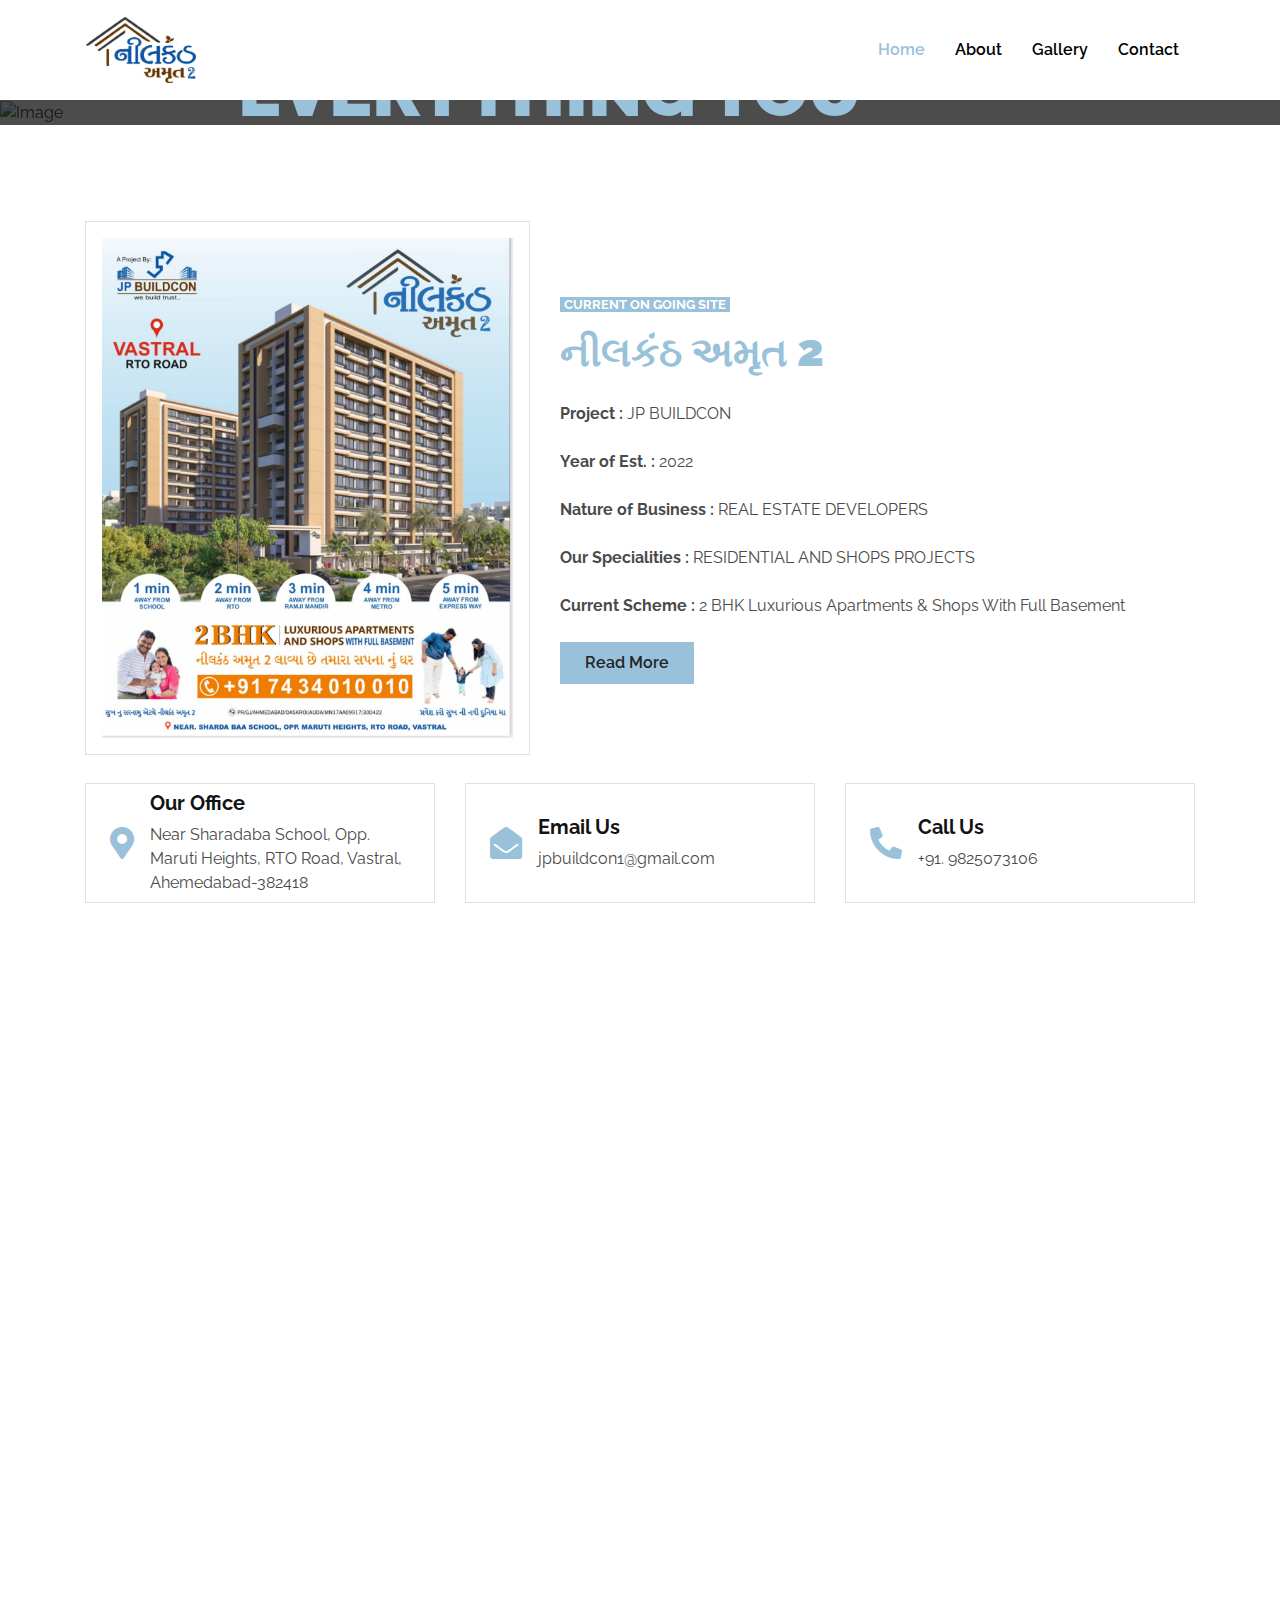
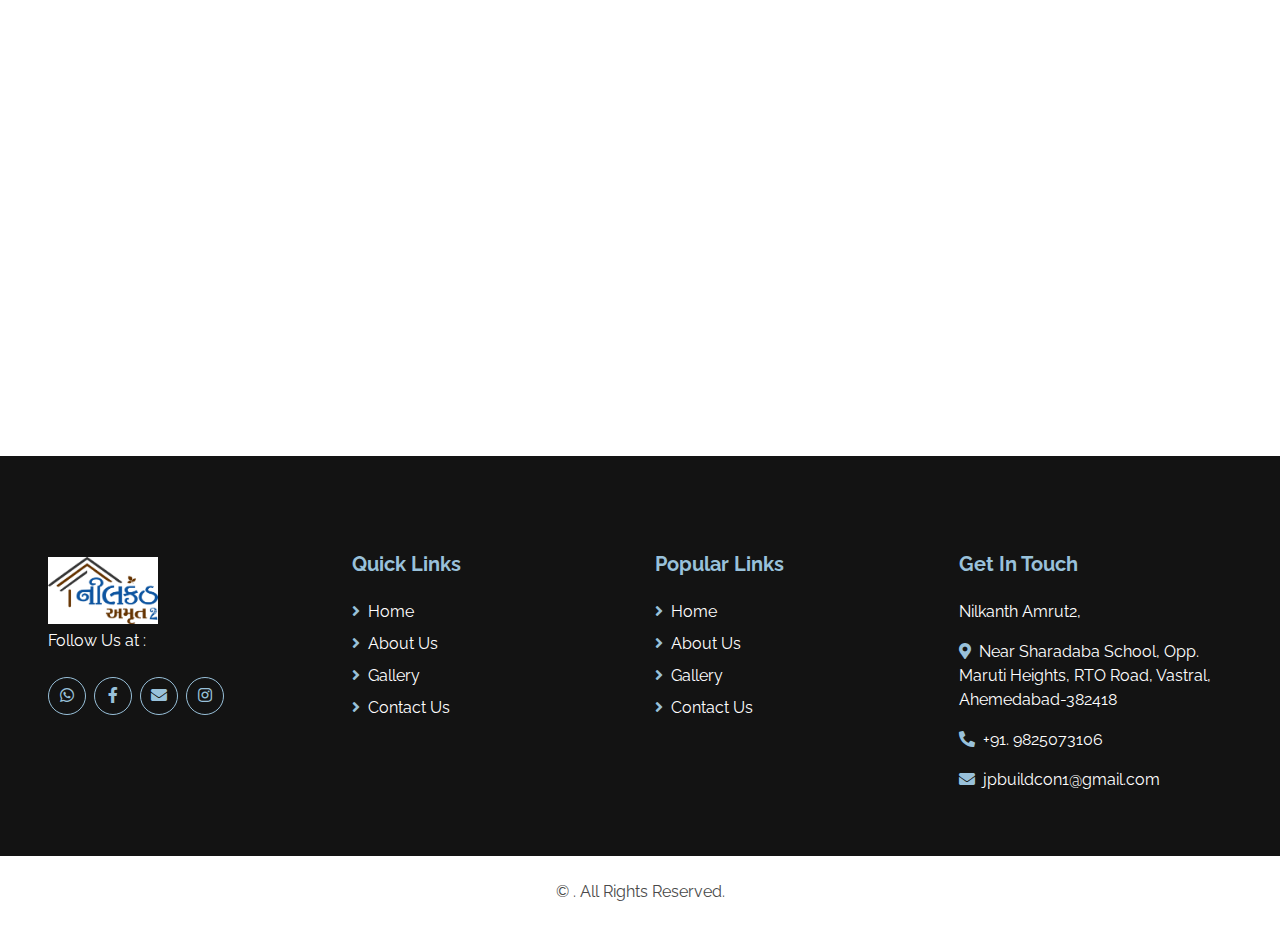
==== commit 5650a85c: "added Logo" ====
--- a/index.html
+++ b/index.html
@@ -31,7 +31,7 @@
         <div class="container-lg p-0">
             <nav class="navbar navbar-expand-lg  navbar-dark">
                 <a href="index.html" class="navbar-brand">
-                    <div><img class="img-fluid" src="img/logo.png" style="width: 110px;" title="Nilkanth Amrut" alt="Image"></div>
+                    <div><img class="img-fluid" src="img/logo_design.jpg" style="width: 110px;" title="Nilkanth Amrut" alt="Image"></div>
                 </a>
                 <button type="button" class="navbar-toggler" data-toggle="collapse" data-target="#navbarCollapse">
                     <span class="navbar-toggler-icon"></span>
@@ -184,7 +184,7 @@
         <div class="row pt-5">
             <div class="col-lg-3 col-md-6 mb-5">
                 <a href="index.html" class="navbar-brand">
-                    <div><img class="img-fluid" src="img/logo.png" style="width: 110px;" title="Nilkanth Amrut" alt="Image"></div>
+                    <div><img class="img-fluid" src="img/logo_design.jpg" style="width: 110px;" title="Nilkanth Amrut" alt="Image"></div>
                 </a>
                 <p>Follow Us at :</p>
                 <div class="d-flex justify-content-start mt-4">
